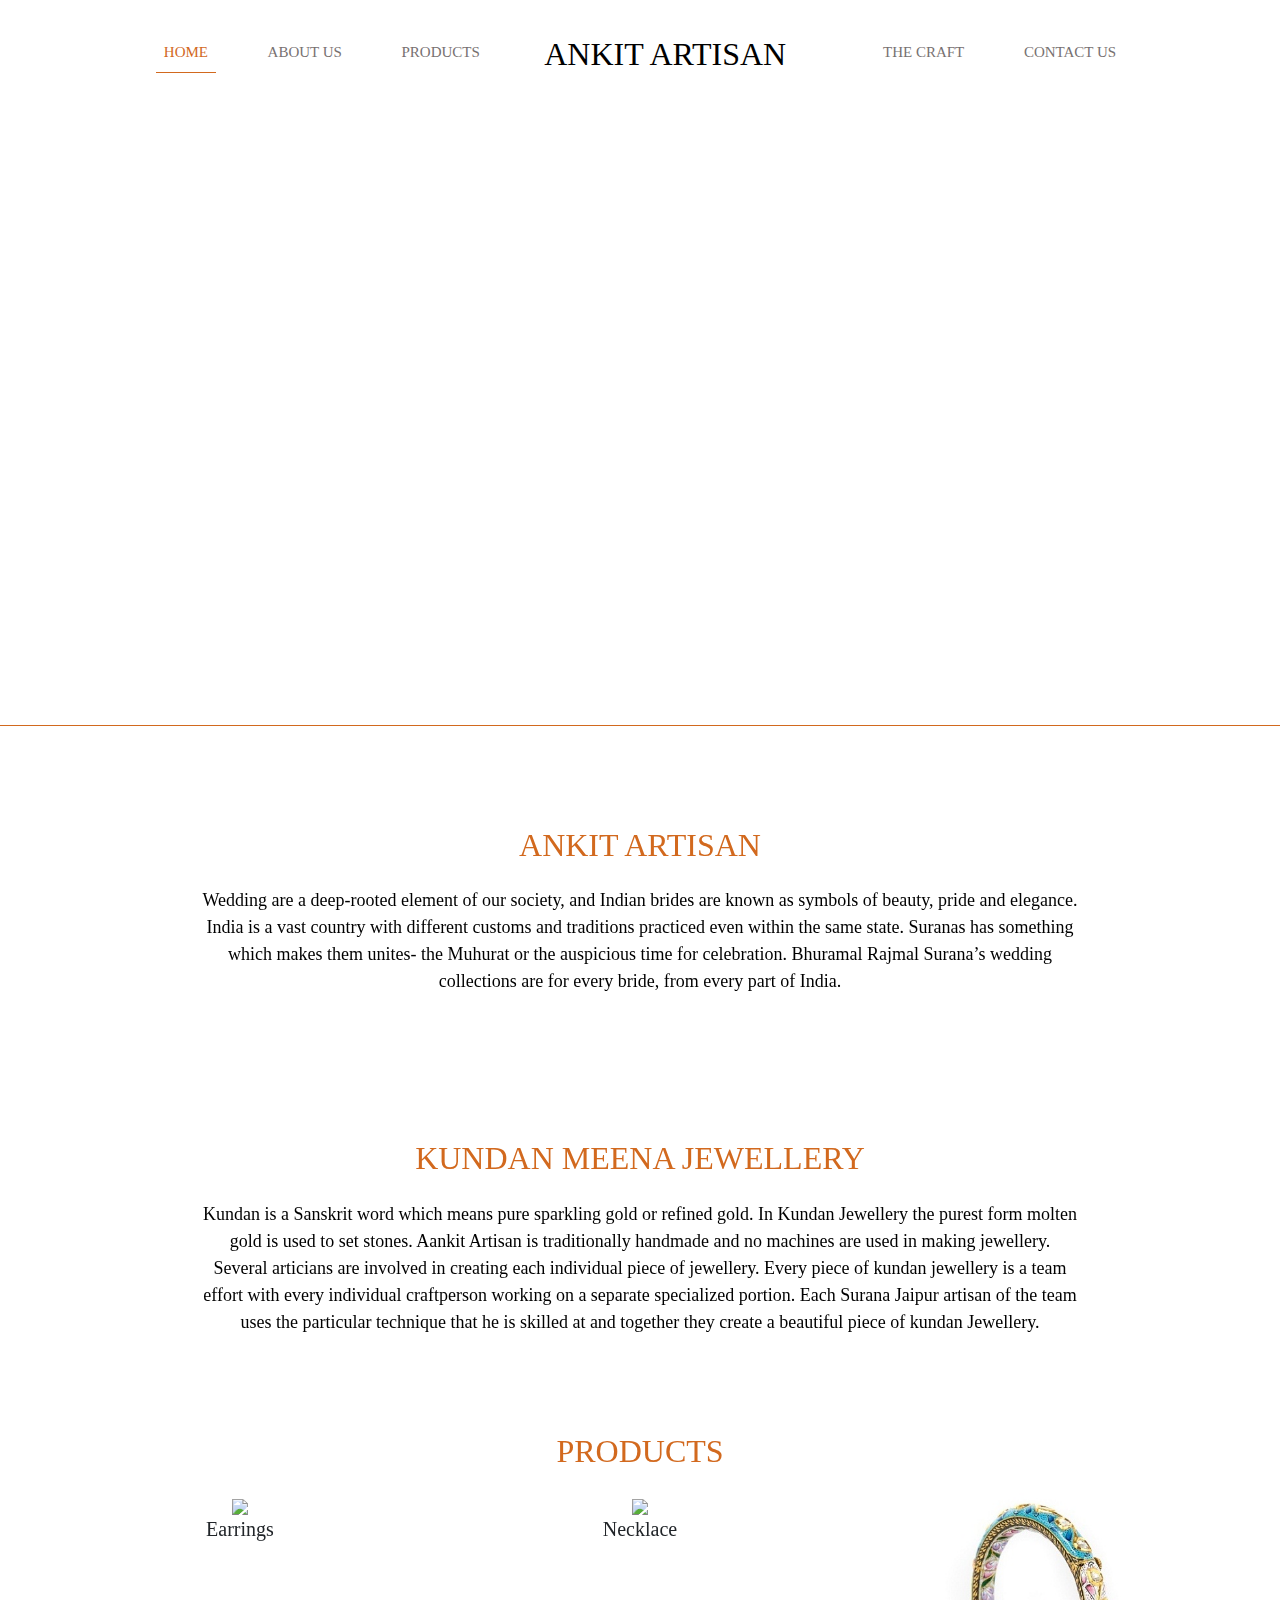
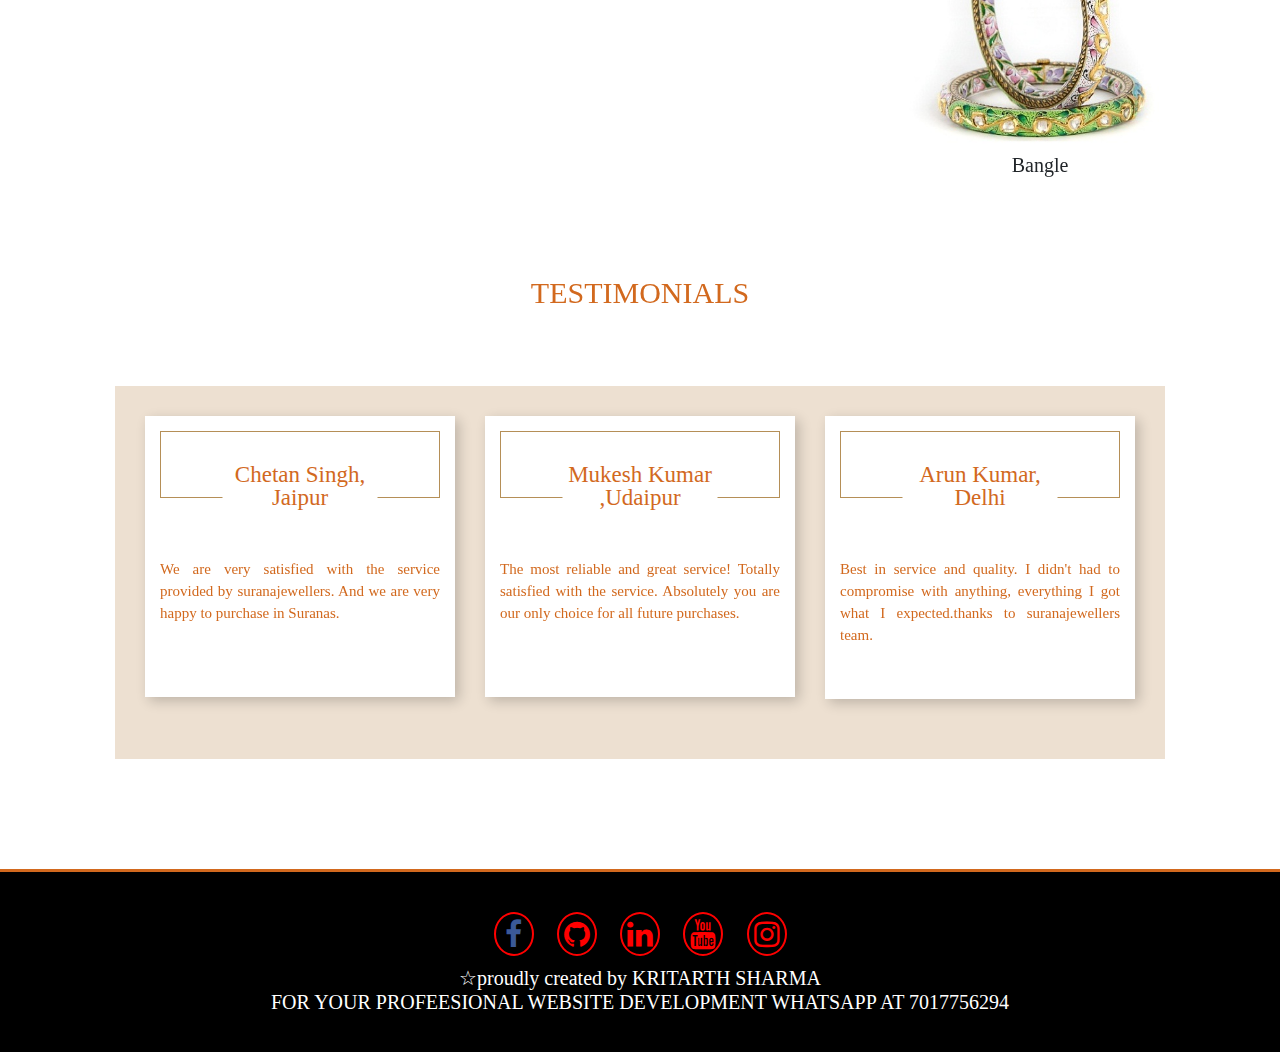
==== index.html @ abe360d6 "Add files via upload" ====
﻿<!DOCTYPE html>
<html lang="en">
<head>
<
  <link rel="stylesheet" href="https://cdnjs.cloudflare.com/ajax/libs/font-awesome/4.7.0/css/font-awesome.min.css">
    <!-- Latest compiled and minified CSS -->
\
  <script src="https://ajax.googleapis.com/ajax/libs/jquery/3.3.1/jquery.min.js"></script>
    <!-- Popper JS -->
    <script src="https://cdnjs.cloudflare.com/ajax/libs/popper.js/1.14.7/umd/popper.min.js"></script>
    <!-- Latest compiled JavaScript -->
<script src="https://maxcdn.bootstrapcdn.com/bootstrap/4.3.1/js/bootstrap.min.js"></script>
<link rel="apple-touch-icon" sizes="180x180" href="/apple-touch-icon.png">
<link rel="icon" type="image/png" sizes="32x32" href="/favicon-32x32.png">
<link rel="icon" type="image/png" sizes="16x16" href="/favicon-16x16.png">
<link rel="manifest" href="/site.webmanifest">
<link href ="plugins.css" rel ="stylesheet">
	<link href="bootstrap.min.css" rel="stylesheet">
  	<link href="shstyle.css" rel="stylesheet">
	<link href="jquery.fancybox.css" rel="stylesheet">

	<link href="style.css" rel="stylesheet">
	<link href="custom.css" rel="stylesheet">
	<link href="bootstrap_datepicker.css" rel="stylesheet">
	<link href="time_picker.css" rel="stylesheet">
<script type="application/javascript" src="jquery.min.js"></script>
	<script type="text/javascript">

</script>
	<style>
    /* Style the Image Used to Trigger the Modal */


.img-responsive
{
	max-width: 100%;
    height: 260px;
    display: unset;
}
.col-lg-4:hover .do-showcase
{
	opacity: 1;
}
.col-lg-4
{
	text-align:center;
} .col-4 a
{
 float:left;
    z-index: 9999;
}
.do-showcase
{
	position: absolute;
    top: 0;
    left: 0;
    width: 100%;
    height: 100%;
    background: rgba(0, 0, 0, 0.55);
    color: #fff;
    opacity: 0;
    -webkit-transition: .3s;
    -moz-transition: .3s;
    -o-transition: .3s;
    transition: .3s;
    display: -webkit-box;
    display: -moz-box;
    display: -ms-flexbox;
    display: -webkit-flex;
    display: flex;
    justify-content: center;
    -ms-justify-content: center;
    align-content: center;
    align-items: center;
    -ms-flex-align: center;
    flex-direction: column;
    -ms-flex-direction: column;
    flex-wrap: wrap;
    -ms-flex-wrap: wrap;
}
	 
	    
    #logo{
  max-width:150px;
  max-height: 1000px;
  border: px solid black;
  border-radius: 50%;
  align-items: center;
  border: 8px solid black;
  
}
#shivam{
  margin-bottom: -50px;
  
}
.footer {
  padding: 30px;
  text-align: center;
  color: #fff;
  background-color: white;
  margin-top: 0px;
  image-orientation:center;
}
.ffooter {
  padding: 30px;
  text-align: center;
  color: #fff;
  background-color: black;
  margin-top: 0px;
  image-orientation:center;
}
.fa {
  padding: 5px;
  font-size: 30px;
  width: 40px;
  text-decoration: none;
  margin: 10px;
  color: red;
  text-align: center;
  border: 2px solid red;
  border-radius: 70%;
  position:top-right;
}
#lo{
  max-width:200px;
  max-height: 1000px;
  border: px solid black;
  border-radius: 50%;
  align-items: center;
  border: 8px solid black;
  
}
.fa:hover{
    color: #fff;
    text-decoration: none;
    transform: scale(2);
    transition: 1s;
}
.fa-facebook {
    color: #3B5998;
}
}
.fa-instagram {
    color: #125688;
}

#myImg:hover {opacity: 0.7;}
/* The Modal (background) */
.modal {
  display: none; /* Hidden by default */
  position: fixed; /* Stay in place */
  z-index: 1; /* Sit on top */
  padding-top: 100px; /* Location of the box */
  left: 0;
  top: 0;
  width: 100%; /* Full width */
  height: 100%; /* Full height */
  overflow: auto; /* Enable scroll if needed */
  background-color: rgb(0,0,0); /* Fallback color */
  background-color: rgba(0,0,0,0.9); /* Black w/ opacity */
}
/* Modal Content (Image) */
.modal-content {
  margin: auto;
  display: block;
  width: 80%;
  max-width: 700px;
}
/* Caption of Modal Image (Image Text) - Same Width as the Image */
#caption {
  margin: auto;
  display: block;
  width: 80%;
  max-width: 700px;
  text-align: center;
  color: #ccc;
  padding: 10px 0;
  height: 150px;
}
/* Add Animation - Zoom in the Modal */
.modal-content, #caption { 
  animation-name: zoom;
  animation-duration: 0.6s;
}
@keyframes zoom {
  from {transform:scale(0)} 
  to {transform:scale(1)}
}
/* The Close Button */
.close {
  position: absolute;
  top: 15px;
  right: 35px;
  color: #f1f1f1;
  font-size: 40px;
  font-weight: bold;
  transition: 0.3s;
}
#lo{
  max-width:200px;
  max-height: 1000px;
  border: px solid black;
  border-radius: 50%;
  align-items: center;
  border: 8px solid black;
  
}
.close:hover,
.close:focus {
  color: #bbb;
  text-decoration: none;
  cursor: pointer;
}
/* 100% Image Width on Smaller Screens */
@media only screen and (max-width: 700px){
  .modal-content {
    width: 100%;
  }
}
.do-contact-office span ,.do-contact-office a ,.do-breadcrumbs li ,.do-breadcrumbs li a
{
    color:#000000;
}

.do-contact-office h3 {
    color: chocolate !important;
    font-size:20px;
}
.do-contact-form input::placeholder ,.do-contact-form textarea::placeholder {
  color: #000000;
}
    
    .modal .close {
    font-size: 107px;
    margin-top: 39px;
    color: #ffffff;
}
 .modal1 .close1 {
    font-size: 107px;
    margin-top: 39px;
    color: #ffffff;
}
</style>

</head>
<body>
	<div class="do-wrapper">
		<header>
			 <div class="do-header-bottom">
        <nav class="navbar navbar-expand-lg navbar-light pb-0 sticky-top">
          <div class="container" style="width:80%">
            <button id="menu_toggle" class="navbar-toggler mr-auto" type="button"> <i class="ion ion-android-menu"></i> </button>
             <a href="https://www.ankit14.tk" class="do-mobile-logo"><img id="lo" src="https://b.imge.to/2019/07/18/1kUsV.png" alt="ankit" border="0"> </a>
			<div class="do-main-menu collapse navbar-collapse" id="main_menu">
                <ul class="navbar-nav">
                <li class="nav-item do-brand-logo do-brand-icon"><a class="navbar-brand text-primary" href="index.html"><img src="https://b.imge.to/2019/07/18/1kUsV.png" title="ankit" alt="Surana" class="do-logo-icon"></a>
                </li>
                <li class="nav-item mr-auto"> <a class="nav-link active" href="index.html">Home</a> </li>
				<li class="nav-item mr-auto"> <a class="nav-link  " href="about.html">About Us</a>
                </li>
                
                  <li class="nav-item mr-auto"> <a title="Exclusive Wedding Jewellery" class="nav-link parent " href="javascript:void(0)">Products</a> <span class="do-menu-next ion ion-chevron-right"></span>
                  <div class="do-secondary-menu"> <span class="do-menu-prev ion ion-chevron-left"></span>
                    <ul>
                      <li class="do-menu-img" style="text-align:center;">
                         <span id="link-33">
                          <div class="row no-gutters align-items-center h-100">
                            <div class="col-4">
	<a href="earrings.html" rel="link-38"><img src="https://suranajewellers.com/img/earring/B0A7276.jpg" alt="Product" class="img-fluid"/>
	</a>
								<h5>Earrings</h5>
							 </div>
							<div class="col-4"><a href="necklace.html" rel="link-39"><img src="https://images-na.ssl-images-amazon.com/images/I/71Ouh2Rq8oL._UL1000_.jpg" alt="Product" class="img-fluid"/>
                             </a>
								<h5>Necklace Sets</h5></div>
                            <div class="col-4"><a href="bangles.html" rel="link-40"><img src="product_bangle.jpg" alt="Product" class="img-fluid"/>
                            </a><h5>Bangles</h5></div>
                          </div>
                        </span>

						

                      </li>
                    </ul>
                  </div>

                </li>
                
                <li class="nav-item do-brand-logo do-brand-text"> <a class="navbar-brand text-primary" href="https://www.ankit14.tk"> 
                  <font face='comic sans ms' size=6 COLOR='black'>ANKIT ARTISAN</font></a> </li>
                
				<li class="nav-item ml-auto"> <a class="nav-link " href="jewelry.html">The Craft</a> 
                </li>
				

                <li class="nav-item ml-auto"> <a class="nav-link" href="contactus.html"  title="Locate Surana jewellers">Contact Us</a> </li>
                
              </ul>
            </div>
          </div>
        </nav>
      </div>
			<br>
			<br>
    </header>
	<div class="do-banner-slider-wrap">
		<div class="do-loader">
		</div>
		<ul id="banner_slider">
		<li style="background: url(http://images.shaadisaga.com/shaadisaga_production/photos/pictures/000/784/060/new_large/The_Wedding_Conteurs.jpg?1553693151)" alt="Exclusive Jewellery" title="Surana Jewellery Collections"></li>
		<li style="background: url(https://www.franchiseindia.com/uploads/news/fi/voyalla1000x562-102c1e0454.jpg)" alt="Exclusive Jewellery" title=" Jewellery Collections">
			<a href="#"></a>
		</li>
		<li style="background: url(https://img.theculturetrip.com/768x432/wp-content/uploads/2016/09/jewel_terabass_wikicommons.jpg)"  alt="Exclusive Jewellery" title=" Jewellery Collections">
		<a href="#"></a></li>
		<li style="background: url(https://photos.wikimapia.org/p/00/04/71/13/09_full.jpg)"  alt="Diamonds Jewellery" title=" Jewellery Collections">
		<a href="#"></a></li>
		
		</ul>
	</div>
    </header>
	<div class="do-main-wrap">

  

  <!--Bridal-->
  <section id="muhrat" class="bordered pb-5">
    <div class="container">
      <div class="row">
        <div class="col-lg-12">
          <div class="do-heading do-lined">
            <!--<h1>Surana Muhurat Wedding Jewellery</h1>-->
            <h1> Ankit Artisan</h1>
          </div>
          <div class="text-center mw-75">
            <p>Wedding are a deep-rooted element of our society, and Indian brides are known as symbols of beauty, pride and elegance. India is a vast country with different customs and traditions practiced even within the same state. Suranas has something which makes them unites- the Muhurat or the auspicious time for celebration. Bhuramal Rajmal Surana’s wedding collections are for every bride, from every part of India.</p>
          </div>
         
        </div>
      </div>
    </div>
  </section>

  <div class="container">


    <!--Gifts
    <section>
      <div class="row ">
        <div class="col-lg-12 ">
          <div class="bg-peach-2 do-gift-box-wide">
            <div class="row">
              <div class="col-lg-3 col-md-5 text-center">
                <img src="images/hm-gift-img-1.jpg" title="Diamond Jewellery" alt="Diamond Necklace "/>
              </div>
              <div class="col-lg-6 col-md-7 text-lg-center text-md-left text-sm-center text-xs-center">
                <div class="do-gift-text">
                  <h2 class="text-uppercase h1">We make you<br>feel special</h2>
                
                </div>
              </div>
              <div class="col-lg-3 col-md-12 text-center d-lg-block d-md-none d-sm-none d-xs-none">
                <img src="images/hm-gift-img-2.jpg" title="Diamond Rings" alt="Pendants" class="float-lg-right float-md-none"/>
              </div>
            </div>
          </div>
        </div>
      </div>
    </section>-->

   

    <!--Brands-->
    <section>
      <div class="row">
        <div class="col-lg-12">
          <div class="do-lined">
            <h2 class="h1">KUNDAN MEENA JEWELLERY</h2>
          </div>
          <div class="text-center mw-75">
            <p>Kundan is a Sanskrit word which means pure sparkling gold or refined gold. In Kundan Jewellery the purest form molten gold is used to set stones. Aankit Artisan is traditionally handmade and no machines are used in making jewellery. Several articians are involved in creating each individual piece of jewellery. Every piece of kundan jewellery is a team effort with every individual craftperson working on a separate specialized portion. Each Surana Jaipur artisan of the team uses the particular technique that he is skilled at and together they create a beautiful piece of kundan Jewellery.</p>
          </div>
		  </div>  </div>  
	 </section>	 
	 <section>
			<div class="do-lined">		
				<h1>Products</h1>
			</div>
	 <div class="row products">
	
          <div class="col-lg-4">
           <a href="earrings.html" rel="link-38">
			<div class="do-showcase"></div>
			<img src="https://suranajewellers.com/img/earring/B0A7276.jpg" class="img-responsive"></a>
			<h5>Earrings</h5>
          </div>
          <div class="col-lg-4">
            <a href="necklace.html" rel="link-39"><div class="do-showcase"></div><img src="https://images-na.ssl-images-amazon.com/images/I/71Ouh2Rq8oL._UL1000_.jpg" class="img-responsive"></a>
				<h5>Necklace</h5>
          </div>
		  <div class="col-lg-4">
            <a href="bangles.html" rel="link-40"> <div class="do-showcase"></div><img src="product_bangle.jpg" class="img-responsive" style=""></a>
					<h5>Bangle</h5>
          </div>
        </div> 
		
		 
      
    </section>

  
    <section>
      <div class="row">
	   <div class="col-lg-12">
			 <div id="customers_stories" class="do-content-block">
          <div class="do-subsection">
				<div class="do-lined">		
					<h1>Testimonials</h1>
				</div>
            <div class="do-customer-stories row justify-content-center">
              <div class="col-lg-4 col-md-6">
                <div class="do-story-box">
                  <div class="do-story-frame"> 
                    <!--<img src="images/stories/story-neha.png" />-->
                    <div class="do-story-from">  Chetan Singh, Jaipur  </div>
                  </div>

                  <p>We are very satisfied with the service provided by suranajewellers. And we are very happy to purchase in Suranas.</p>
                </div>
              </div>
              <div class="col-lg-4 col-md-6">
                <div class="do-story-box">
                  <div class="do-story-frame"> 
                    <!--<img src="images/stories/story-gowri.png" />-->
                    <div class="do-story-from">  Mukesh Kumar ,Udaipur  </div>
                  </div>
                  <p>The most reliable and great service! Totally satisfied with the service. Absolutely you are our only choice for all future purchases. </p>
                </div>
              </div>
              <div class="col-lg-4 col-md-6">
                <div class="do-story-box">
                  <div class="do-story-frame"> 
                    <!--<img src="images/stories/story-anamika.png" />-->
                    <div class="do-story-from"> Arun Kumar, Delhi </div>
                  </div>
                  <p>Best in service and quality. I didn't had to compromise with anything, everything I got what I expected.thanks to suranajewellers team.<br>
                    &nbsp;<br>
                  </p>
                </div>
              </div>
            </div>
          </div>
        </div>
        </div>
		
		
      </div>
    </section> 

  </div>
</div>

<!--Footer-->
<footer>
	<!--<div class="do-footer-top">
		<div class="container">
			<div class="row">
				<div class="col-md-12">
					<form class="do-subscribe-form" method="post" action="">
						<div class="form-group input-group">
							<div class="input-group-prepend">
								<div class="input-group-text">Subscribe the Surana Newsletter</div>
							</div>
							<input name="nws_email" class="form-control form-control-sm" placeholder="Email address"/>
							
							<button class="input-group-addon" type="submit"> <i class="ion ion-chevron-right"></i> </button>
						</div>
					</form>
				</div>
			</div>
		</div>
	</div>-->
 
        <div class="ffooter">
        <a href="https://www.facebook.com/kritarth.sharma.332" class="fa fa-facebook" target="_blank"> </a>
        <a href="https://github.com/kritarth2121" class="fa fa-github" target="_blank"></a>
        <a href="https://www.linkedin.com/in/kritarth-sharma-15721216b/" class="fa fa-linkedin" target="_blank"></a>
        <a href="https://www.youtube.com/channel/UCw4JAfYigT8KW-9-C9FgCMw?view_as=subscriber" class="fa fa-youtube" target="_blank"></a>
        <a href="https://www.instagram.com/kritarthsharma50/" class="fa fa-instagram" target="_blank"></a>
        <b><h5>&#9734;proudly created by KRITARTH SHARMA<BR>
          FOR YOUR PROFEESIONAL WEBSITE DEVELOPMENT WHATSAPP AT 7017756294
          </h5></b>
        </div>
</footer> 
<link href="plugins.css" rel="stylesheet">
<script src="bootstrap.min.js" type="application/javascript"></script>
<script src="plugins.js" type="application/javascript"></script> 
<script src="bootstrap-datepicker.min.js" type="application/javascript"></script> 
<script src="bootstrap-timepicker.js" type="application/javascript"></script> 
<script src="jquery.cookie.js" type="application/javascript"></script> 
<script src="modernizr.js" type="application/javascript"></script> 
<script src="main.js" type="application/javascript"></script> 

<!--Flip Book-->
<script src="custom.js" type="application/javascript"></script> 

<!-- Global site tag (gtag.js) - Google Analytics -->
<script>
  window.dataLayer = window.dataLayer || [];
  function gtag(){dataLayer.push(arguments);}
  gtag('js', new Date());
  gtag('config', 'UA-141106857-1');
</script>
<link rel="stylesheet" type="text/css" href="jquery.fancybox.css">
	<script src="jquery.fancybox.js"></script>
	<script type="text/javascript">
    $("[data-fancybox]").fancybox({ });
	</script>
</div> 
</body> 
<link rel="stylesheet" href="https://stackpath.bootstrapcdn.com/bootstrap/4.5.0/css/bootstrap.min.css" integrity="sha384-9aIt2nRpC12Uk9gS9baDl411NQApFmC26EwAOH8WgZl5MYYxFfc+NcPb1dKGj7Sk" crossorigin="anonymous">
<script src="https://code.jquery.com/jquery-3.5.1.slim.min.js" integrity="sha384-DfXdz2htPH0lsSSs5nCTpuj/zy4C+OGpamoFVy38MVBnE+IbbVYUew+OrCXaRkfj" crossorigin="anonymous"></script>
<script src="https://cdn.jsdelivr.net/npm/popper.js@1.16.0/dist/umd/popper.min.js" integrity="sha384-Q6E9RHvbIyZFJoft+2mJbHaEWldlvI9IOYy5n3zV9zzTtmI3UksdQRVvoxMfooAo" crossorigin="anonymous"></script>
<script src="https://stackpath.bootstrapcdn.com/bootstrap/4.5.0/js/bootstrap.min.js" integrity="sha384-OgVRvuATP1z7JjHLkuOU7Xw704+h835Lr+6QL9UvYjZE3Ipu6Tp75j7Bh/kR0JKI" crossorigin="anonymous"></script>
</html>
---- plugins.css ----
@charset "utf-8";
/* CSS Document */

/*--amaran css--*/
.amaran-overlay{position:fixed;width:100%;height:100%;top:0;left:0;background:rgba(153,204,51,.9);display:block;z-index:777}.amaran-overlay .amaran-wrapper{z-index:9999}
.amaran.awesome{width:300px;min-height:65px;background:#f3f3f3;color:#222;margin:15px;padding:5px 5px 5px 70px;font-family:"Open Sans",Helvetica,Arial,sans-serif;font-size:16px;font-weight:600;box-shadow:1px 1px 1px #000}.amaran.awesome .icon{width:50px;height:50px;position:absolute;top:50%;left:10px;background:#000;margin-top:-25px;border-radius:50%;text-align:center;line-height:50px;font-size:22px}.amaran.awesome p{padding:0;margin:0}.amaran.awesome p span{font-weight:300}.amaran.awesome p span.light{font-size:13px;display:block;color:#777}.amaran.awesome.ok p.bold{color:#178B13}.amaran.awesome.ok .icon{background-color:#178B13;color:#fff}.amaran.awesome.error p.bold{color:#D82222}.amaran.awesome.error .icon{background-color:#D82222;color:#fff}.amaran.awesome.warning p.bold{color:#9F6000}.amaran.awesome.warning .icon{background-color:#9F6000;color:#fff}.amaran.awesome.yellow p.bold{color:#CFA846}.amaran.awesome.yellow .icon{background-color:#CFA846;color:#fff}.amaran.awesome.blue p.bold{color:#2980b9}.amaran.awesome.blue .icon{background-color:#2980b9;color:#fff}.amaran.awesome.green p.bold{color:#27ae60}.amaran.awesome.green .icon{background-color:#27ae60;color:#fff}.amaran.awesome.purple p.bold{color:#5B54AA}.amaran.awesome.purple .icon{background-color:#5B54AA;color:#fff}
.amaran.colorful{width:300px;min-height:45px;overflow:hidden;background-color:transparent;z-index:1}.amaran.colorful .colorful-inner{width:100%;min-height:45px;display:block;position:relative;background-color:#484860;padding:15px 25px 15px 15px;color:#fff;font-size:14px;border-bottom:1px solid rgba(0,0,0,.2);border-radius:4px}.amaran.colorful .amaran-close{color:#fff;z-index:2;top:8px;right:8px;text-align:center;line-height:18px}.amaran-wrapper.center .amaran.colorful{margin:0 auto}
.amaran.default{width:300px;min-height:45px;background:#1B1E24;background:-webkit-linear-gradient(left,#111213,#111213 15%,#1b1e24 15%,#1b1e24);background:linear-gradient(to right,#111213,#111213 15%,#1b1e24 15%,#1b1e24);color:#fff;font-family:"Open Sans",Helvetica,Arial,sans-serif;font-size:13px;font-weight:300;margin:5px;overflow:hidden;border-bottom:1px solid #111213;border-radius:6px}.amaran.default .default-spinner{width:45px;min-height:45px;display:block;float:left;position:relative}.amaran.default .default-spinner span{width:18px;height:18px;background:#27ae60;display:block;border-radius:50%;position:absolute;top:50%;left:50%;margin-left:-11px;margin-top:-9px}.amaran.default .default-message{float:left}.amaran.default .default-message span{padding:3px;line-height:43px}.amaran.default .default-message:after{clear:both}
.amaran-close,.amaran-sticky{height:20px;top:2px;cursor:pointer}.amaran-wrapper *{box-sizing:border-box}.amaran-wrapper{position:fixed;z-index:9999}.amaran-wrapper.top{top:0;bottom:auto}.amaran-wrapper.bottom{bottom:0;top:auto}.amaran-wrapper.left{left:0}.amaran-wrapper.right{right:0;left:auto}.amaran-wrapper.center{width:50%;height:50%;margin:auto;position:fixed;top:0;left:0;bottom:0;right:0}.amaran{width:200px;background:rgba(0,0,0,.7);padding:3px;color:#fff;border-radius:4px;display:none;font-size:13px;cursor:pointer;position:relative;text-align:left;min-height:50px;margin:10px}.amaran-close,.amaran-sticky{width:20px;display:block;position:absolute}.amaran-close{right:2px}.amaran-close:before{content:"x";color:#fff;font-weight:700;font-family:Arial,sans-serif;font-size:18px}.amaran-sticky{right:20px}.amaran-sticky:before{content:"●";color:#fff;font-weight:700;font-family:Arial,sans-serif;font-size:18px}.amaran-sticky.sticky:before{color:#27ae60}
.amaran.tumblr{width:300px;min-height:45px;overflow:hidden;background-color:#fff;color:#444;border-radius:3px;box-shadow:0 1px 4px rgba(0,0,0,.3);z-index:1}.amaran.tumblr .title{position:relative;font-size:15px;line-height:15px;height:28px;padding:5px 10px;border-bottom:1px solid rgba(0,0,0,.1);font-weight:700;z-index:1}.amaran.tumblr .content{padding:5px}.amaran.tumblr .image{float:left}.amaran.tumblr .amaran-close{z-index:2}.amaran.tumblr .amaran-close:before{color:#000}
.amaran.user{width:300px;min-height:100px;background:#f3f3f3;color:#222;margin:15px;font-family:"Open Sans",Helvetica,Arial,sans-serif;font-size:13px;font-weight:300;box-shadow:1px 1px 1px #000;border-radius:0;padding:0}.amaran.user .icon{width:100px;height:100px;position:relative;background:#000;float:left}.amaran.user img{max-width:100%}.amaran.user .info{padding-left:110px;padding-top:10px}.amaran.user b{display:block;font-size:16px}.amaran.user.blue{background:#2773ed;color:#fff}.amaran.user.yellow{background:#f4b300;color:#fff}.amaran.user.green{background:#78ba00;color:#fff}

/*--Pretty photo--*/
.pp_gallery div,.pp_gallery ul a,.pp_social .facebook{overflow:hidden;float:left}div.pp_default .pp_bottom,div.pp_default .pp_bottom .pp_left,div.pp_default .pp_bottom .pp_middle,div.pp_default .pp_bottom .pp_right,div.pp_default .pp_top,div.pp_default .pp_top .pp_left,div.pp_default .pp_top .pp_middle,div.pp_default .pp_top .pp_right{height:13px}div.pp_default .pp_top .pp_left{background:url(../images/prettyPhoto/default/sprite.png) -78px -93px no-repeat}div.pp_default .pp_top .pp_middle{background:url(../images/prettyPhoto/default/sprite_x.png) top left repeat-x}div.pp_default .pp_top .pp_right{background:url(../images/prettyPhoto/default/sprite.png) -112px -93px no-repeat}div.pp_default .pp_content .ppt{color:#f8f8f8}div.pp_default .pp_content_container .pp_left{background:url(../images/prettyPhoto/default/sprite_y.png) -7px 0 repeat-y;padding-left:13px}div.pp_default .pp_content_container .pp_right{background:url(../images/prettyPhoto/default/sprite_y.png) top right repeat-y;padding-right:13px}div.pp_default .pp_content{background-color:#fff}div.pp_default .pp_next:hover{background:url(../images/prettyPhoto/default/sprite_next.png) center right no-repeat;cursor:pointer}div.pp_default .pp_previous:hover{background:url(../images/prettyPhoto/default/sprite_prev.png) center left no-repeat;cursor:pointer}div.pp_default .pp_expand{background:url(../images/prettyPhoto/default/sprite.png) 0 -29px no-repeat;cursor:pointer;width:28px;height:28px}div.pp_default .pp_expand:hover{background:url(../images/prettyPhoto/default/sprite.png) 0 -56px no-repeat;cursor:pointer}div.pp_default .pp_contract{background:url(../images/prettyPhoto/default/sprite.png) 0 -84px no-repeat;cursor:pointer;width:28px;height:28px}div.pp_default .pp_contract:hover{background:url(../images/prettyPhoto/default/sprite.png) 0 -113px no-repeat;cursor:pointer}div.pp_default .pp_close{width:30px;height:30px;background:url(../images/prettyPhoto/default/sprite.png) 2px 1px no-repeat;cursor:pointer}div.pp_default #pp_full_res .pp_inline{color:#000}div.pp_default .pp_gallery ul li a{background:url(../images/prettyPhoto/default/default_thumb.png) center center #f8f8f8;border:1px solid #aaa}div.pp_default .pp_gallery ul li a:hover,div.pp_default .pp_gallery ul li.selected a{border-color:#fff}div.pp_default .pp_social{margin-top:7px}div.pp_default .pp_gallery a.pp_arrow_next,div.pp_default .pp_gallery a.pp_arrow_previous{position:static;left:auto}div.pp_default .pp_nav .pp_pause,div.pp_default .pp_nav .pp_play{background:url(../images/prettyPhoto/default/sprite.png) -51px 1px no-repeat;height:30px;width:30px}div.pp_default .pp_nav .pp_pause{background-position:-51px -29px}div.pp_default .pp_details{position:relative}div.pp_default a.pp_arrow_next,div.pp_default a.pp_arrow_previous{background:url(../images/prettyPhoto/default/sprite.png) -31px -3px no-repeat;height:20px;margin:4px 0 0;width:20px}div.pp_default a.pp_arrow_next{left:52px;background-position:-82px -3px}div.pp_default .pp_content_container .pp_details{margin-top:5px}div.pp_default .pp_nav{clear:none;height:30px;width:110px;position:relative}div.pp_default .pp_nav .currentTextHolder{font-family:Georgia;font-style:italic;color:#999;font-size:11px;left:75px;line-height:25px;margin:0;padding:0 0 0 10px;position:absolute;top:2px}div.light_rounded #pp_full_res .pp_inline,div.light_rounded .pp_content .ppt{color:#000}div.dark_rounded .pp_details,div.dark_square .pp_details,div.facebook .pp_details,div.light_rounded .pp_details,div.light_square .pp_details{position:relative}div.pp_default .pp_arrow_next:hover,div.pp_default .pp_arrow_previous:hover,div.pp_default .pp_close:hover,div.pp_default .pp_nav .pp_pause:hover,div.pp_default .pp_nav .pp_play:hover{opacity:.7}div.pp_default .pp_description{font-size:11px;font-weight:700;line-height:14px;margin:5px 50px 5px 0}div.dark_rounded .pp_description,div.light_rounded .pp_description{margin-right:85px}div.dark_rounded .pp_gallery a.pp_arrow_next,div.dark_rounded .pp_gallery a.pp_arrow_previous,div.light_rounded .pp_gallery a.pp_arrow_next,div.light_rounded .pp_gallery a.pp_arrow_previous{margin-top:12px!important}div.pp_default .pp_bottom .pp_left{background:url(../images/prettyPhoto/default/sprite.png) -78px -127px no-repeat}div.pp_default .pp_bottom .pp_middle{background:url(../images/prettyPhoto/default/sprite_x.png) bottom left repeat-x}div.pp_default .pp_bottom .pp_right{background:url(../images/prettyPhoto/default/sprite.png) -112px -127px no-repeat}div.pp_default .pp_loaderIcon{background:url(../images/prettyPhoto/default/loader.gif) center center no-repeat}div.light_rounded .pp_top .pp_left{background:url(../images/prettyPhoto/light_rounded/sprite.png) -88px -53px no-repeat}div.light_rounded .pp_top .pp_middle{background:#fff}div.light_rounded .pp_top .pp_right{background:url(../images/prettyPhoto/light_rounded/sprite.png) -110px -53px no-repeat}div.light_rounded .pp_content_container .pp_left,div.light_rounded .pp_content_container .pp_right{background:#fff}div.light_rounded .pp_content{background-color:#fff}div.light_rounded .pp_next:hover{background:url(../images/prettyPhoto/light_rounded/btnNext.png) center right no-repeat;cursor:pointer}div.light_rounded .pp_previous:hover{background:url(../images/prettyPhoto/light_rounded/btnPrevious.png) center left no-repeat;cursor:pointer}div.light_rounded .pp_expand{background:url(../images/prettyPhoto/light_rounded/sprite.png) -31px -26px no-repeat;cursor:pointer}div.light_rounded .pp_expand:hover{background:url(../images/prettyPhoto/light_rounded/sprite.png) -31px -47px no-repeat;cursor:pointer}div.light_rounded .pp_contract{background:url(../images/prettyPhoto/light_rounded/sprite.png) 0 -26px no-repeat;cursor:pointer}div.light_rounded .pp_contract:hover{background:url(../images/prettyPhoto/light_rounded/sprite.png) 0 -47px no-repeat;cursor:pointer}div.light_rounded .pp_close{width:75px;height:22px;background:url(../images/prettyPhoto/light_rounded/sprite.png) -1px -1px no-repeat;cursor:pointer}div.light_rounded .pp_nav .pp_play{background:url(../images/prettyPhoto/light_rounded/sprite.png) -1px -100px no-repeat;height:15px;width:14px}div.light_rounded .pp_nav .pp_pause{background:url(../images/prettyPhoto/light_rounded/sprite.png) -24px -100px no-repeat;height:15px;width:14px}div.light_rounded .pp_arrow_previous{background:url(../images/prettyPhoto/light_rounded/sprite.png) 0 -71px no-repeat}div.light_rounded .pp_arrow_previous.disabled{background-position:0 -87px;cursor:default}div.light_rounded .pp_arrow_next{background:url(../images/prettyPhoto/light_rounded/sprite.png) -22px -71px no-repeat}div.light_rounded .pp_arrow_next.disabled{background-position:-22px -87px;cursor:default}div.light_rounded .pp_bottom .pp_left{background:url(../images/prettyPhoto/light_rounded/sprite.png) -88px -80px no-repeat}div.light_rounded .pp_bottom .pp_middle{background:#fff}div.light_rounded .pp_bottom .pp_right{background:url(../images/prettyPhoto/light_rounded/sprite.png) -110px -80px no-repeat}div.light_rounded .pp_loaderIcon{background:url(../images/prettyPhoto/light_rounded/loader.gif) center center no-repeat}div.dark_rounded .pp_top .pp_left{background:url(../images/prettyPhoto/dark_rounded/sprite.png) -88px -53px no-repeat}div.dark_rounded .pp_top .pp_middle{background:url(../images/prettyPhoto/dark_rounded/contentPattern.png) top left}div.dark_rounded .pp_top .pp_right{background:url(../images/prettyPhoto/dark_rounded/sprite.png) -110px -53px no-repeat}div.dark_rounded .pp_content_container .pp_left{background:url(../images/prettyPhoto/dark_rounded/contentPattern.png) top left repeat-y}div.dark_rounded .pp_content_container .pp_right{background:url(../images/prettyPhoto/dark_rounded/contentPattern.png) top right repeat-y}div.dark_rounded .pp_content{background:url(../images/prettyPhoto/dark_rounded/contentPattern.png) top left}div.dark_rounded .pp_next:hover{background:url(../images/prettyPhoto/dark_rounded/btnNext.png) center right no-repeat;cursor:pointer}div.dark_rounded .pp_previous:hover{background:url(../images/prettyPhoto/dark_rounded/btnPrevious.png) center left no-repeat;cursor:pointer}div.dark_rounded .pp_expand{background:url(../images/prettyPhoto/dark_rounded/sprite.png) -31px -26px no-repeat;cursor:pointer}div.dark_rounded .pp_expand:hover{background:url(../images/prettyPhoto/dark_rounded/sprite.png) -31px -47px no-repeat;cursor:pointer}div.dark_rounded .pp_contract{background:url(../images/prettyPhoto/dark_rounded/sprite.png) 0 -26px no-repeat;cursor:pointer}div.dark_rounded .pp_contract:hover{background:url(../images/prettyPhoto/dark_rounded/sprite.png) 0 -47px no-repeat;cursor:pointer}div.dark_rounded .pp_close{width:75px;height:22px;background:url(../images/prettyPhoto/dark_rounded/sprite.png) -1px -1px no-repeat;cursor:pointer}div.dark_rounded .currentTextHolder{color:#c4c4c4}div.dark_rounded #pp_full_res .pp_inline,div.dark_rounded .pp_description{color:#fff}div.dark_rounded .pp_nav .pp_play{background:url(../images/prettyPhoto/dark_rounded/sprite.png) -1px -100px no-repeat;height:15px;width:14px}div.dark_rounded .pp_nav .pp_pause{background:url(../images/prettyPhoto/dark_rounded/sprite.png) -24px -100px no-repeat;height:15px;width:14px}div.dark_rounded .pp_arrow_previous{background:url(../images/prettyPhoto/dark_rounded/sprite.png) 0 -71px no-repeat}div.dark_rounded .pp_arrow_previous.disabled{background-position:0 -87px;cursor:default}div.dark_rounded .pp_arrow_next{background:url(../images/prettyPhoto/dark_rounded/sprite.png) -22px -71px no-repeat}div.dark_rounded .pp_arrow_next.disabled{background-position:-22px -87px;cursor:default}div.dark_rounded .pp_bottom .pp_left{background:url(../images/prettyPhoto/dark_rounded/sprite.png) -88px -80px no-repeat}div.dark_rounded .pp_bottom .pp_middle{background:url(../images/prettyPhoto/dark_rounded/contentPattern.png) top left}div.dark_rounded .pp_bottom .pp_right{background:url(../images/prettyPhoto/dark_rounded/sprite.png) -110px -80px no-repeat}div.dark_rounded .pp_loaderIcon{background:url(../images/prettyPhoto/dark_rounded/loader.gif) center center no-repeat}div.dark_square .pp_content,div.dark_square .pp_left,div.dark_square .pp_middle,div.dark_square .pp_right{background:#000}div.dark_square .currentTextHolder{color:#c4c4c4}div.dark_square .pp_description{color:#fff;margin:0 85px 0 0}div.dark_square .pp_gallery a.pp_arrow_next,div.dark_square .pp_gallery a.pp_arrow_previous,div.light_square .pp_gallery a.pp_arrow_next,div.light_square .pp_gallery a.pp_arrow_previous{margin-top:12px!important}div.dark_square .pp_loaderIcon{background:url(../images/prettyPhoto/dark_square/loader.gif) center center no-repeat}div.dark_square .pp_expand{background:url(../images/prettyPhoto/dark_square/sprite.png) -31px -26px no-repeat;cursor:pointer}div.dark_square .pp_expand:hover{background:url(../images/prettyPhoto/dark_square/sprite.png) -31px -47px no-repeat;cursor:pointer}div.dark_square .pp_contract{background:url(../images/prettyPhoto/dark_square/sprite.png) 0 -26px no-repeat;cursor:pointer}div.dark_square .pp_contract:hover{background:url(../images/prettyPhoto/dark_square/sprite.png) 0 -47px no-repeat;cursor:pointer}div.dark_square .pp_close{width:75px;height:22px;background:url(../images/prettyPhoto/dark_square/sprite.png) -1px -1px no-repeat;cursor:pointer}div.dark_square #pp_full_res .pp_inline{color:#fff}div.facebook #pp_full_res .pp_inline,div.facebook .pp_content .ppt,div.light_square #pp_full_res .pp_inline,div.light_square .pp_content .ppt{color:#000}div.dark_square .pp_nav{clear:none}div.dark_square .pp_nav .pp_play{background:url(../images/prettyPhoto/dark_square/sprite.png) -1px -100px no-repeat;height:15px;width:14px}div.dark_square .pp_nav .pp_pause{background:url(../images/prettyPhoto/dark_square/sprite.png) -24px -100px no-repeat;height:15px;width:14px}div.dark_square .pp_arrow_previous{background:url(../images/prettyPhoto/dark_square/sprite.png) 0 -71px no-repeat}div.dark_square .pp_arrow_previous.disabled{background-position:0 -87px;cursor:default}div.dark_square .pp_arrow_next{background:url(../images/prettyPhoto/dark_square/sprite.png) -22px -71px no-repeat}div.dark_square .pp_arrow_next.disabled{background-position:-22px -87px;cursor:default}div.dark_square .pp_next:hover{background:url(../images/prettyPhoto/dark_square/btnNext.png) center right no-repeat;cursor:pointer}div.dark_square .pp_previous:hover{background:url(../images/prettyPhoto/dark_square/btnPrevious.png) center left no-repeat;cursor:pointer}div.light_square .pp_content,div.light_square .pp_left,div.light_square .pp_middle,div.light_square .pp_right{background:#fff}div.light_square .pp_expand{background:url(../images/prettyPhoto/light_square/sprite.png) -31px -26px no-repeat;cursor:pointer}div.light_square .pp_expand:hover{background:url(../images/prettyPhoto/light_square/sprite.png) -31px -47px no-repeat;cursor:pointer}div.light_square .pp_contract{background:url(../images/prettyPhoto/light_square/sprite.png) 0 -26px no-repeat;cursor:pointer}div.light_square .pp_contract:hover{background:url(../images/prettyPhoto/light_square/sprite.png) 0 -47px no-repeat;cursor:pointer}div.light_square .pp_close{width:75px;height:22px;background:url(../images/prettyPhoto/light_square/sprite.png) -1px -1px no-repeat;cursor:pointer}div.light_square .pp_description{margin-right:85px}div.light_square .pp_nav .pp_play{background:url(../images/prettyPhoto/light_square/sprite.png) -1px -100px no-repeat;height:15px;width:14px}div.light_square .pp_nav .pp_pause{background:url(../images/prettyPhoto/light_square/sprite.png) -24px -100px no-repeat;height:15px;width:14px}div.light_square .pp_arrow_previous{background:url(../images/prettyPhoto/light_square/sprite.png) 0 -71px no-repeat}div.light_square .pp_arrow_previous.disabled{background-position:0 -87px;cursor:default}div.light_square .pp_arrow_next{background:url(../images/prettyPhoto/light_square/sprite.png) -22px -71px no-repeat}div.light_square .pp_arrow_next.disabled{background-position:-22px -87px;cursor:default}div.light_square .pp_next:hover{background:url(../images/prettyPhoto/light_square/btnNext.png) center right no-repeat;cursor:pointer}div.light_square .pp_previous:hover{background:url(../images/prettyPhoto/light_square/btnPrevious.png) center left no-repeat;cursor:pointer}div.light_square .pp_loaderIcon{background:url(../images/prettyPhoto/light_rounded/loader.gif) center center no-repeat}div.facebook .pp_top .pp_left{background:url(../images/prettyPhoto/facebook/sprite.png) -88px -53px no-repeat}div.facebook .pp_top .pp_middle{background:url(../images/prettyPhoto/facebook/contentPatternTop.png) top left repeat-x}div.facebook .pp_top .pp_right{background:url(../images/prettyPhoto/facebook/sprite.png) -110px -53px no-repeat}div.facebook .pp_content_container .pp_left{background:url(../images/prettyPhoto/facebook/contentPatternLeft.png) top left repeat-y}div.facebook .pp_content_container .pp_right{background:url(../images/prettyPhoto/facebook/contentPatternRight.png) top right repeat-y}div.facebook .pp_content{background:#fff}div.facebook .pp_expand{background:url(../images/prettyPhoto/facebook/sprite.png) -31px -26px no-repeat;cursor:pointer}div.facebook .pp_expand:hover{background:url(../images/prettyPhoto/facebook/sprite.png) -31px -47px no-repeat;cursor:pointer}div.facebook .pp_contract{background:url(../images/prettyPhoto/facebook/sprite.png) 0 -26px no-repeat;cursor:pointer}div.facebook .pp_contract:hover{background:url(../images/prettyPhoto/facebook/sprite.png) 0 -47px no-repeat;cursor:pointer}div.facebook .pp_close{width:22px;height:22px;background:url(../images/prettyPhoto/facebook/sprite.png) -1px -1px no-repeat;cursor:pointer}div.facebook .pp_description{margin:0 37px 0 0}div.facebook .pp_loaderIcon{background:url(../images/prettyPhoto/facebook/loader.gif) center center no-repeat}div.facebook .pp_arrow_previous{background:url(../images/prettyPhoto/facebook/sprite.png) 0 -71px no-repeat;height:22px;margin-top:0;width:22px}div.facebook .pp_arrow_previous.disabled{background-position:0 -96px;cursor:default}div.facebook .pp_arrow_next{background:url(../images/prettyPhoto/facebook/sprite.png) -32px -71px no-repeat;height:22px;margin-top:0;width:22px}div.facebook .pp_arrow_next.disabled{background-position:-32px -96px;cursor:default}div.facebook .pp_nav{margin-top:0}div.facebook .pp_nav p{font-size:15px;padding:0 3px 0 4px}div.facebook .pp_nav .pp_play{background:url(../images/prettyPhoto/facebook/sprite.png) -1px -123px no-repeat;height:22px;width:22px}div.facebook .pp_nav .pp_pause{background:url(../images/prettyPhoto/facebook/sprite.png) -32px -123px no-repeat;height:22px;width:22px}div.facebook .pp_next:hover{background:url(../images/prettyPhoto/facebook/btnNext.png) center right no-repeat;cursor:pointer}div.facebook .pp_previous:hover{background:url(../images/prettyPhoto/facebook/btnPrevious.png) center left no-repeat;cursor:pointer}div.facebook .pp_bottom .pp_left{background:url(../images/prettyPhoto/facebook/sprite.png) -88px -80px no-repeat}div.facebook .pp_bottom .pp_middle{background:url(../images/prettyPhoto/facebook/contentPatternBottom.png) top left repeat-x}div.facebook .pp_bottom .pp_right{background:url(../images/prettyPhoto/facebook/sprite.png) -110px -80px no-repeat}div.pp_pic_holder a:focus{outline:0}div.pp_overlay{background:#000;display:none;left:0;position:absolute;top:0;width:100%;z-index:9500}div.pp_pic_holder{display:none;position:absolute;width:100px;z-index:10000}.pp_top{height:20px;position:relative}* html .pp_top{padding:0 20px}.pp_top .pp_left{height:20px;left:0;position:absolute;width:20px}.pp_top .pp_middle{height:20px;left:20px;position:absolute;right:20px}* html .pp_top .pp_middle{left:0;position:static}.pp_top .pp_right{height:20px;left:auto;position:absolute;right:0;top:0;width:20px}.pp_content{height:40px;min-width:40px}* html .pp_content{width:40px}.pp_fade{display:none}.pp_content_container{position:relative;text-align:left;width:100%}.pp_content_container .pp_left{padding-left:20px}.pp_content_container .pp_right{padding-right:20px}.pp_content_container .pp_details{float:left;margin:10px 0 2px}.pp_description{display:none;margin:0}.pp_social{float:left;margin:0}.pp_social .facebook{margin-left:5px;width:55px}.pp_social .twitter{float:left}.pp_nav{clear:right;float:left;margin:3px 10px 0 0}.pp_nav p{float:left;margin:2px 4px;white-space:nowrap}.pp_nav .pp_pause,.pp_nav .pp_play{float:left;margin-right:4px;text-indent:-10000px}a.pp_arrow_next,a.pp_arrow_previous{display:block;float:left;height:15px;margin-top:3px;overflow:hidden;text-indent:-10000px;width:14px}.pp_hoverContainer{position:absolute;top:0;width:100%;z-index:2000}.pp_gallery{display:none;left:50%;margin-top:-50px;position:absolute;z-index:10000}.pp_gallery div{position:relative}.pp_gallery ul{float:left;height:35px;margin:0 0 0 5px;padding:0;position:relative;white-space:nowrap}.pp_gallery ul a{border:1px solid #000;border:1px solid rgba(0,0,0,.5);display:block;height:33px}.pp_gallery li.selected a,.pp_gallery ul a:hover{border-color:#fff}.pp_gallery ul a img{border:0}.pp_gallery li{display:block;float:left;margin:0 5px 0 0;padding:0}.pp_gallery li.default a{background:url(../images/prettyPhoto/facebook/default_thumbnail.gif) no-repeat;display:block;height:33px;width:50px}.pp_gallery li.default a img{display:none}a.pp_next,a.pp_previous{background:url(../images/prettyPhoto/light_rounded/btnNext.png) 10000px 10000px no-repeat;display:block;height:100%;width:49%;text-indent:-10000px}.pp_gallery .pp_arrow_next,.pp_gallery .pp_arrow_previous{margin-top:7px!important}a.pp_next{float:right}a.pp_previous{float:left}a.pp_contract,a.pp_expand{cursor:pointer;display:none;height:20px;position:absolute;right:30px;text-indent:-10000px;top:10px;width:20px;z-index:20000}a.pp_close{position:absolute;right:0;top:0;display:block;line-height:22px;text-indent:-10000px}.pp_bottom{height:20px;position:relative}* html .pp_bottom{padding:0 20px}.pp_bottom .pp_left{height:20px;left:0;position:absolute;width:20px}.pp_bottom .pp_middle{height:20px;left:20px;position:absolute;right:20px}* html .pp_bottom .pp_middle{left:0;position:static}.pp_bottom .pp_right{height:20px;left:auto;position:absolute;right:0;top:0;width:20px}.pp_loaderIcon{display:block;height:24px;left:50%;margin:-12px 0 0 -12px;position:absolute;top:50%;width:24px}#pp_full_res{line-height:1!important}#pp_full_res .pp_inline{text-align:left}#pp_full_res .pp_inline p{margin:0 0 15px}div.ppt{color:#fff;display:none;font-size:17px;margin:0 0 5px 15px;z-index:9999}

/*--Light slider--*/
.lSSlideWrapper,.lSSlideWrapper .lSFade{position:relative}.lSSlideWrapper .lSSlide,.lSSlideWrapper.usingCss .lSFade>*{-webkit-transition-timing-function:inherit!important;transition-timing-function:inherit!important;-webkit-transition-duration:inherit!important;transition-duration:inherit!important}.lSSlideOuter,.lSSlideOuter .lSPager.lSGallery{-khtml-user-select:none;-moz-user-select:none;-ms-user-select:none;-webkit-touch-callout:none;-webkit-user-select:none}.lSSlideOuter .lSPager.lSGallery:after,.lSSlideWrapper>.lightSlider:after{clear:both}.lSSlideOuter{overflow:hidden;user-select:none}.lightSlider:after,.lightSlider:before{content:" ";display:table}.lightSlider{overflow:hidden;margin:0}.lSSlideWrapper{max-width:100%;overflow:hidden}.lSSlideWrapper .lSSlide{-webkit-transform:translate(0,0);-ms-transform:translate(0,0);transform:translate(0,0);-webkit-transition:all 1s;-webkit-transition-property:-webkit-transform,height;-moz-transition-property:-moz-transform,height;transition-property:transform,height}.lSSlideWrapper .lSFade>*{position:absolute!important;top:0;left:0;z-index:9;margin-right:0;width:100%}.lSSlideWrapper.usingCss .lSFade>*{opacity:0;-webkit-transition-delay:0s;transition-delay:0s;-webkit-transition-property:opacity;transition-property:opacity}.lSSlideWrapper .lSFade>.active{z-index:10}.lSSlideWrapper.usingCss .lSFade>.active{opacity:1}.lSSlideOuter .lSPager.lSpg{margin:10px 0 0;padding:0;text-align:center}.lSSlideOuter .lSPager.lSpg>li{cursor:pointer;display:inline-block;padding:0 5px}.lSSlideOuter .lSPager.lSpg>li a{background-color:#222;border-radius:30px;display:inline-block;height:8px;overflow:hidden;text-indent:-999em;width:8px;position:relative;z-index:99;-webkit-transition:all .5s linear 0s;transition:all .5s linear 0s}.lSSlideOuter .lSPager.lSpg>li.active a,.lSSlideOuter .lSPager.lSpg>li:hover a{background-color:#428bca}.lSSlideOuter .media{opacity:.8}.lSSlideOuter .media.active{opacity:1}.lSSlideOuter .lSPager.lSGallery{list-style:none;padding-left:0;margin:0;overflow:hidden;transform:translate3d(0,0,0);-moz-transform:translate3d(0,0,0);-ms-transform:translate3d(0,0,0);-webkit-transform:translate3d(0,0,0);-o-transform:translate3d(0,0,0);-webkit-transition-property:-webkit-transform;-moz-transition-property:-moz-transform;user-select:none}.lSSlideOuter .lSPager.lSGallery li{overflow:hidden;-webkit-transition:border-radius .12s linear 0s .35s linear 0s;transition:border-radius .12s linear 0s .35s linear 0s}.lSSlideOuter .lSPager.lSGallery li.active,.lSSlideOuter .lSPager.lSGallery li:hover{border-radius:5px}.lSSlideOuter .lSPager.lSGallery img{display:block;height:auto;max-width:100%}.lSSlideOuter .lSPager.lSGallery:after,.lSSlideOuter .lSPager.lSGallery:before{content:" ";display:table}.lSAction>a{width:31px;display:block;top:50%;height:31px;background-image:url(../images/controls.png);cursor:pointer;position:absolute;z-index:99;margin-top:-16px;opacity:.5;-webkit-transition:opacity .35s linear 0s;transition:opacity .35s linear 0s}.lSAction>a:hover{opacity:1}.lSAction>.lSPrev{background-position:0 0;left:10px}.lSAction>.lSNext{background-position:-33px 0;right:10px}.lSAction>a.disabled{pointer-events:none}.cS-hidden{height:1px !important;opacity:0;filter:alpha(opacity=0);overflow:hidden !important}.lSSlideOuter.vertical{position:relative}.lSSlideOuter.vertical.noPager{padding-right:0!important}.lSSlideOuter.vertical .lSGallery{position:absolute!important;right:0;top:0}.lSSlideOuter.vertical .lightSlider>*{width:100%!important;max-width:none!important}.lSSlideOuter.vertical .lSAction>a{left:50%;margin-left:-14px;margin-top:0}.lSSlideOuter.vertical .lSAction>.lSNext{background-position:31px -31px;bottom:10px;top:auto}.lSSlideOuter.vertical .lSAction>.lSPrev{background-position:0 -31px;bottom:auto;top:10px}.lSSlideOuter.lSrtl{direction:rtl}.lSSlideOuter .lSPager,.lSSlideOuter .lightSlider{padding-left:0;list-style:none}.lSSlideOuter.lSrtl .lSPager,.lSSlideOuter.lSrtl .lightSlider{padding-right:0}.lSSlideOuter .lSGallery li,.lSSlideOuter .lightSlider>*{float:left}.lSSlideOuter.lSrtl .lSGallery li,.lSSlideOuter.lSrtl .lightSlider>*{float:right!important}@-webkit-keyframes rightEnd{0%,100%{left:0}50%{left:-15px}}@keyframes rightEnd{0%,100%{left:0}50%{left:-15px}}@-webkit-keyframes topEnd{0%,100%{top:0}50%{top:-15px}}@keyframes topEnd{0%,100%{top:0}50%{top:-15px}}@-webkit-keyframes leftEnd{0%,100%{left:0}50%{left:15px}}@keyframes leftEnd{0%,100%{left:0}50%{left:15px}}@-webkit-keyframes bottomEnd{0%,100%{bottom:0}50%{bottom:-15px}}@keyframes bottomEnd{0%,100%{bottom:0}50%{bottom:-15px}}.lSSlideOuter .rightEnd{-webkit-animation:rightEnd .3s;animation:rightEnd .3s;position:relative}.lSSlideOuter .leftEnd{-webkit-animation:leftEnd .3s;animation:leftEnd .3s;position:relative}.lSSlideOuter.vertical .rightEnd{-webkit-animation:topEnd .3s;animation:topEnd .3s;position:relative}.lSSlideOuter.vertical .leftEnd{-webkit-animation:bottomEnd .3s;animation:bottomEnd .3s;position:relative}.lSSlideOuter.lSrtl .rightEnd{-webkit-animation:leftEnd .3s;animation:leftEnd .3s;position:relative}.lSSlideOuter.lSrtl .leftEnd{-webkit-animation:rightEnd .3s;animation:rightEnd .3s;position:relative}.lightSlider.lsGrab>*{cursor:-webkit-grab;cursor:-moz-grab;cursor:-o-grab;cursor:-ms-grab;cursor:grab}.lightSlider.lsGrabbing>*{cursor:move;cursor:-webkit-grabbing;cursor:-moz-grabbing;cursor:-o-grabbing;cursor:-ms-grabbing;cursor:grabbing}

/*--ionicons--*/
@font-face{font-family:"Ionicons";src:url("../fonts/ionicons28b5.eot?v=2.0.0");src:url("../fonts/ionicons28b5.eot?v=2.0.0#iefix") format("embedded-opentype"),url("../fonts/ionicons28b5.ttf?v=2.0.0") format("truetype"),url("../fonts/ionicons28b5.woff?v=2.0.0") format("woff"),url("../fonts/ionicons28b5.svg?v=2.0.0#Ionicons") format("svg");font-weight:normal;font-style:normal}.ion,.ionicons,.ion-alert:before,.ion-alert-circled:before,.ion-android-add:before,.ion-android-add-circle:before,.ion-android-alarm-clock:before,.ion-android-alert:before,.ion-android-apps:before,.ion-android-archive:before,.ion-android-arrow-back:before,.ion-android-arrow-down:before,.ion-android-arrow-dropdown:before,.ion-android-arrow-dropdown-circle:before,.ion-android-arrow-dropleft:before,.ion-android-arrow-dropleft-circle:before,.ion-android-arrow-dropright:before,.ion-android-arrow-dropright-circle:before,.ion-android-arrow-dropup:before,.ion-android-arrow-dropup-circle:before,.ion-android-arrow-forward:before,.ion-android-arrow-up:before,.ion-android-attach:before,.ion-android-bar:before,.ion-android-bicycle:before,.ion-android-boat:before,.ion-android-bookmark:before,.ion-android-bulb:before,.ion-android-bus:before,.ion-android-calendar:before,.ion-android-call:before,.ion-android-camera:before,.ion-android-cancel:before,.ion-android-car:before,.ion-android-cart:before,.ion-android-chat:before,.ion-android-checkbox:before,.ion-android-checkbox-blank:before,.ion-android-checkbox-outline:before,.ion-android-checkbox-outline-blank:before,.ion-android-checkmark-circle:before,.ion-android-clipboard:before,.ion-android-close:before,.ion-android-cloud:before,.ion-android-cloud-circle:before,.ion-android-cloud-done:before,.ion-android-cloud-outline:before,.ion-android-color-palette:before,.ion-android-compass:before,.ion-android-contact:before,.ion-android-contacts:before,.ion-android-contract:before,.ion-android-create:before,.ion-android-delete:before,.ion-android-desktop:before,.ion-android-document:before,.ion-android-done:before,.ion-android-done-all:before,.ion-android-download:before,.ion-android-drafts:before,.ion-android-exit:before,.ion-android-expand:before,.ion-android-favorite:before,.ion-android-favorite-outline:before,.ion-android-film:before,.ion-android-folder:before,.ion-android-folder-open:before,.ion-android-funnel:before,.ion-android-globe:before,.ion-android-hand:before,.ion-android-hangout:before,.ion-android-happy:before,.ion-android-home:before,.ion-android-image:before,.ion-android-laptop:before,.ion-android-list:before,.ion-android-locate:before,.ion-android-lock:before,.ion-android-mail:before,.ion-android-map:before,.ion-android-menu:before,.ion-android-microphone:before,.ion-android-microphone-off:before,.ion-android-more-horizontal:before,.ion-android-more-vertical:before,.ion-android-navigate:before,.ion-android-notifications:before,.ion-android-notifications-none:before,.ion-android-notifications-off:before,.ion-android-open:before,.ion-android-options:before,.ion-android-people:before,.ion-android-person:before,.ion-android-person-add:before,.ion-android-phone-landscape:before,.ion-android-phone-portrait:before,.ion-android-pin:before,.ion-android-plane:before,.ion-android-playstore:before,.ion-android-print:before,.ion-android-radio-button-off:before,.ion-android-radio-button-on:before,.ion-android-refresh:before,.ion-android-remove:before,.ion-android-remove-circle:before,.ion-android-restaurant:before,.ion-android-sad:before,.ion-android-search:before,.ion-android-send:before,.ion-android-settings:before,.ion-android-share:before,.ion-android-share-alt:before,.ion-android-star:before,.ion-android-star-half:before,.ion-android-star-outline:before,.ion-android-stopwatch:before,.ion-android-subway:before,.ion-android-sunny:before,.ion-android-sync:before,.ion-android-textsms:before,.ion-android-time:before,.ion-android-train:before,.ion-android-unlock:before,.ion-android-upload:before,.ion-android-volume-down:before,.ion-android-volume-mute:before,.ion-android-volume-off:before,.ion-android-volume-up:before,.ion-android-walk:before,.ion-android-warning:before,.ion-android-watch:before,.ion-android-wifi:before,.ion-aperture:before,.ion-archive:before,.ion-arrow-down-a:before,.ion-arrow-down-b:before,.ion-arrow-down-c:before,.ion-arrow-expand:before,.ion-arrow-graph-down-left:before,.ion-arrow-graph-down-right:before,.ion-arrow-graph-up-left:before,.ion-arrow-graph-up-right:before,.ion-arrow-left-a:before,.ion-arrow-left-b:before,.ion-arrow-left-c:before,.ion-arrow-move:before,.ion-arrow-resize:before,.ion-arrow-return-left:before,.ion-arrow-return-right:before,.ion-arrow-right-a:before,.ion-arrow-right-b:before,.ion-arrow-right-c:before,.ion-arrow-shrink:before,.ion-arrow-swap:before,.ion-arrow-up-a:before,.ion-arrow-up-b:before,.ion-arrow-up-c:before,.ion-asterisk:before,.ion-at:before,.ion-backspace:before,.ion-backspace-outline:before,.ion-bag:before,.ion-battery-charging:before,.ion-battery-empty:before,.ion-battery-full:before,.ion-battery-half:before,.ion-battery-low:before,.ion-beaker:before,.ion-beer:before,.ion-bluetooth:before,.ion-bonfire:before,.ion-bookmark:before,.ion-bowtie:before,.ion-briefcase:before,.ion-bug:before,.ion-calculator:before,.ion-calendar:before,.ion-camera:before,.ion-card:before,.ion-cash:before,.ion-chatbox:before,.ion-chatbox-working:before,.ion-chatboxes:before,.ion-chatbubble:before,.ion-chatbubble-working:before,.ion-chatbubbles:before,.ion-checkmark:before,.ion-checkmark-circled:before,.ion-checkmark-round:before,.ion-chevron-down:before,.ion-chevron-left:before,.ion-chevron-right:before,.ion-chevron-up:before,.ion-clipboard:before,.ion-clock:before,.ion-close:before,.ion-close-circled:before,.ion-close-round:before,.ion-closed-captioning:before,.ion-cloud:before,.ion-code:before,.ion-code-download:before,.ion-code-working:before,.ion-coffee:before,.ion-compass:before,.ion-compose:before,.ion-connection-bars:before,.ion-contrast:before,.ion-crop:before,.ion-cube:before,.ion-disc:before,.ion-document:before,.ion-document-text:before,.ion-drag:before,.ion-earth:before,.ion-easel:before,.ion-edit:before,.ion-egg:before,.ion-eject:before,.ion-email:before,.ion-email-unread:before,.ion-erlenmeyer-flask:before,.ion-erlenmeyer-flask-bubbles:before,.ion-eye:before,.ion-eye-disabled:before,.ion-female:before,.ion-filing:before,.ion-film-marker:before,.ion-fireball:before,.ion-flag:before,.ion-flame:before,.ion-flash:before,.ion-flash-off:before,.ion-folder:before,.ion-fork:before,.ion-fork-repo:before,.ion-forward:before,.ion-funnel:before,.ion-gear-a:before,.ion-gear-b:before,.ion-grid:before,.ion-hammer:before,.ion-happy:before,.ion-happy-outline:before,.ion-headphone:before,.ion-heart:before,.ion-heart-broken:before,.ion-help:before,.ion-help-buoy:before,.ion-help-circled:before,.ion-home:before,.ion-icecream:before,.ion-image:before,.ion-images:before,.ion-information:before,.ion-information-circled:before,.ion-ionic:before,.ion-ios-alarm:before,.ion-ios-alarm-outline:before,.ion-ios-albums:before,.ion-ios-albums-outline:before,.ion-ios-americanfootball:before,.ion-ios-americanfootball-outline:before,.ion-ios-analytics:before,.ion-ios-analytics-outline:before,.ion-ios-arrow-back:before,.ion-ios-arrow-down:before,.ion-ios-arrow-forward:before,.ion-ios-arrow-left:before,.ion-ios-arrow-right:before,.ion-ios-arrow-thin-down:before,.ion-ios-arrow-thin-left:before,.ion-ios-arrow-thin-right:before,.ion-ios-arrow-thin-up:before,.ion-ios-arrow-up:before,.ion-ios-at:before,.ion-ios-at-outline:before,.ion-ios-barcode:before,.ion-ios-barcode-outline:before,.ion-ios-baseball:before,.ion-ios-baseball-outline:before,.ion-ios-basketball:before,.ion-ios-basketball-outline:before,.ion-ios-bell:before,.ion-ios-bell-outline:before,.ion-ios-body:before,.ion-ios-body-outline:before,.ion-ios-bolt:before,.ion-ios-bolt-outline:before,.ion-ios-book:before,.ion-ios-book-outline:before,.ion-ios-bookmarks:before,.ion-ios-bookmarks-outline:before,.ion-ios-box:before,.ion-ios-box-outline:before,.ion-ios-briefcase:before,.ion-ios-briefcase-outline:before,.ion-ios-browsers:before,.ion-ios-browsers-outline:before,.ion-ios-calculator:before,.ion-ios-calculator-outline:before,.ion-ios-calendar:before,.ion-ios-calendar-outline:before,.ion-ios-camera:before,.ion-ios-camera-outline:before,.ion-ios-cart:before,.ion-ios-cart-outline:before,.ion-ios-chatboxes:before,.ion-ios-chatboxes-outline:before,.ion-ios-chatbubble:before,.ion-ios-chatbubble-outline:before,.ion-ios-checkmark:before,.ion-ios-checkmark-empty:before,.ion-ios-checkmark-outline:before,.ion-ios-circle-filled:before,.ion-ios-circle-outline:before,.ion-ios-clock:before,.ion-ios-clock-outline:before,.ion-ios-close:before,.ion-ios-close-empty:before,.ion-ios-close-outline:before,.ion-ios-cloud:before,.ion-ios-cloud-download:before,.ion-ios-cloud-download-outline:before,.ion-ios-cloud-outline:before,.ion-ios-cloud-upload:before,.ion-ios-cloud-upload-outline:before,.ion-ios-cloudy:before,.ion-ios-cloudy-night:before,.ion-ios-cloudy-night-outline:before,.ion-ios-cloudy-outline:before,.ion-ios-cog:before,.ion-ios-cog-outline:before,.ion-ios-color-filter:before,.ion-ios-color-filter-outline:before,.ion-ios-color-wand:before,.ion-ios-color-wand-outline:before,.ion-ios-compose:before,.ion-ios-compose-outline:before,.ion-ios-contact:before,.ion-ios-contact-outline:before,.ion-ios-copy:before,.ion-ios-copy-outline:before,.ion-ios-crop:before,.ion-ios-crop-strong:before,.ion-ios-download:before,.ion-ios-download-outline:before,.ion-ios-drag:before,.ion-ios-email:before,.ion-ios-email-outline:before,.ion-ios-eye:before,.ion-ios-eye-outline:before,.ion-ios-fastforward:before,.ion-ios-fastforward-outline:before,.ion-ios-filing:before,.ion-ios-filing-outline:before,.ion-ios-film:before,.ion-ios-film-outline:before,.ion-ios-flag:before,.ion-ios-flag-outline:before,.ion-ios-flame:before,.ion-ios-flame-outline:before,.ion-ios-flask:before,.ion-ios-flask-outline:before,.ion-ios-flower:before,.ion-ios-flower-outline:before,.ion-ios-folder:before,.ion-ios-folder-outline:before,.ion-ios-football:before,.ion-ios-football-outline:before,.ion-ios-game-controller-a:before,.ion-ios-game-controller-a-outline:before,.ion-ios-game-controller-b:before,.ion-ios-game-controller-b-outline:before,.ion-ios-gear:before,.ion-ios-gear-outline:before,.ion-ios-glasses:before,.ion-ios-glasses-outline:before,.ion-ios-grid-view:before,.ion-ios-grid-view-outline:before,.ion-ios-heart:before,.ion-ios-heart-outline:before,.ion-ios-help:before,.ion-ios-help-empty:before,.ion-ios-help-outline:before,.ion-ios-home:before,.ion-ios-home-outline:before,.ion-ios-infinite:before,.ion-ios-infinite-outline:before,.ion-ios-information:before,.ion-ios-information-empty:before,.ion-ios-information-outline:before,.ion-ios-ionic-outline:before,.ion-ios-keypad:before,.ion-ios-keypad-outline:before,.ion-ios-lightbulb:before,.ion-ios-lightbulb-outline:before,.ion-ios-list:before,.ion-ios-list-outline:before,.ion-ios-location:before,.ion-ios-location-outline:before,.ion-ios-locked:before,.ion-ios-locked-outline:before,.ion-ios-loop:before,.ion-ios-loop-strong:before,.ion-ios-medical:before,.ion-ios-medical-outline:before,.ion-ios-medkit:before,.ion-ios-medkit-outline:before,.ion-ios-mic:before,.ion-ios-mic-off:before,.ion-ios-mic-outline:before,.ion-ios-minus:before,.ion-ios-minus-empty:before,.ion-ios-minus-outline:before,.ion-ios-monitor:before,.ion-ios-monitor-outline:before,.ion-ios-moon:before,.ion-ios-moon-outline:before,.ion-ios-more:before,.ion-ios-more-outline:before,.ion-ios-musical-note:before,.ion-ios-musical-notes:before,.ion-ios-navigate:before,.ion-ios-navigate-outline:before,.ion-ios-nutrition:before,.ion-ios-nutrition-outline:before,.ion-ios-paper:before,.ion-ios-paper-outline:before,.ion-ios-paperplane:before,.ion-ios-paperplane-outline:before,.ion-ios-partlysunny:before,.ion-ios-partlysunny-outline:before,.ion-ios-pause:before,.ion-ios-pause-outline:before,.ion-ios-paw:before,.ion-ios-paw-outline:before,.ion-ios-people:before,.ion-ios-people-outline:before,.ion-ios-person:before,.ion-ios-person-outline:before,.ion-ios-personadd:before,.ion-ios-personadd-outline:before,.ion-ios-photos:before,.ion-ios-photos-outline:before,.ion-ios-pie:before,.ion-ios-pie-outline:before,.ion-ios-pint:before,.ion-ios-pint-outline:before,.ion-ios-play:before,.ion-ios-play-outline:before,.ion-ios-plus:before,.ion-ios-plus-empty:before,.ion-ios-plus-outline:before,.ion-ios-pricetag:before,.ion-ios-pricetag-outline:before,.ion-ios-pricetags:before,.ion-ios-pricetags-outline:before,.ion-ios-printer:before,.ion-ios-printer-outline:before,.ion-ios-pulse:before,.ion-ios-pulse-strong:before,.ion-ios-rainy:before,.ion-ios-rainy-outline:before,.ion-ios-recording:before,.ion-ios-recording-outline:before,.ion-ios-redo:before,.ion-ios-redo-outline:before,.ion-ios-refresh:before,.ion-ios-refresh-empty:before,.ion-ios-refresh-outline:before,.ion-ios-reload:before,.ion-ios-reverse-camera:before,.ion-ios-reverse-camera-outline:before,.ion-ios-rewind:before,.ion-ios-rewind-outline:before,.ion-ios-rose:before,.ion-ios-rose-outline:before,.ion-ios-search:before,.ion-ios-search-strong:before,.ion-ios-settings:before,.ion-ios-settings-strong:before,.ion-ios-shuffle:before,.ion-ios-shuffle-strong:before,.ion-ios-skipbackward:before,.ion-ios-skipbackward-outline:before,.ion-ios-skipforward:before,.ion-ios-skipforward-outline:before,.ion-ios-snowy:before,.ion-ios-speedometer:before,.ion-ios-speedometer-outline:before,.ion-ios-star:before,.ion-ios-star-half:before,.ion-ios-star-outline:before,.ion-ios-stopwatch:before,.ion-ios-stopwatch-outline:before,.ion-ios-sunny:before,.ion-ios-sunny-outline:before,.ion-ios-telephone:before,.ion-ios-telephone-outline:before,.ion-ios-tennisball:before,.ion-ios-tennisball-outline:before,.ion-ios-thunderstorm:before,.ion-ios-thunderstorm-outline:before,.ion-ios-time:before,.ion-ios-time-outline:before,.ion-ios-timer:before,.ion-ios-timer-outline:before,.ion-ios-toggle:before,.ion-ios-toggle-outline:before,.ion-ios-trash:before,.ion-ios-trash-outline:before,.ion-ios-undo:before,.ion-ios-undo-outline:before,.ion-ios-unlocked:before,.ion-ios-unlocked-outline:before,.ion-ios-upload:before,.ion-ios-upload-outline:before,.ion-ios-videocam:before,.ion-ios-videocam-outline:before,.ion-ios-volume-high:before,.ion-ios-volume-low:before,.ion-ios-wineglass:before,.ion-ios-wineglass-outline:before,.ion-ios-world:before,.ion-ios-world-outline:before,.ion-ipad:before,.ion-iphone:before,.ion-ipod:before,.ion-jet:before,.ion-key:before,.ion-knife:before,.ion-laptop:before,.ion-leaf:before,.ion-levels:before,.ion-lightbulb:before,.ion-link:before,.ion-load-a:before,.ion-load-b:before,.ion-load-c:before,.ion-load-d:before,.ion-location:before,.ion-lock-combination:before,.ion-locked:before,.ion-log-in:before,.ion-log-out:before,.ion-loop:before,.ion-magnet:before,.ion-male:before,.ion-man:before,.ion-map:before,.ion-medkit:before,.ion-merge:before,.ion-mic-a:before,.ion-mic-b:before,.ion-mic-c:before,.ion-minus:before,.ion-minus-circled:before,.ion-minus-round:before,.ion-model-s:before,.ion-monitor:before,.ion-more:before,.ion-mouse:before,.ion-music-note:before,.ion-navicon:before,.ion-navicon-round:before,.ion-navigate:before,.ion-network:before,.ion-no-smoking:before,.ion-nuclear:before,.ion-outlet:before,.ion-paintbrush:before,.ion-paintbucket:before,.ion-paper-airplane:before,.ion-paperclip:before,.ion-pause:before,.ion-person:before,.ion-person-add:before,.ion-person-stalker:before,.ion-pie-graph:before,.ion-pin:before,.ion-pinpoint:before,.ion-pizza:before,.ion-plane:before,.ion-planet:before,.ion-play:before,.ion-playstation:before,.ion-plus:before,.ion-plus-circled:before,.ion-plus-round:before,.ion-podium:before,.ion-pound:before,.ion-power:before,.ion-pricetag:before,.ion-pricetags:before,.ion-printer:before,.ion-pull-request:before,.ion-qr-scanner:before,.ion-quote:before,.ion-radio-waves:before,.ion-record:before,.ion-refresh:before,.ion-reply:before,.ion-reply-all:before,.ion-ribbon-a:before,.ion-ribbon-b:before,.ion-sad:before,.ion-sad-outline:before,.ion-scissors:before,.ion-search:before,.ion-settings:before,.ion-share:before,.ion-shuffle:before,.ion-skip-backward:before,.ion-skip-forward:before,.ion-social-android:before,.ion-social-android-outline:before,.ion-social-angular:before,.ion-social-angular-outline:before,.ion-social-apple:before,.ion-social-apple-outline:before,.ion-social-bitcoin:before,.ion-social-bitcoin-outline:before,.ion-social-buffer:before,.ion-social-buffer-outline:before,.ion-social-chrome:before,.ion-social-chrome-outline:before,.ion-social-codepen:before,.ion-social-codepen-outline:before,.ion-social-css3:before,.ion-social-css3-outline:before,.ion-social-designernews:before,.ion-social-designernews-outline:before,.ion-social-dribbble:before,.ion-social-dribbble-outline:before,.ion-social-dropbox:before,.ion-social-dropbox-outline:before,.ion-social-euro:before,.ion-social-euro-outline:before,.ion-social-facebook:before,.ion-social-facebook-outline:before,.ion-social-foursquare:before,.ion-social-foursquare-outline:before,.ion-social-freebsd-devil:before,.ion-social-github:before,.ion-social-github-outline:before,.ion-social-google:before,.ion-social-google-outline:before,.ion-social-googleplus:before,.ion-social-googleplus-outline:before,.ion-social-hackernews:before,.ion-social-hackernews-outline:before,.ion-social-html5:before,.ion-social-html5-outline:before,.ion-social-instagram:before,.ion-social-instagram-outline:before,.ion-social-javascript:before,.ion-social-javascript-outline:before,.ion-social-linkedin:before,.ion-social-linkedin-outline:before,.ion-social-markdown:before,.ion-social-nodejs:before,.ion-social-octocat:before,.ion-social-pinterest:before,.ion-social-pinterest-outline:before,.ion-social-python:before,.ion-social-reddit:before,.ion-social-reddit-outline:before,.ion-social-rss:before,.ion-social-rss-outline:before,.ion-social-sass:before,.ion-social-skype:before,.ion-social-skype-outline:before,.ion-social-snapchat:before,.ion-social-snapchat-outline:before,.ion-social-tumblr:before,.ion-social-tumblr-outline:before,.ion-social-tux:before,.ion-social-twitch:before,.ion-social-twitch-outline:before,.ion-social-twitter:before,.ion-social-twitter-outline:before,.ion-social-usd:before,.ion-social-usd-outline:before,.ion-social-vimeo:before,.ion-social-vimeo-outline:before,.ion-social-whatsapp:before,.ion-social-whatsapp-outline:before,.ion-social-windows:before,.ion-social-windows-outline:before,.ion-social-wordpress:before,.ion-social-wordpress-outline:before,.ion-social-yahoo:before,.ion-social-yahoo-outline:before,.ion-social-yen:before,.ion-social-yen-outline:before,.ion-social-youtube:before,.ion-social-youtube-outline:before,.ion-soup-can:before,.ion-soup-can-outline:before,.ion-speakerphone:before,.ion-speedometer:before,.ion-spoon:before,.ion-star:before,.ion-stats-bars:before,.ion-steam:before,.ion-stop:before,.ion-thermometer:before,.ion-thumbsdown:before,.ion-thumbsup:before,.ion-toggle:before,.ion-toggle-filled:before,.ion-transgender:before,.ion-trash-a:before,.ion-trash-b:before,.ion-trophy:before,.ion-tshirt:before,.ion-tshirt-outline:before,.ion-umbrella:before,.ion-university:before,.ion-unlocked:before,.ion-upload:before,.ion-usb:before,.ion-videocamera:before,.ion-volume-high:before,.ion-volume-low:before,.ion-volume-medium:before,.ion-volume-mute:before,.ion-wand:before,.ion-waterdrop:before,.ion-wifi:before,.ion-wineglass:before,.ion-woman:before,.ion-wrench:before,.ion-xbox:before{display:inline-block;font-family:"Ionicons";speak:none;font-style:normal;font-weight:normal;font-variant:normal;text-transform:none;text-rendering:auto;line-height:1;-webkit-font-smoothing:antialiased;-moz-osx-font-smoothing:grayscale}.ion-alert:before{content:"\f101"}.ion-alert-circled:before{content:"\f100"}.ion-android-add:before{content:"\f2c7"}.ion-android-add-circle:before{content:"\f359"}.ion-android-alarm-clock:before{content:"\f35a"}.ion-android-alert:before{content:"\f35b"}.ion-android-apps:before{content:"\f35c"}.ion-android-archive:before{content:"\f2c9"}.ion-android-arrow-back:before{content:"\f2ca"}.ion-android-arrow-down:before{content:"\f35d"}.ion-android-arrow-dropdown:before{content:"\f35f"}.ion-android-arrow-dropdown-circle:before{content:"\f35e"}.ion-android-arrow-dropleft:before{content:"\f361"}.ion-android-arrow-dropleft-circle:before{content:"\f360"}.ion-android-arrow-dropright:before{content:"\f363"}.ion-android-arrow-dropright-circle:before{content:"\f362"}.ion-android-arrow-dropup:before{content:"\f365"}.ion-android-arrow-dropup-circle:before{content:"\f364"}.ion-android-arrow-forward:before{content:"\f30f"}.ion-android-arrow-up:before{content:"\f366"}.ion-android-attach:before{content:"\f367"}.ion-android-bar:before{content:"\f368"}.ion-android-bicycle:before{content:"\f369"}.ion-android-boat:before{content:"\f36a"}.ion-android-bookmark:before{content:"\f36b"}.ion-android-bulb:before{content:"\f36c"}.ion-android-bus:before{content:"\f36d"}.ion-android-calendar:before{content:"\f2d1"}.ion-android-call:before{content:"\f2d2"}.ion-android-camera:before{content:"\f2d3"}.ion-android-cancel:before{content:"\f36e"}.ion-android-car:before{content:"\f36f"}.ion-android-cart:before{content:"\f370"}.ion-android-chat:before{content:"\f2d4"}.ion-android-checkbox:before{content:"\f374"}.ion-android-checkbox-blank:before{content:"\f371"}.ion-android-checkbox-outline:before{content:"\f373"}.ion-android-checkbox-outline-blank:before{content:"\f372"}.ion-android-checkmark-circle:before{content:"\f375"}.ion-android-clipboard:before{content:"\f376"}.ion-android-close:before{content:"\f2d7"}.ion-android-cloud:before{content:"\f37a"}.ion-android-cloud-circle:before{content:"\f377"}.ion-android-cloud-done:before{content:"\f378"}.ion-android-cloud-outline:before{content:"\f379"}.ion-android-color-palette:before{content:"\f37b"}.ion-android-compass:before{content:"\f37c"}.ion-android-contact:before{content:"\f2d8"}.ion-android-contacts:before{content:"\f2d9"}.ion-android-contract:before{content:"\f37d"}.ion-android-create:before{content:"\f37e"}.ion-android-delete:before{content:"\f37f"}.ion-android-desktop:before{content:"\f380"}.ion-android-document:before{content:"\f381"}.ion-android-done:before{content:"\f383"}.ion-android-done-all:before{content:"\f382"}.ion-android-download:before{content:"\f2dd"}.ion-android-drafts:before{content:"\f384"}.ion-android-exit:before{content:"\f385"}.ion-android-expand:before{content:"\f386"}.ion-android-favorite:before{content:"\f388"}.ion-android-favorite-outline:before{content:"\f387"}.ion-android-film:before{content:"\f389"}.ion-android-folder:before{content:"\f2e0"}.ion-android-folder-open:before{content:"\f38a"}.ion-android-funnel:before{content:"\f38b"}.ion-android-globe:before{content:"\f38c"}.ion-android-hand:before{content:"\f2e3"}.ion-android-hangout:before{content:"\f38d"}.ion-android-happy:before{content:"\f38e"}.ion-android-home:before{content:"\f38f"}.ion-android-image:before{content:"\f2e4"}.ion-android-laptop:before{content:"\f390"}.ion-android-list:before{content:"\f391"}.ion-android-locate:before{content:"\f2e9"}.ion-android-lock:before{content:"\f392"}.ion-android-mail:before{content:"\f2eb"}.ion-android-map:before{content:"\f393"}.ion-android-menu:before{content:"\f394"}.ion-android-microphone:before{content:"\f2ec"}.ion-android-microphone-off:before{content:"\f395"}.ion-android-more-horizontal:before{content:"\f396"}.ion-android-more-vertical:before{content:"\f397"}.ion-android-navigate:before{content:"\f398"}.ion-android-notifications:before{content:"\f39b"}.ion-android-notifications-none:before{content:"\f399"}.ion-android-notifications-off:before{content:"\f39a"}.ion-android-open:before{content:"\f39c"}.ion-android-options:before{content:"\f39d"}.ion-android-people:before{content:"\f39e"}.ion-android-person:before{content:"\f3a0"}.ion-android-person-add:before{content:"\f39f"}.ion-android-phone-landscape:before{content:"\f3a1"}.ion-android-phone-portrait:before{content:"\f3a2"}.ion-android-pin:before{content:"\f3a3"}.ion-android-plane:before{content:"\f3a4"}.ion-android-playstore:before{content:"\f2f0"}.ion-android-print:before{content:"\f3a5"}.ion-android-radio-button-off:before{content:"\f3a6"}.ion-android-radio-button-on:before{content:"\f3a7"}.ion-android-refresh:before{content:"\f3a8"}.ion-android-remove:before{content:"\f2f4"}.ion-android-remove-circle:before{content:"\f3a9"}.ion-android-restaurant:before{content:"\f3aa"}.ion-android-sad:before{content:"\f3ab"}.ion-android-search:before{content:"\f2f5"}.ion-android-send:before{content:"\f2f6"}.ion-android-settings:before{content:"\f2f7"}.ion-android-share:before{content:"\f2f8"}.ion-android-share-alt:before{content:"\f3ac"}.ion-android-star:before{content:"\f2fc"}.ion-android-star-half:before{content:"\f3ad"}.ion-android-star-outline:before{content:"\f3ae"}.ion-android-stopwatch:before{content:"\f2fd"}.ion-android-subway:before{content:"\f3af"}.ion-android-sunny:before{content:"\f3b0"}.ion-android-sync:before{content:"\f3b1"}.ion-android-textsms:before{content:"\f3b2"}.ion-android-time:before{content:"\f3b3"}.ion-android-train:before{content:"\f3b4"}.ion-android-unlock:before{content:"\f3b5"}.ion-android-upload:before{content:"\f3b6"}.ion-android-volume-down:before{content:"\f3b7"}.ion-android-volume-mute:before{content:"\f3b8"}.ion-android-volume-off:before{content:"\f3b9"}.ion-android-volume-up:before{content:"\f3ba"}.ion-android-walk:before{content:"\f3bb"}.ion-android-warning:before{content:"\f3bc"}.ion-android-watch:before{content:"\f3bd"}.ion-android-wifi:before{content:"\f305"}.ion-aperture:before{content:"\f313"}.ion-archive:before{content:"\f102"}.ion-arrow-down-a:before{content:"\f103"}.ion-arrow-down-b:before{content:"\f104"}.ion-arrow-down-c:before{content:"\f105"}.ion-arrow-expand:before{content:"\f25e"}.ion-arrow-graph-down-left:before{content:"\f25f"}.ion-arrow-graph-down-right:before{content:"\f260"}.ion-arrow-graph-up-left:before{content:"\f261"}.ion-arrow-graph-up-right:before{content:"\f262"}.ion-arrow-left-a:before{content:"\f106"}.ion-arrow-left-b:before{content:"\f107"}.ion-arrow-left-c:before{content:"\f108"}.ion-arrow-move:before{content:"\f263"}.ion-arrow-resize:before{content:"\f264"}.ion-arrow-return-left:before{content:"\f265"}.ion-arrow-return-right:before{content:"\f266"}.ion-arrow-right-a:before{content:"\f109"}.ion-arrow-right-b:before{content:"\f10a"}.ion-arrow-right-c:before{content:"\f10b"}.ion-arrow-shrink:before{content:"\f267"}.ion-arrow-swap:before{content:"\f268"}.ion-arrow-up-a:before{content:"\f10c"}.ion-arrow-up-b:before{content:"\f10d"}.ion-arrow-up-c:before{content:"\f10e"}.ion-asterisk:before{content:"\f314"}.ion-at:before{content:"\f10f"}.ion-backspace:before{content:"\f3bf"}.ion-backspace-outline:before{content:"\f3be"}.ion-bag:before{content:"\f110"}.ion-battery-charging:before{content:"\f111"}.ion-battery-empty:before{content:"\f112"}.ion-battery-full:before{content:"\f113"}.ion-battery-half:before{content:"\f114"}.ion-battery-low:before{content:"\f115"}.ion-beaker:before{content:"\f269"}.ion-beer:before{content:"\f26a"}.ion-bluetooth:before{content:"\f116"}.ion-bonfire:before{content:"\f315"}.ion-bookmark:before{content:"\f26b"}.ion-bowtie:before{content:"\f3c0"}.ion-briefcase:before{content:"\f26c"}.ion-bug:before{content:"\f2be"}.ion-calculator:before{content:"\f26d"}.ion-calendar:before{content:"\f117"}.ion-camera:before{content:"\f118"}.ion-card:before{content:"\f119"}.ion-cash:before{content:"\f316"}.ion-chatbox:before{content:"\f11b"}.ion-chatbox-working:before{content:"\f11a"}.ion-chatboxes:before{content:"\f11c"}.ion-chatbubble:before{content:"\f11e"}.ion-chatbubble-working:before{content:"\f11d"}.ion-chatbubbles:before{content:"\f11f"}.ion-checkmark:before{content:"\f122"}.ion-checkmark-circled:before{content:"\f120"}.ion-checkmark-round:before{content:"\f121"}.ion-chevron-down:before{content:"\f123"}.ion-chevron-left:before{content:"\f124"}.ion-chevron-right:before{content:"\f125"}.ion-chevron-up:before{content:"\f126"}.ion-clipboard:before{content:"\f127"}.ion-clock:before{content:"\f26e"}.ion-close:before{content:"\f12a"}.ion-close-circled:before{content:"\f128"}.ion-close-round:before{content:"\f129"}.ion-closed-captioning:before{content:"\f317"}.ion-cloud:before{content:"\f12b"}.ion-code:before{content:"\f271"}.ion-code-download:before{content:"\f26f"}.ion-code-working:before{content:"\f270"}.ion-coffee:before{content:"\f272"}.ion-compass:before{content:"\f273"}.ion-compose:before{content:"\f12c"}.ion-connection-bars:before{content:"\f274"}.ion-contrast:before{content:"\f275"}.ion-crop:before{content:"\f3c1"}.ion-cube:before{content:"\f318"}.ion-disc:before{content:"\f12d"}.ion-document:before{content:"\f12f"}.ion-document-text:before{content:"\f12e"}.ion-drag:before{content:"\f130"}.ion-earth:before{content:"\f276"}.ion-easel:before{content:"\f3c2"}.ion-edit:before{content:"\f2bf"}.ion-egg:before{content:"\f277"}.ion-eject:before{content:"\f131"}.ion-email:before{content:"\f132"}.ion-email-unread:before{content:"\f3c3"}.ion-erlenmeyer-flask:before{content:"\f3c5"}.ion-erlenmeyer-flask-bubbles:before{content:"\f3c4"}.ion-eye:before{content:"\f133"}.ion-eye-disabled:before{content:"\f306"}.ion-female:before{content:"\f278"}.ion-filing:before{content:"\f134"}.ion-film-marker:before{content:"\f135"}.ion-fireball:before{content:"\f319"}.ion-flag:before{content:"\f279"}.ion-flame:before{content:"\f31a"}.ion-flash:before{content:"\f137"}.ion-flash-off:before{content:"\f136"}.ion-folder:before{content:"\f139"}.ion-fork:before{content:"\f27a"}.ion-fork-repo:before{content:"\f2c0"}.ion-forward:before{content:"\f13a"}.ion-funnel:before{content:"\f31b"}.ion-gear-a:before{content:"\f13d"}.ion-gear-b:before{content:"\f13e"}.ion-grid:before{content:"\f13f"}.ion-hammer:before{content:"\f27b"}.ion-happy:before{content:"\f31c"}.ion-happy-outline:before{content:"\f3c6"}.ion-headphone:before{content:"\f140"}.ion-heart:before{content:"\f141"}.ion-heart-broken:before{content:"\f31d"}.ion-help:before{content:"\f143"}.ion-help-buoy:before{content:"\f27c"}.ion-help-circled:before{content:"\f142"}.ion-home:before{content:"\f144"}.ion-icecream:before{content:"\f27d"}.ion-image:before{content:"\f147"}.ion-images:before{content:"\f148"}.ion-information:before{content:"\f14a"}.ion-information-circled:before{content:"\f149"}.ion-ionic:before{content:"\f14b"}.ion-ios-alarm:before{content:"\f3c8"}.ion-ios-alarm-outline:before{content:"\f3c7"}.ion-ios-albums:before{content:"\f3ca"}.ion-ios-albums-outline:before{content:"\f3c9"}.ion-ios-americanfootball:before{content:"\f3cc"}.ion-ios-americanfootball-outline:before{content:"\f3cb"}.ion-ios-analytics:before{content:"\f3ce"}.ion-ios-analytics-outline:before{content:"\f3cd"}.ion-ios-arrow-back:before{content:"\f3cf"}.ion-ios-arrow-down:before{content:"\f3d0"}.ion-ios-arrow-forward:before{content:"\f3d1"}.ion-ios-arrow-left:before{content:"\f3d2"}.ion-ios-arrow-right:before{content:"\f3d3"}.ion-ios-arrow-thin-down:before{content:"\f3d4"}.ion-ios-arrow-thin-left:before{content:"\f3d5"}.ion-ios-arrow-thin-right:before{content:"\f3d6"}.ion-ios-arrow-thin-up:before{content:"\f3d7"}.ion-ios-arrow-up:before{content:"\f3d8"}.ion-ios-at:before{content:"\f3da"}.ion-ios-at-outline:before{content:"\f3d9"}.ion-ios-barcode:before{content:"\f3dc"}.ion-ios-barcode-outline:before{content:"\f3db"}.ion-ios-baseball:before{content:"\f3de"}.ion-ios-baseball-outline:before{content:"\f3dd"}.ion-ios-basketball:before{content:"\f3e0"}.ion-ios-basketball-outline:before{content:"\f3df"}.ion-ios-bell:before{content:"\f3e2"}.ion-ios-bell-outline:before{content:"\f3e1"}.ion-ios-body:before{content:"\f3e4"}.ion-ios-body-outline:before{content:"\f3e3"}.ion-ios-bolt:before{content:"\f3e6"}.ion-ios-bolt-outline:before{content:"\f3e5"}.ion-ios-book:before{content:"\f3e8"}.ion-ios-book-outline:before{content:"\f3e7"}.ion-ios-bookmarks:before{content:"\f3ea"}.ion-ios-bookmarks-outline:before{content:"\f3e9"}.ion-ios-box:before{content:"\f3ec"}.ion-ios-box-outline:before{content:"\f3eb"}.ion-ios-briefcase:before{content:"\f3ee"}.ion-ios-briefcase-outline:before{content:"\f3ed"}.ion-ios-browsers:before{content:"\f3f0"}.ion-ios-browsers-outline:before{content:"\f3ef"}.ion-ios-calculator:before{content:"\f3f2"}.ion-ios-calculator-outline:before{content:"\f3f1"}.ion-ios-calendar:before{content:"\f3f4"}.ion-ios-calendar-outline:before{content:"\f3f3"}.ion-ios-camera:before{content:"\f3f6"}.ion-ios-camera-outline:before{content:"\f3f5"}.ion-ios-cart:before{content:"\f3f8"}.ion-ios-cart-outline:before{content:"\f3f7"}.ion-ios-chatboxes:before{content:"\f3fa"}.ion-ios-chatboxes-outline:before{content:"\f3f9"}.ion-ios-chatbubble:before{content:"\f3fc"}.ion-ios-chatbubble-outline:before{content:"\f3fb"}.ion-ios-checkmark:before{content:"\f3ff"}.ion-ios-checkmark-empty:before{content:"\f3fd"}.ion-ios-checkmark-outline:before{content:"\f3fe"}.ion-ios-circle-filled:before{content:"\f400"}.ion-ios-circle-outline:before{content:"\f401"}.ion-ios-clock:before{content:"\f403"}.ion-ios-clock-outline:before{content:"\f402"}.ion-ios-close:before{content:"\f406"}.ion-ios-close-empty:before{content:"\f404"}.ion-ios-close-outline:before{content:"\f405"}.ion-ios-cloud:before{content:"\f40c"}.ion-ios-cloud-download:before{content:"\f408"}.ion-ios-cloud-download-outline:before{content:"\f407"}.ion-ios-cloud-outline:before{content:"\f409"}.ion-ios-cloud-upload:before{content:"\f40b"}.ion-ios-cloud-upload-outline:before{content:"\f40a"}.ion-ios-cloudy:before{content:"\f410"}.ion-ios-cloudy-night:before{content:"\f40e"}.ion-ios-cloudy-night-outline:before{content:"\f40d"}.ion-ios-cloudy-outline:before{content:"\f40f"}.ion-ios-cog:before{content:"\f412"}.ion-ios-cog-outline:before{content:"\f411"}.ion-ios-color-filter:before{content:"\f414"}.ion-ios-color-filter-outline:before{content:"\f413"}.ion-ios-color-wand:before{content:"\f416"}.ion-ios-color-wand-outline:before{content:"\f415"}.ion-ios-compose:before{content:"\f418"}.ion-ios-compose-outline:before{content:"\f417"}.ion-ios-contact:before{content:"\f41a"}.ion-ios-contact-outline:before{content:"\f419"}.ion-ios-copy:before{content:"\f41c"}.ion-ios-copy-outline:before{content:"\f41b"}.ion-ios-crop:before{content:"\f41e"}.ion-ios-crop-strong:before{content:"\f41d"}.ion-ios-download:before{content:"\f420"}.ion-ios-download-outline:before{content:"\f41f"}.ion-ios-drag:before{content:"\f421"}.ion-ios-email:before{content:"\f423"}.ion-ios-email-outline:before{content:"\f422"}.ion-ios-eye:before{content:"\f425"}.ion-ios-eye-outline:before{content:"\f424"}.ion-ios-fastforward:before{content:"\f427"}.ion-ios-fastforward-outline:before{content:"\f426"}.ion-ios-filing:before{content:"\f429"}.ion-ios-filing-outline:before{content:"\f428"}.ion-ios-film:before{content:"\f42b"}.ion-ios-film-outline:before{content:"\f42a"}.ion-ios-flag:before{content:"\f42d"}.ion-ios-flag-outline:before{content:"\f42c"}.ion-ios-flame:before{content:"\f42f"}.ion-ios-flame-outline:before{content:"\f42e"}.ion-ios-flask:before{content:"\f431"}.ion-ios-flask-outline:before{content:"\f430"}.ion-ios-flower:before{content:"\f433"}.ion-ios-flower-outline:before{content:"\f432"}.ion-ios-folder:before{content:"\f435"}.ion-ios-folder-outline:before{content:"\f434"}.ion-ios-football:before{content:"\f437"}.ion-ios-football-outline:before{content:"\f436"}.ion-ios-game-controller-a:before{content:"\f439"}.ion-ios-game-controller-a-outline:before{content:"\f438"}.ion-ios-game-controller-b:before{content:"\f43b"}.ion-ios-game-controller-b-outline:before{content:"\f43a"}.ion-ios-gear:before{content:"\f43d"}.ion-ios-gear-outline:before{content:"\f43c"}.ion-ios-glasses:before{content:"\f43f"}.ion-ios-glasses-outline:before{content:"\f43e"}.ion-ios-grid-view:before{content:"\f441"}.ion-ios-grid-view-outline:before{content:"\f440"}.ion-ios-heart:before{content:"\f443"}.ion-ios-heart-outline:before{content:"\f442"}.ion-ios-help:before{content:"\f446"}.ion-ios-help-empty:before{content:"\f444"}.ion-ios-help-outline:before{content:"\f445"}.ion-ios-home:before{content:"\f448"}.ion-ios-home-outline:before{content:"\f447"}.ion-ios-infinite:before{content:"\f44a"}.ion-ios-infinite-outline:before{content:"\f449"}.ion-ios-information:before{content:"\f44d"}.ion-ios-information-empty:before{content:"\f44b"}.ion-ios-information-outline:before{content:"\f44c"}.ion-ios-ionic-outline:before{content:"\f44e"}.ion-ios-keypad:before{content:"\f450"}.ion-ios-keypad-outline:before{content:"\f44f"}.ion-ios-lightbulb:before{content:"\f452"}.ion-ios-lightbulb-outline:before{content:"\f451"}.ion-ios-list:before{content:"\f454"}.ion-ios-list-outline:before{content:"\f453"}.ion-ios-location:before{content:"\f456"}.ion-ios-location-outline:before{content:"\f455"}.ion-ios-locked:before{content:"\f458"}.ion-ios-locked-outline:before{content:"\f457"}.ion-ios-loop:before{content:"\f45a"}.ion-ios-loop-strong:before{content:"\f459"}.ion-ios-medical:before{content:"\f45c"}.ion-ios-medical-outline:before{content:"\f45b"}.ion-ios-medkit:before{content:"\f45e"}.ion-ios-medkit-outline:before{content:"\f45d"}.ion-ios-mic:before{content:"\f461"}.ion-ios-mic-off:before{content:"\f45f"}.ion-ios-mic-outline:before{content:"\f460"}.ion-ios-minus:before{content:"\f464"}.ion-ios-minus-empty:before{content:"\f462"}.ion-ios-minus-outline:before{content:"\f463"}.ion-ios-monitor:before{content:"\f466"}.ion-ios-monitor-outline:before{content:"\f465"}.ion-ios-moon:before{content:"\f468"}.ion-ios-moon-outline:before{content:"\f467"}.ion-ios-more:before{content:"\f46a"}.ion-ios-more-outline:before{content:"\f469"}.ion-ios-musical-note:before{content:"\f46b"}.ion-ios-musical-notes:before{content:"\f46c"}.ion-ios-navigate:before{content:"\f46e"}.ion-ios-navigate-outline:before{content:"\f46d"}.ion-ios-nutrition:before{content:"\f470"}.ion-ios-nutrition-outline:before{content:"\f46f"}.ion-ios-paper:before{content:"\f472"}.ion-ios-paper-outline:before{content:"\f471"}.ion-ios-paperplane:before{content:"\f474"}.ion-ios-paperplane-outline:before{content:"\f473"}.ion-ios-partlysunny:before{content:"\f476"}.ion-ios-partlysunny-outline:before{content:"\f475"}.ion-ios-pause:before{content:"\f478"}.ion-ios-pause-outline:before{content:"\f477"}.ion-ios-paw:before{content:"\f47a"}.ion-ios-paw-outline:before{content:"\f479"}.ion-ios-people:before{content:"\f47c"}.ion-ios-people-outline:before{content:"\f47b"}.ion-ios-person:before{content:"\f47e"}.ion-ios-person-outline:before{content:"\f47d"}.ion-ios-personadd:before{content:"\f480"}.ion-ios-personadd-outline:before{content:"\f47f"}.ion-ios-photos:before{content:"\f482"}.ion-ios-photos-outline:before{content:"\f481"}.ion-ios-pie:before{content:"\f484"}.ion-ios-pie-outline:before{content:"\f483"}.ion-ios-pint:before{content:"\f486"}.ion-ios-pint-outline:before{content:"\f485"}.ion-ios-play:before{content:"\f488"}.ion-ios-play-outline:before{content:"\f487"}.ion-ios-plus:before{content:"\f48b"}.ion-ios-plus-empty:before{content:"\f489"}.ion-ios-plus-outline:before{content:"\f48a"}.ion-ios-pricetag:before{content:"\f48d"}.ion-ios-pricetag-outline:before{content:"\f48c"}.ion-ios-pricetags:before{content:"\f48f"}.ion-ios-pricetags-outline:before{content:"\f48e"}.ion-ios-printer:before{content:"\f491"}.ion-ios-printer-outline:before{content:"\f490"}.ion-ios-pulse:before{content:"\f493"}.ion-ios-pulse-strong:before{content:"\f492"}.ion-ios-rainy:before{content:"\f495"}.ion-ios-rainy-outline:before{content:"\f494"}.ion-ios-recording:before{content:"\f497"}.ion-ios-recording-outline:before{content:"\f496"}.ion-ios-redo:before{content:"\f499"}.ion-ios-redo-outline:before{content:"\f498"}.ion-ios-refresh:before{content:"\f49c"}.ion-ios-refresh-empty:before{content:"\f49a"}.ion-ios-refresh-outline:before{content:"\f49b"}.ion-ios-reload:before{content:"\f49d"}.ion-ios-reverse-camera:before{content:"\f49f"}.ion-ios-reverse-camera-outline:before{content:"\f49e"}.ion-ios-rewind:before{content:"\f4a1"}.ion-ios-rewind-outline:before{content:"\f4a0"}.ion-ios-rose:before{content:"\f4a3"}.ion-ios-rose-outline:before{content:"\f4a2"}.ion-ios-search:before{content:"\f4a5"}.ion-ios-search-strong:before{content:"\f4a4"}.ion-ios-settings:before{content:"\f4a7"}.ion-ios-settings-strong:before{content:"\f4a6"}.ion-ios-shuffle:before{content:"\f4a9"}.ion-ios-shuffle-strong:before{content:"\f4a8"}.ion-ios-skipbackward:before{content:"\f4ab"}.ion-ios-skipbackward-outline:before{content:"\f4aa"}.ion-ios-skipforward:before{content:"\f4ad"}.ion-ios-skipforward-outline:before{content:"\f4ac"}.ion-ios-snowy:before{content:"\f4ae"}.ion-ios-speedometer:before{content:"\f4b0"}.ion-ios-speedometer-outline:before{content:"\f4af"}.ion-ios-star:before{content:"\f4b3"}.ion-ios-star-half:before{content:"\f4b1"}.ion-ios-star-outline:before{content:"\f4b2"}.ion-ios-stopwatch:before{content:"\f4b5"}.ion-ios-stopwatch-outline:before{content:"\f4b4"}.ion-ios-sunny:before{content:"\f4b7"}.ion-ios-sunny-outline:before{content:"\f4b6"}.ion-ios-telephone:before{content:"\f4b9"}.ion-ios-telephone-outline:before{content:"\f4b8"}.ion-ios-tennisball:before{content:"\f4bb"}.ion-ios-tennisball-outline:before{content:"\f4ba"}.ion-ios-thunderstorm:before{content:"\f4bd"}.ion-ios-thunderstorm-outline:before{content:"\f4bc"}.ion-ios-time:before{content:"\f4bf"}.ion-ios-time-outline:before{content:"\f4be"}.ion-ios-timer:before{content:"\f4c1"}.ion-ios-timer-outline:before{content:"\f4c0"}.ion-ios-toggle:before{content:"\f4c3"}.ion-ios-toggle-outline:before{content:"\f4c2"}.ion-ios-trash:before{content:"\f4c5"}.ion-ios-trash-outline:before{content:"\f4c4"}.ion-ios-undo:before{content:"\f4c7"}.ion-ios-undo-outline:before{content:"\f4c6"}.ion-ios-unlocked:before{content:"\f4c9"}.ion-ios-unlocked-outline:before{content:"\f4c8"}.ion-ios-upload:before{content:"\f4cb"}.ion-ios-upload-outline:before{content:"\f4ca"}.ion-ios-videocam:before{content:"\f4cd"}.ion-ios-videocam-outline:before{content:"\f4cc"}.ion-ios-volume-high:before{content:"\f4ce"}.ion-ios-volume-low:before{content:"\f4cf"}.ion-ios-wineglass:before{content:"\f4d1"}.ion-ios-wineglass-outline:before{content:"\f4d0"}.ion-ios-world:before{content:"\f4d3"}.ion-ios-world-outline:before{content:"\f4d2"}.ion-ipad:before{content:"\f1f9"}.ion-iphone:before{content:"\f1fa"}.ion-ipod:before{content:"\f1fb"}.ion-jet:before{content:"\f295"}.ion-key:before{content:"\f296"}.ion-knife:before{content:"\f297"}.ion-laptop:before{content:"\f1fc"}.ion-leaf:before{content:"\f1fd"}.ion-levels:before{content:"\f298"}.ion-lightbulb:before{content:"\f299"}.ion-link:before{content:"\f1fe"}.ion-load-a:before{content:"\f29a"}.ion-load-b:before{content:"\f29b"}.ion-load-c:before{content:"\f29c"}.ion-load-d:before{content:"\f29d"}.ion-location:before{content:"\f1ff"}.ion-lock-combination:before{content:"\f4d4"}.ion-locked:before{content:"\f200"}.ion-log-in:before{content:"\f29e"}.ion-log-out:before{content:"\f29f"}.ion-loop:before{content:"\f201"}.ion-magnet:before{content:"\f2a0"}.ion-male:before{content:"\f2a1"}.ion-man:before{content:"\f202"}.ion-map:before{content:"\f203"}.ion-medkit:before{content:"\f2a2"}.ion-merge:before{content:"\f33f"}.ion-mic-a:before{content:"\f204"}.ion-mic-b:before{content:"\f205"}.ion-mic-c:before{content:"\f206"}.ion-minus:before{content:"\f209"}.ion-minus-circled:before{content:"\f207"}.ion-minus-round:before{content:"\f208"}.ion-model-s:before{content:"\f2c1"}.ion-monitor:before{content:"\f20a"}.ion-more:before{content:"\f20b"}.ion-mouse:before{content:"\f340"}.ion-music-note:before{content:"\f20c"}.ion-navicon:before{content:"\f20e"}.ion-navicon-round:before{content:"\f20d"}.ion-navigate:before{content:"\f2a3"}.ion-network:before{content:"\f341"}.ion-no-smoking:before{content:"\f2c2"}.ion-nuclear:before{content:"\f2a4"}.ion-outlet:before{content:"\f342"}.ion-paintbrush:before{content:"\f4d5"}.ion-paintbucket:before{content:"\f4d6"}.ion-paper-airplane:before{content:"\f2c3"}.ion-paperclip:before{content:"\f20f"}.ion-pause:before{content:"\f210"}.ion-person:before{content:"\f213"}.ion-person-add:before{content:"\f211"}.ion-person-stalker:before{content:"\f212"}.ion-pie-graph:before{content:"\f2a5"}.ion-pin:before{content:"\f2a6"}.ion-pinpoint:before{content:"\f2a7"}.ion-pizza:before{content:"\f2a8"}.ion-plane:before{content:"\f214"}.ion-planet:before{content:"\f343"}.ion-play:before{content:"\f215"}.ion-playstation:before{content:"\f30a"}.ion-plus:before{content:"\f218"}.ion-plus-circled:before{content:"\f216"}.ion-plus-round:before{content:"\f217"}.ion-podium:before{content:"\f344"}.ion-pound:before{content:"\f219"}.ion-power:before{content:"\f2a9"}.ion-pricetag:before{content:"\f2aa"}.ion-pricetags:before{content:"\f2ab"}.ion-printer:before{content:"\f21a"}.ion-pull-request:before{content:"\f345"}.ion-qr-scanner:before{content:"\f346"}.ion-quote:before{content:"\f347"}.ion-radio-waves:before{content:"\f2ac"}.ion-record:before{content:"\f21b"}.ion-refresh:before{content:"\f21c"}.ion-reply:before{content:"\f21e"}.ion-reply-all:before{content:"\f21d"}.ion-ribbon-a:before{content:"\f348"}.ion-ribbon-b:before{content:"\f349"}.ion-sad:before{content:"\f34a"}.ion-sad-outline:before{content:"\f4d7"}.ion-scissors:before{content:"\f34b"}.ion-search:before{content:"\f21f"}.ion-settings:before{content:"\f2ad"}.ion-share:before{content:"\f220"}.ion-shuffle:before{content:"\f221"}.ion-skip-backward:before{content:"\f222"}.ion-skip-forward:before{content:"\f223"}.ion-social-android:before{content:"\f225"}.ion-social-android-outline:before{content:"\f224"}.ion-social-angular:before{content:"\f4d9"}.ion-social-angular-outline:before{content:"\f4d8"}.ion-social-apple:before{content:"\f227"}.ion-social-apple-outline:before{content:"\f226"}.ion-social-bitcoin:before{content:"\f2af"}.ion-social-bitcoin-outline:before{content:"\f2ae"}.ion-social-buffer:before{content:"\f229"}.ion-social-buffer-outline:before{content:"\f228"}.ion-social-chrome:before{content:"\f4db"}.ion-social-chrome-outline:before{content:"\f4da"}.ion-social-codepen:before{content:"\f4dd"}.ion-social-codepen-outline:before{content:"\f4dc"}.ion-social-css3:before{content:"\f4df"}.ion-social-css3-outline:before{content:"\f4de"}.ion-social-designernews:before{content:"\f22b"}.ion-social-designernews-outline:before{content:"\f22a"}.ion-social-dribbble:before{content:"\f22d"}.ion-social-dribbble-outline:before{content:"\f22c"}.ion-social-dropbox:before{content:"\f22f"}.ion-social-dropbox-outline:before{content:"\f22e"}.ion-social-euro:before{content:"\f4e1"}.ion-social-euro-outline:before{content:"\f4e0"}.ion-social-facebook:before{content:"\f231"}.ion-social-facebook-outline:before{content:"\f230"}.ion-social-foursquare:before{content:"\f34d"}.ion-social-foursquare-outline:before{content:"\f34c"}.ion-social-freebsd-devil:before{content:"\f2c4"}.ion-social-github:before{content:"\f233"}.ion-social-github-outline:before{content:"\f232"}.ion-social-google:before{content:"\f34f"}.ion-social-google-outline:before{content:"\f34e"}.ion-social-googleplus:before{content:"\f235"}.ion-social-googleplus-outline:before{content:"\f234"}.ion-social-hackernews:before{content:"\f237"}.ion-social-hackernews-outline:before{content:"\f236"}.ion-social-html5:before{content:"\f4e3"}.ion-social-html5-outline:before{content:"\f4e2"}.ion-social-instagram:before{content:"\f351"}.ion-social-instagram-outline:before{content:"\f350"}.ion-social-javascript:before{content:"\f4e5"}.ion-social-javascript-outline:before{content:"\f4e4"}.ion-social-linkedin:before{content:"\f239"}.ion-social-linkedin-outline:before{content:"\f238"}.ion-social-markdown:before{content:"\f4e6"}.ion-social-nodejs:before{content:"\f4e7"}.ion-social-octocat:before{content:"\f4e8"}.ion-social-pinterest:before{content:"\f2b1"}.ion-social-pinterest-outline:before{content:"\f2b0"}.ion-social-python:before{content:"\f4e9"}.ion-social-reddit:before{content:"\f23b"}.ion-social-reddit-outline:before{content:"\f23a"}.ion-social-rss:before{content:"\f23d"}.ion-social-rss-outline:before{content:"\f23c"}.ion-social-sass:before{content:"\f4ea"}.ion-social-skype:before{content:"\f23f"}.ion-social-skype-outline:before{content:"\f23e"}.ion-social-snapchat:before{content:"\f4ec"}.ion-social-snapchat-outline:before{content:"\f4eb"}.ion-social-tumblr:before{content:"\f241"}.ion-social-tumblr-outline:before{content:"\f240"}.ion-social-tux:before{content:"\f2c5"}.ion-social-twitch:before{content:"\f4ee"}.ion-social-twitch-outline:before{content:"\f4ed"}.ion-social-twitter:before{content:"\f243"}.ion-social-twitter-outline:before{content:"\f242"}.ion-social-usd:before{content:"\f353"}.ion-social-usd-outline:before{content:"\f352"}.ion-social-vimeo:before{content:"\f245"}.ion-social-vimeo-outline:before{content:"\f244"}.ion-social-whatsapp:before{content:"\f4f0"}.ion-social-whatsapp-outline:before{content:"\f4ef"}.ion-social-windows:before{content:"\f247"}.ion-social-windows-outline:before{content:"\f246"}.ion-social-wordpress:before{content:"\f249"}.ion-social-wordpress-outline:before{content:"\f248"}.ion-social-yahoo:before{content:"\f24b"}.ion-social-yahoo-outline:before{content:"\f24a"}.ion-social-yen:before{content:"\f4f2"}.ion-social-yen-outline:before{content:"\f4f1"}.ion-social-youtube:before{content:"\f24d"}.ion-social-youtube-outline:before{content:"\f24c"}.ion-soup-can:before{content:"\f4f4"}.ion-soup-can-outline:before{content:"\f4f3"}.ion-speakerphone:before{content:"\f2b2"}.ion-speedometer:before{content:"\f2b3"}.ion-spoon:before{content:"\f2b4"}.ion-star:before{content:"\f24e"}.ion-stats-bars:before{content:"\f2b5"}.ion-steam:before{content:"\f30b"}.ion-stop:before{content:"\f24f"}.ion-thermometer:before{content:"\f2b6"}.ion-thumbsdown:before{content:"\f250"}.ion-thumbsup:before{content:"\f251"}.ion-toggle:before{content:"\f355"}.ion-toggle-filled:before{content:"\f354"}.ion-transgender:before{content:"\f4f5"}.ion-trash-a:before{content:"\f252"}.ion-trash-b:before{content:"\f253"}.ion-trophy:before{content:"\f356"}.ion-tshirt:before{content:"\f4f7"}.ion-tshirt-outline:before{content:"\f4f6"}.ion-umbrella:before{content:"\f2b7"}.ion-university:before{content:"\f357"}.ion-unlocked:before{content:"\f254"}.ion-upload:before{content:"\f255"}.ion-usb:before{content:"\f2b8"}.ion-videocamera:before{content:"\f256"}.ion-volume-high:before{content:"\f257"}.ion-volume-low:before{content:"\f258"}.ion-volume-medium:before{content:"\f259"}.ion-volume-mute:before{content:"\f25a"}.ion-wand:before{content:"\f358"}.ion-waterdrop:before{content:"\f25b"}.ion-wifi:before{content:"\f25c"}.ion-wineglass:before{content:"\f2b9"}.ion-woman:before{content:"\f25d"}.ion-wrench:before{content:"\f2ba"}.ion-xbox:before{content:"\f30c"}
---- shstyle.css ----
@font-face{font-family:'SF-Pro-Display-Regular';font-style:normal;src:url("../fonts/SF-Pro-Display-Regular.html"), url("../fonts/SF-Pro-Display-Regular.html");}
@media (min-width: 1025px)  {
    .img-line .row .col-md-4.m-l{

    }
    .img-line .row .col-md-4.m-r{

    }
    .img-line .row .col-md-8{
        font-size: 17px;
        color: #363535;
    }
    .col-md-12.pad-0 p{
        margin-top:10px;
        margin-bottom: 0 !important;
    }
    .pad-0{

  } 
    
    .sh-box-wrap-2{padding:0px 0 20px 20px; margin-top: 5px; }
}
@media (min-width: 768px) and (max-width: 1024px) {
  .sh-box-wrap-2{padding:auto !important; margin-top: 5px; }
}
@media (min-width: 480px) and (max-width: 768px) {
  .img-line .row .col-md-4.m-l,.img-line .row .col-md-4.m-r,.img-line .row .col-md-8{
    padding: auto !important;
  } 
    .sh-box-wrap-2{padding:auto !important; margin-top: 5px; }
}
@media screen and (max-width:480px){
    .sh-box-wrap-2{padding:auto !important; margin-top: 5px; }

.pad-0{
        padding: auto !important;
  } 

}
.do-underline h3{
    text-transform: uppercase; font-size: 18px;
    margin: 10px 0;
    padding: 14px 0;
}
.sh-c-color{
    color: red;
}
.do-underline h3:after{
    content: '';
    position: absolute;
        display: table-cell;
    width: 48px;
    height: 0;
    border-bottom: 1px solid red;
}
.do-fullunderline h3{

    text-transform: uppercase; font-size: 18px;

}
.do-fullunderline h3:after{
    content: '';
    position: absolute;
    display: table-cell;
    width: 85%;
    height: 0;
    border-bottom: 1px solid red;
}
.sh-address{
    padding: 10px 0;
}
.sh-bg-gray {
    background: #e6e7e2;
    padding: 30px 0;
}
.sh-lined-L h1::before {
    content: '';  position: absolute;  top: -80px;  left: 50%;  width: 1px;  height: 40px;
}
.location-two{  }
.location-two .container h1
{position:relative;text-align:center;text-transform:uppercase;color:#000;font-family:"DidotBold";font-weight:normal;padding:20px 0 20px;}


.sh-c-red{
    color: red !important;
}
.sh-location h3{  }
.sh-location p a{
     text-decoration: none; color: #a8a7aa;
}
.sh-location h3{
    text-transform: uppercase; font-size: 18px;
    margin: 10px 0;
    padding: 14px 0;
}
.sh-location-map{
    padding: 40px 0;
}
.sh-location-map h1{
    text-transform: uppercase;
    margin: 10px 0; text-align: center;
    padding: 20px 0 30px; font-family:"DidotBold";
}
.sh-location h3:after{
    content: '';  display: block;  left: 13px;  bottom: 82px;  width: 110px;  height: 2px;  border: 1px solid #e30613;  margin-top: 6px;
}
ul.getThere {
    padding: 0; margin: 0;
}
ul.getThere li{
    list-style: none; padding-left: 50px !important; padding: 10px 0 ;
}
ul.getThere li:nth-child(1){
    background: url("../images/icon-location-bus.html") left no-repeat;
}
ul.getThere li:nth-child(2){
    background: url("../images/icon-location-train.jpg") left no-repeat;
}
ul.getThere li:nth-child(3){
    background: url("../images/icon-location-plane.jpg") left no-repeat;
}
.today{  background: #f1f1f1;
}
.TodayHead{  background:#d56d71 !important; color: white !important;  font-size: 18px;
    text-align: center;
    padding: 10px 0; margin-top: 30px;
}
.today p{  color: #515151; font-size: 12px; text-align: center; padding-bottom: 10px;
}
.Todaygram{
    font-size: 16px;
    color: #010000;
    text-align: center;
    padding: 10px 0;
}
.timing-shop{
    font-size: 12px; text-align: center;
}
.timing-shop-head th{
    padding: 4px 0 !important; margin: 0 !important; text-align: center;
}
.timing-shop-head th.active{
    background:#d56d71 !important; color: white !important;
}
.sh-location.gallery{
    background: white;
    text-align: center;
    padding: 10px; margin: 10px 0;
}

.sh-location.gallery img{

}
/* Float Shadow */
.sh-location.gallery{
    vertical-align: middle;
    -webkit-transform: perspective(1px) translateZ(0);
    transform: perspective(1px) translateZ(0);
    box-shadow: 0 0 1px rgba(0, 0, 0, 0);
    position: relative;
    -webkit-transition-duration: 0.3s;
    transition-duration: 0.3s;
    -webkit-transition-property: transform;
    transition-property: transform;
}
.sh-location.gallery:before {
    pointer-events: none;
    position: absolute;
    z-index: -1;
    content: '';
    top: 100%;
    left: 5%;
    height: 10px;
    width: 100%;
    opacity: 0;
    background: -webkit-radial-gradient(center, ellipse, rgba(0, 0, 0, 0.35) 0%, rgba(0, 0, 0, 0) 80%);
    background: radial-gradient(ellipse at center, rgba(0, 0, 0, 0.35) 0%, rgba(0, 0, 0, 0) 80%);
    /* W3C */
    -webkit-transition-duration: 0.3s;
    transition-duration: 0.3s;
    -webkit-transition-property: transform, opacity;
    transition-property: transform, opacity;
}
.sh-location.gallery:hover, .sh-location.gallery:focus, .sh-location.gallery:active {
    -webkit-transform: translateY(-5px);
    transform: translateY(-5px);
    /* move the element up by 5px */
}
.sh-location.gallery:hover:before, .sh-location.gallery:focus:before, .sh-location.gallery:active:before {
    opacity: 1;
    -webkit-transform: translateY(5px);
    transform: translateY(5px);
    /* move the element down by 5px (it will stay in place because it's attached to the element that also moves up 5px) */
}
.sh-box-wrap{padding:0 0 20px 20px; margin-bottom: 20px}

ul.sh-location-list{
    padding: 0px; margin: 0; list-style: none;
}
ul.sh-location-list li{
    margin:6px 0 0;
    line-height: 18px;
}
ul.sh-location-list li a{
    color: #212529; text-decoration: none;
}
ul.sh-location-list li a:hover{
    color: #050607;
}
.sh-heading h1{position:relative;display:inline-block;padding-bottom:60px;}
.sh-heading h1::after{content:'';position:absolute;top:-56px;left:50%;transform:translate(-50%, 0%);-moz-transform:translate(-50%, 0%);-webkit-transform:translate(-50%, 0%);display:block;width:100px;height:42px;background:url("../images/devider.svg") no-repeat 0px center;background-size:100%;z-index:1;}

.sh-heading{position:relative;text-align:center;text-transform:uppercase;padding-top:1px;color:#000;background:#fff;font-family:"DidotBold";font-weight:normal;}
.sh-blog .sh-search{

}
.sh-blog .sh-search input{ width: 70%; float: left; margin: 0;border-radius: 0 !important;}
.sh-blog .sh-search button{ width: 29%; float: left; background: #e30613 !important; border-radius: 0 !important; color: white; text-align: center}
.blog-list-post .thumb-post{
    margin:10px 0 10px 0;
    background: #f5f5f5;
    padding: 10px;
}
.blog-list-post .thumb-post:hover{
    margin:10px 0 10px 0;
    background: #ff4b4b;
    padding: 10px;
    color: #fff !important;

}
.blog-list-post .thumb-post .title{
    line-height: 20px; min-height: 20px; max-height: 60px; overflow: hidden; margin-bottom: 10px;
}
.blog-list-post .thumb-post .title a{
    text-decoration: none; color:#212121;
    font-family:"PTSans" !important; letter-spacing: 2px; font-size: 14px;
    text-transform: capitalize;
}
.blog-list-post .thumb-post .date{
    text-align: right; right: 0;
}
ul.blog-list-Categories{
    padding: 0; margin: 0;
}
ul.blog-list-Categories li{
    list-style: none;
    background: url("../images/list-arrow-2.png") no-repeat left;
    padding-left: 20px;
    padding-bottom: 5px;
    padding-top: 5px;
}
ul.blog-list-Categories li a{
 color: #212121; text-decoration: none;
    font-family:"PTSans" !important; letter-spacing: 2px; font-size: 14px;
}
ul.blog-list-Categories li a:hover{
    color: red; text-decoration: none;

}
.main-post-dis p,.main-post-dis .img-line{
    font-family: "SF-Pro-Display-Regular";  font-size: 17px; text-align: justify;
    color: #363535;
}
.main-post-title{
    color: red;
    text-transform: uppercase;
    font-family: "SF-Pro-Display-Regular";
    border-bottom: 1px solid #f3cccd;
    padding: 10px 0 10px;
    margin: 0 0 10px 0;
}
.img-line {
    margin-top:20px; 
}
.col-md-12.p-0 p{
    margin-top:20px; 
}
.do-grid-showcase .do-showcase .do-showcase-info h3{
    text-align: center !important;
}
.blog-list-post.fontMe-18  .thumb-post .title a{
    font-size: 18px !important; line-height: 26px !important;
}
---- style.css ----
@import url("shstyle.css");
@font-face{font-family:'Didot';font-style:normal;
  src:url("../fonts/Didot.html"),url("../fonts/Didot.woff"),url("../fonts/Didot.ttf"),url("../fonts/Didot.eot")}@font-face{font-family:'DidotBold';font-style:normal;
    src:url("../fonts/Didot-Bold.html"),url("../fonts/Didot-Bold.woff"),url("../fonts/Didot-Bold.ttf"),url("../fonts/Didot-Bold.eot")}@font-face{font-family:'PTSans';font-style:normal;
      src:url("../fonts/PTSans-Regular.html"),url("../fonts/PTSans-Regular.woff"),url("../fonts/PTSans-Regular.ttf"),url("../fonts/PTSans-Regular.eot")}@font-face{font-family:'PTSansBold';font-style:normal;src:url("../fonts/PTSans-Bold.html"),url("../fonts/PTSans-Bold.woff"),url("../fonts/PTSans-Bold.ttf"),url("../fonts/PTSans-Bold.eot")}@font-face{font-family:'Poppins';font-style:normal;src:url("../fonts/Poppins-Regular.html"),url("../fonts/Poppins-Regular.woff"),url("../fonts/Poppins-Regular.ttf"),url("../fonts/Poppins-Regular.eot")}@font-face{font-family:'BodoniOS';font-style:normal;src:url("../fonts/BodoniOS.ttf")}@font-face{font-family:'EdwardianScript';src:url("../fonts/EdwardianScriptITC.html");src:url("../fonts/EdwardianScriptITCd41d.html?#iefix") format("embedded-opentype"),url("../fonts/EdwardianScriptITC-2.html") format("woff2"),url("../fonts/EdwardianScriptITC.woff") format("woff"),url("../fonts/EdwardianScriptITC.ttf") format("truetype");font-weight:normal;font-style:normal}@font-face{font-family:'Modern No. 20';src:url("../fonts/Modern-Regular.eot");src:url("../fonts/Modern-Regulard41d.eot?#iefix") format("embedded-opentype"),url("../fonts/Modern-Regular.html") format("woff2"),url("../fonts/Modern-Regular.woff") format("woff"),url("../fonts/Modern-Regular.ttf") format("truetype"),url("../fonts/Modern-Regular.svg#Modern-Regular") format("svg");font-weight:normal;font-style:normal}@font-face{font-family:'Goldoni';src:url("../fonts/Goldoni.eot");src:url("../fonts/Goldonid41d.eot?#iefix") format("embedded-opentype"),url("../fonts/Goldoni.html") format("woff2"),url("../fonts/Goldoni.woff") format("woff"),url("../fonts/Goldoni.ttf") format("truetype"),url("../fonts/Goldoni.svg#Goldoni") format("svg");font-weight:normal;font-style:normal}@font-face{font-family:'Anglecia Pro Tit';src:url("../fonts/AngleciaProTitle-Regular.eot");src:url("../fonts/AngleciaProTitle-Regulard41d.eot?#iefix") format("embedded-opentype"),url("../fonts/AngleciaProTitle-Regular.html") format("woff2"),url("../fonts/AngleciaProTitle-Regular.woff") format("woff"),url("../fonts/AngleciaProTitle-Regular.ttf") format("truetype"),url("../fonts/AngleciaProTitle-Regular.svg#AngleciaProTitle-Regular") format("svg");font-weight:normal;font-style:normal}@font-face{font-family:'Proxima Nova Rg';src:url("../fonts/ProximaNova-Regular.eot");src:url("../fonts/ProximaNova-Regulard41d.eot?#iefix") format("embedded-opentype"),url("../fonts/ProximaNova-Regular.html") format("woff2"),url("../fonts/ProximaNova-Regular.woff") format("woff"),url("../fonts/ProximaNova-Regular.ttf") format("truetype"),url("../fonts/ProximaNova-Regular.svg#ProximaNova-Regular") format("svg");font-weight:normal;font-style:normal}html{height:100%;overflow-x:hidden}body{min-height:100%;position:relative;overflow:hidden;font-family:"PTSans";font-weight:normal}.row{flex:0 0 auto}.do-wrapper{-webkit-transition:.3s;-moz-transition:.3s;-o-transition:.3s;transition:.3s}*{box-sizing:border-box}a{-webkit-transition:.3s;-moz-transition:.3s;-o-transition:.3s;transition:.3s}hr.do-red{border-color:chocolate}.mw-75{max-width:75%;margin:0 auto}.do-row-wrap{padding:0 55px}button:active,button:focus,input:active,input:focus,select:active,select:focus{outline:none;box-shadow:0 0 3px rgba(0,0,0,0.2) !important}.btn{border-radius:0;text-transform:uppercase}.btn.btn-gray{display:inline-block;background:#6d6e71;color:#fff !important;cursor:pointer;-webkit-transition:.3s;-moz-transition:.3s;-o-transition:.3s;transition:.3s}.btn.btn-gray:hover{opacity:.7}.btn.btn-dark{display:inline-block;background:#3a3939;color:#fff !important;cursor:pointer;-webkit-transition:.3s;-moz-transition:.3s;-o-transition:.3s;transition:.3s}.btn.btn-dark:hover{opacity:.7}.btn.btn-red{display:inline-block;background:chocolate;color:#fff !important;cursor:pointer;-webkit-transition:.3s;-moz-transition:.3s;-o-transition:.3s;transition:.3s}.btn.btn-red:hover{opacity:.7}.btn.btn-white{display:inline-block;background:#ffffff;color:#000 !important;border:none;padding:5px 20px;text-transform:uppercase;border-radius:0;font-size:13px;letter-spacing:1px;cursor:pointer;-webkit-transition:.3s;-moz-transition:.3s;-o-transition:.3s;transition:.3s}.btn.btn-white:hover{background-color:#cfcfce}.btn.btn-lg{padding:10px 25px;font-size:15px}.btn.btn-lng{padding:.25rem 2rem}.btn.btn-outline-light{color:#fff}.btn.btn-outline-light:hover{color:#000}.form-control.inverse{background:transparent;border:1px solid #fff;color:#fff}.form-control.inverse:active,.form-control.inverse:focus{color:#a8a7aa}.input-group-addon.inverse{background:transparent;border:1px solid #fff;color:#fff}.text-peach{color:#e07e60}.text-lightgray{color:#b6b6b4}.text-gray{color:#a8a7aa}.text-darkgray{color:#706f6f}.bg-red{background:chocolate}.bg-peach{background:#ede8e8}.bg-peach-2{background:#eae0df}.bg-brown{background-color:#251913}.bg-gold{background:#9b8b6f}.bg-light{background-color:#F6F6F4 !important}.do-date-box{display:table;width:55px;margin:5px auto;padding:8px 10px;border:1px solid #fff;text-align:center;font-size:26px;color:inherit}.do-date-box small{display:block;font-size:14px;text-transform:uppercase}.do-main-menu .navbar-nav{position:relative;height:75px;width:100%;overflow:visible;display:-webkit-box;display:-moz-box;display:-ms-flexbox;
          display:-webkit-flex;display:flex;justify-content:initial;-ms-justify-content:initial;align-content:flex-end;align-items:flex-end;-ms-flex-align:flex-end;flex-direction:row;-ms-flex-direction:row;flex-wrap:wrap;-ms-flex-wrap:wrap;font-family:"PTSansBold";
          font-weight:normal}.do-main-menu .navbar-nav .do-brand-logo img.do-with-text{margin-bottom:-10px;padding:15px;-webkit-transition:.5s;-moz-transition:.5s;-o-transition:.5s;transition:.5s}.do-main-menu .navbar-nav li{text-transform:uppercase}.do-main-menu .navbar-nav li .do-menu-next,.do-main-menu .navbar-nav li .do-menu-prev{display:none}.do-main-menu .navbar-nav li a.nav-link{position:relative;color:#777171;padding-bottom:20px;font-size:15px;font-weight:normal}.do-main-menu .navbar-nav li a.nav-link::after{content:'';position:absolute;left:50%;right:50%;bottom:10px;border-bottom:1px solid #3a3939;opacity:0;-webkit-transition:.3s;-moz-transition:.3s;-o-transition:.3s;transition:.3s}.do-main-menu .navbar-nav li a.nav-link.parent::before{content:'';position:absolute;left:50%;transform:translate(-50%, 0%);-moz-transform:translate(-50%, 0%);-webkit-transform:translate(-50%, 0%);bottom:-15px;height:0;width:0;opacity:0;-webkit-transition:.3s;-moz-transition:.3s;-o-transition:.3s;transition:.3s;border:15px solid transparent;border-width:15px 10px;border-bottom-color:#fff}.do-main-menu .navbar-nav li a.nav-link.active,.do-main-menu .navbar-nav li a.nav-link:active,.do-main-menu .navbar-nav li a.nav-link:hover{color:chocolate}.do-main-menu .navbar-nav li a.nav-link.active::after,.do-main-menu .navbar-nav li a.nav-link:active::after,.do-main-menu .navbar-nav li a.nav-link:hover::after{opacity:1;left:0;right:0;border-color:chocolate}.do-main-menu .navbar-nav li .do-secondary-menu{position:absolute;left:50%;transform:translate(-50%, 0%);-moz-transform:translate(-50%, 0%);-webkit-transform:translate(-50%, 0%);top:74px;width:100%;opacity:0;visibility:hidden;-webkit-transition:.3s;-moz-transition:.3s;-o-transition:.3s;transition:.3s;font-size:14px;font-family:Poppins;
              font-weight:normal;z-index:-99}.do-main-menu .navbar-nav li .do-secondary-menu h3{position:relative;font-size:21px;padding-bottom:10px;margin-bottom:20px;margin-top:30px;letter-spacing:1px}.do-main-menu .navbar-nav li .do-secondary-menu h3::after{content:'';position:absolute;bottom:0;left:0;width:60px;border:1px solid #000;border-radius:30%}.do-main-menu .navbar-nav li .do-secondary-menu ul{list-style:none;padding:0;margin:0}.do-main-menu .navbar-nav li .do-secondary-menu ul li.oi-leve-2 .do-secondary-menu-2{font-size:12px;position:absolute;width:250px;top:0;left:200px;z-index:-100;opacity:0;visibility:hidden;-webkit-transition:.3s;-moz-transition:.3s;-o-transition:.3s;transition:.3s;height:300px}.do-main-menu .navbar-nav li .do-secondary-menu ul li.oi-leve-2 .do-secondary-menu-2 ul{-webkit-column-count:1;-moz-column-count:1;column-count:1}.do-main-menu .navbar-nav li .do-secondary-menu ul li.oi-leve-2 .do-secondary-menu-2 li{display:block}.do-main-menu .navbar-nav li .do-secondary-menu ul li.oi-leve-2 li.oi-leve-3 .do-secondary-menu-3{font-size:12px;position:absolute;width:120px;top:0;left:180px;height:280px;z-index:-100;opacity:0;visibility:hidden;-webkit-transition:.3s;-moz-transition:.3s;-o-transition:.3s;transition:.3s;background-color:#fff}.do-main-menu .navbar-nav li .do-secondary-menu ul li.oi-leve-2 li.oi-leve-3 .do-secondary-menu-3 ul{-webkit-column-count:1;-moz-column-count:1;column-count:1}.do-main-menu .navbar-nav li .do-secondary-menu ul li.oi-leve-2 li.oi-leve-3 .do-secondary-menu-3 li{display:block}.do-main-menu .navbar-nav li .do-secondary-menu ul li.oi-leve-2 li.oi-leve-3:hover .do-secondary-menu-3{visibility:visible;opacity:1;z-index:100;-webkit-transition:.3s;-moz-transition:.3s;-o-transition:.3s;transition:.3s}.do-main-menu .navbar-nav li .do-secondary-menu ul li.oi-leve-2:hover .do-secondary-menu-2{visibility:visible;opacity:1;z-index:100;-webkit-transition:.3s;-moz-transition:.3s;-o-transition:.3s;transition:.3s}.do-main-menu .navbar-nav li .do-secondary-menu>ul{position:relative;max-width:100%;height:370px;padding:0;margin-top:15px;background:#eaeaea;-webkit-box-shadow:2px 2px 15px rgba(0,0,0,0.3);-moz-box-shadow:2px 2px 15px rgba(0,0,0,0.3);box-shadow:2px 2px 15px rgba(0,0,0,0.3);display:-webkit-box;display:-moz-box;display:-ms-flexbox;
   display:-webkit-flex;display:flex;justify-content:initial;-ms-justify-content:initial;align-content:initial;align-items:initial;-ms-flex-align:initial;flex-direction:row;-ms-flex-direction:row;flex-wrap:wrap;-ms-flex-wrap:wrap}.do-main-menu .navbar-nav li .do-secondary-menu>ul>li{width:34%;padding:20px;background:#eaeaea}.do-main-menu .navbar-nav li .do-secondary-menu>ul>li:first-child{background:#fff}.do-main-menu .navbar-nav li .do-secondary-menu>ul>li>ul.two-cols{-webkit-column-count:2;-moz-column-count:2;column-count:2}.do-main-menu .navbar-nav li .do-secondary-menu>ul>li.do-menu-img{width:100%;padding:20px;background:#fff}.do-main-menu .navbar-nav li .do-secondary-menu>ul>li.do-menu-img span{display:block;width:100%;height:100%;background-size:100% auto !important;background-position:center !important;background-repeat:no-repeat !important}.do-main-menu .navbar-nav li .do-secondary-menu>ul>li a{display:block;color:#000;padding:4px 5px;text-decoration:none}.do-main-menu .navbar-nav li .do-secondary-menu>ul>li a:hover{color:#a8a7aa}.do-main-menu .navbar-nav li:hover>a.nav-link{color:chocolate}.do-main-menu .navbar-nav li:hover>a.nav-link::after{opacity:1;left:0;right:0;border-color:chocolate}.do-main-menu .navbar-nav li:hover>a.nav-link::before{opacity:1}.do-main-menu .navbar-nav li:hover .do-secondary-menu{visibility:visible;opacity:1;z-index:99}.do-header-top{display:table;width:100%}.do-header-bottom .do-mobile-logo{display:none}.do-top-left,.do-top-right{font-family:"Poppins";font-weight:normal;padding-top:20px}.do-top-left .navbar-nav,.do-top-right .navbar-nav{display:-webkit-box;display:-moz-box;display:-ms-flexbox;display:-webkit-flex;display:flex;justify-content:initial;-ms-justify-content:initial;align-content:initial;align-items:initial;-ms-flex-align:initial;flex-direction:row;-ms-flex-direction:row;flex-wrap:wrap;-ms-flex-wrap:wrap}.do-top-left li a.nav-link,.do-top-right li a.nav-link{position:relative;padding:0;font-size:11px;text-transform:uppercase;color:#a8a7aa}.do-top-left li a.nav-link::after,.do-top-right li a.nav-link::after{content:'/';position:relative;padding:0 2px}.do-top-left li a.nav-link:hover,.do-top-right li a.nav-link:hover{color:#000}.do-top-left li:last-child a.nav-link::after,.do-top-right li:last-child a.nav-link::after{display:none}.do-top-left li.do-lang-select,.do-top-right li.do-lang-select{position:relative}.do-top-left li.do-lang-select a,.do-top-right li.do-lang-select a{float:left}.do-top-left li.do-lang-select img,.do-top-right li.do-lang-select img{margin-top:-2px;display:none}.do-top-left li.do-lang-select i,.do-top-right li.do-lang-select i{position:relative;font-size:12px;padding:4px 0 4px 10px;margin-top:-5px}.do-top-left li.do-lang-select ul,.do-top-right li.do-lang-select ul{position:absolute;height:0;overflow:hidden;top:17px;background:#fff;width:100%;padding:0;font-size:11px;z-index:1021;-webkit-transition:.3s;-moz-transition:.3s;-o-transition:.3s;transition:.3s}.do-top-left li.do-lang-select ul li,.do-top-right li.do-lang-select ul li{display:block}.do-top-left li.do-lang-select ul li a,.do-top-right li.do-lang-select ul li a{display:block;-webkit-transition:.3s;-moz-transition:.3s;-o-transition:.3s;transition:.3s;text-decoration:none;color:inherit;width:100%;padding:2px 5px}.do-top-left li.do-lang-select ul li a:hover,.do-top-right li.do-lang-select ul li a:hover{background:#a8a7aa;color:#fff;text-decoration:none}.do-top-left li.do-lang-select:hover ul,.do-top-right li.do-lang-select:hover ul{border-top:1px solid #ccc;height:auto}.do-top-left .do-social,.do-top-right .do-social{margin:-5px 10px 0;line-height:1.7;list-style:none;padding:0}.do-top-left .do-social li,.do-top-right .do-social li{display:inline-block;padding:0 2px}.do-top-left .do-social a,.do-top-right .do-social a{display:block;background:chocolate;border-radius:50%;width:23px;height:23px;font-size:14px;padding:1px;text-align:center;color:#fff}.do-top-left .do-social a:hover,.do-top-right .do-social a:hover{background:#3a3939}header{position:fixed;left:0;right:0;top:0;z-index:999;background:#fff;height:125px;-webkit-transition:.5s;-moz-transition:.5s;-o-transition:.5s;transition:.5s}header .navbar{-webkit-transition:.5s;-moz-transition:.5s;-o-transition:.5s;transition:.5s}header .do-header-top{height:43px;opacity:1;-webkit-transition:.5s;-moz-transition:.5s;-o-transition:.5s;transition:.5s}header .do-header-top .do-top-right,header .do-header-top .do-top-left{height:43px;opacity:1;-webkit-transition:.5s;-moz-transition:.5s;-o-transition:.5s;transition:.5s}header .do-main-menu .navbar-nav .do-brand-logo.do-brand-icon{width:0;opacity:0;-webkit-transition:.5s;-moz-transition:.5s;-o-transition:.5s;transition:.5s}header .do-main-menu .navbar-nav .do-brand-logo.do-brand-icon img.do-logo-icon{height:0;opacity:0;padding:0;margin:0;width:0;-webkit-transition:.5s;-moz-transition:.5s;-o-transition:.5s;transition:.5s}header .do-main-menu .navbar-nav .do-brand-logo.do-brand-text{width:300px;opacity:1;padding:0;-webkit-transition:.5s;-moz-transition:.5s;-o-transition:.5s;transition:.5s}header.do-sticky{height:60px;-webkit-transition:.5s;-moz-transition:.5s;-o-transition:.5s;transition:.5s;-webkit-box-shadow:0 0px 4px rgba(0,0,0,0.5);-moz-box-shadow:0 0px 4px rgba(0,0,0,0.5);
       box-shadow:0 0px 4px rgba(0,0,0,0.5)}header.do-sticky .nav-item.mr-auto{margin-left:auto !important}header.do-sticky .nav-item.ml-auto{margin-right:auto !important}header.do-sticky .navbar{padding-top:0;-webkit-transition:.5s;-moz-transition:.5s;-o-transition:.5s;transition:.5s}header.do-sticky .do-header-top{height:0;opacity:0;-webkit-transition:.5s;-moz-transition:.5s;-o-transition:.5s;transition:.5s}header.do-sticky .do-header-top .do-top-right,header.do-sticky .do-header-top .do-top-left{height:0;opacity:0;padding:0;-webkit-transition:.5s;-moz-transition:.5s;-o-transition:.5s;transition:.5s;pointer-events:none}header.do-sticky .do-main-menu .navbar-nav{height:60px;-webkit-transition:.5s;-moz-transition:.5s;-o-transition:.5s;transition:.5s}header.do-sticky .do-main-menu .navbar-nav li .do-secondary-menu{top:60px}header.do-sticky .do-main-menu .navbar-nav .do-brand-logo img.do-with-text{height:0;opacity:0;padding:0;width:0;margin:0;-webkit-transition:.5s;-moz-transition:.5s;-o-transition:.5s;transition:.5s}header.do-sticky .do-main-menu .navbar-nav .do-brand-logo.do-brand-icon{width:70px;opacity:1;-webkit-transition:.5s;-moz-transition:.5s;-o-transition:.5s;transition:.5s;margin:0;padding:0}header.do-sticky .do-main-menu .navbar-nav .do-brand-logo.do-brand-icon img.do-logo-icon{height:auto;width:90px;opacity:1;-webkit-transition:.5s;-moz-transition:.5s;-o-transition:.5s;transition:.5s}header.do-sticky .do-main-menu .navbar-nav .do-brand-logo.do-brand-text{width:0;opacity:0;padding:0}header.do-sticky .do-main-menu .navbar-nav .do-brand-logo.do-brand-text a{padding:0}.do-banner-slider-wrap{margin-top:125px;position:relative;max-height:45vw !important}.do-banner-slider-wrap .do-loader{position:absolute;top:0;left:0;width:100%;height:100%;background-color:#fff;/*background-image:url("../images/loader.svg")*/;background-size:60px !important;background-position:center !important;background-repeat:no-repeat !important;z-index:1}.do-banner-slider-wrap #banner_slider{opacity:0;position:relative;z-index:0}.do-banner-slider-wrap.loaded .do-loader{display:none}.do-banner-slider-wrap .lSSlideOuter,.do-banner-slider-wrap .lSSlideWrapper{height:100%}#banner_slider{height:100% !important}#banner_slider li{position:relative;height:100%;background-size:cover !important;background-repeat:no-repeat !important;background-position:bottom center !important}#banner_slider li a{position:absolute;left:0;right:0;top:0;bottom:0}.do-banner-img{margin-top:125px;position:relative}.do-banner-img img{width:100%;opacity:0;-webkit-transition:.3s;-moz-transition:.3s;-o-transition:.3s;transition:.3s}.do-banner-img::before{content:'';position:absolute;top:0;left:0;display:block;width:100%;height:19.8vw;background:url("../images/loader.svg");background-size:60px;background-repeat:no-repeat;background-position:center;-webkit-transition:.2s;-moz-transition:.2s;-o-transition:.2s;transition:.2s;opacity:1}.do-banner-img.loaded::before{opacity:0}.do-banner-img>.container{position:relative}.do-banner-img.homepage{min-height:500px;overflow:hidden;background-size:cover !important;background-repeat:no-repeat !important;background-position:bottom center !important}.do-banner-caption{position:absolute;top:50%;transform:translate(0%, -50%);-moz-transform:translate(0%, -50%);-webkit-transform:translate(0%, -50%);-ms-transform:translate(0%, -50%);right:5%;padding:0 20px;max-width:360px;color:#fff;font-size:18px;text-align:center;text-transform:uppercase}.do-banner-caption h1{font-size:35px}.do-banner-caption.homepage{font-size:30px}.do-banner-caption.homepage h1{font-size:62px}.do-banner-caption.left{left:5%;top:50%;transform:translate(0%, -50%);-moz-transform:translate(0%, -50%);-webkit-transform:translate(0%, -50%);-ms-transform:translate(0%, -50%);text-align:left}.do-banner-slider-wrap-mbl{margin-top:125px;position:relative}.do-banner-slider-wrap-mbl .do-loader{position:absolute;top:0;left:0;width:100%;height:100%;background-color:#fff;background-image:url("../images/loader.svg");background-size:60px !important;background-position:center !important;background-repeat:no-repeat !important;z-index:1}.do-banner-slider-wrap-mbl #banner_slider_mbl{opacity:0;position:relative;z-index:0}.do-banner-slider-wrap-mbl.loaded .do-loader{display:none}.do-banner-slider-wrap-mbl .lSSlideOuter,.do-banner-slider-wrap-mbl .lSSlideWrapper{height:100%}.do-banner-slider-wrap-mbl ul{padding:0;margin:0}.do-banner-slider-wrap-mbl ul li{list-style:none;padding:0;margin:0}.do-breadcrumbs{padding:25px 10px 0;margin:0 0 25px}.do-breadcrumbs li{display:inline;position:relative;padding:0;font-size:12px;text-transform:uppercase;color:#a8a7aa}.do-breadcrumbs li a{position:relative;padding:0;font-size:11px;text-transform:uppercase;color:#a8a7aa}.do-breadcrumbs li a::after{content:'/';position:relative;padding:0 4px}.do-breadcrumbs li a:hover{color:#000;text-decoration:none}.do-breadcrumbs li:last-child a.nav-link::after{display:none}footer{display:table;width:100%;overflow:hidden;font-size:13px;padding:0;border-top:3px solid chocolate;background:#fff}footer .do-social{list-style:none;margin:13px 0;padding:0}footer .do-social li{display:inline-block;padding:0 0}footer .do-social a{display:block;background:chocolate;border-radius:50%;width:23px;height:23px;font-size:14px;padding:2px;text-align:center;color:#fff;line-height:1.3}footer .do-social a:hover{background:#3a3939;color:#fff}.do-footer-top{background:#e6e7e2;padding:30px 0}.do-footer-top form{max-width:600px;margin:0 auto}.do-footer-top form .input-group-prepend{border:1px solid transparent;background:#fff;margin-right:3px;padding:4px 15px;font-size:14px;text-transform:uppercase;letter-spacing:1px}.do-footer-top form input{border:1px solid #fff;-webkit-transition:.3s;-moz-transition:.3s;-o-transition:.3s;transition:.3s}.do-footer-top form input:active,.do-footer-top form input:focus,.do-footer-top form input:hover{background:#fff;color:#3a3939;outline:none;border-color:transparent}.do-footer-top form button{border:1px solid transparent;background:chocolate;color:#fff;cursor:pointer;-webkit-transition:.3s;-moz-transition:.3s;-o-transition:.3s;transition:.3s}.do-footer-top form button:hover{color:#3a3939}.do-footer-top .input-group-addon,.do-footer-top input,.do-footer-top select{border-radius:0}.do-footer-top input.inverse{color:#fff}.do-footer-top input.inverse:focus{color:#fff}.do-footer-bottom{padding:20px 0}.do-footer-menu{position:relative;float:left;width:100%;padding:20px 0;font-size:11px;letter-spacing:1px}.do-footer-menu>div{width:33.3333%;float:left;border-left:1px solid #3a3939;padding:0 20px}.do-footer-menu>div:first-child{border-left:none}.do-footer-menu a{display:block;color:#3a3939;text-transform:uppercase}.do-footer-menu a:hover{color:#a8a7aa;text-decoration:none}.do-voucher-form{max-width:400px;padding:0 20px;margin:0 auto}.do-voucher-form h4{font-size:16px;text-transform:uppercase;color:#3a3939;margin-bottom:25px}.do-voucher-form .form-control{margin-bottom:20px;padding:0 15px}.do-voucher-form input{border:none;width:100%;font-size:14px;border-bottom:1px solid #b6b6b4;border-radius:0;color:#3a3939}.do-voucher-form input:active,.do-voucher-form input:focus,.do-voucher-form input:hover{-webkit-box-shadow:none !important;-moz-box-shadow:none !important;box-shadow:none !important;border-color:#3a3939;color:#3a3939}.do-voucher-form select{height:auto !important;border:none;width:100%;font-size:14px;border-bottom:1px solid #b6b6b4;border-radius:0;color:#a8a7aa}.do-voucher-form select:active,.do-voucher-form select:focus,.do-voucher-form select:hover{-webkit-box-shadow:none !important;-moz-box-shadow:none !important;box-shadow:none !important;border-color:#3a3939;color:#3a3939}.do-voucher-form button{font-family:PTSans;font-weight:normal;font-size:10px !important;color:chocolate;letter-spacing:1px;background:#fff;border:1px solid chocolate;cursor:pointer}.do-voucher-form button:hover{background:chocolate;color:#fff}.do-footer-info{color:#3a3939;padding-top:20px;text-align:center}.do-footer-info .do-tel-icon{display:inline-block;margin-right:8px;width:25px;height:25px;margin-top:-5px;font-size:16px;text-align:center;color:chocolate;border:1px solid chocolate;background:#fff;border-radius:50%}.do-footer-info select{border-radius:0;border-color:chocolate;color:chocolate;width:100%;max-width:200px;margin:0 auto;text-transform:uppercase;font-size:10px;letter-spacing:1px}.do-footer-info a{color:chocolate}.do-footer-info a:hover{color:#a8a7aa;text-decoration:none}.do-copyright{text-align:center;color:#222222;padding:20px 0 40px;    font-size: 17px;background: #eeeeee}.do-copyright small{letter-spacing:1px}section{position:relative;padding:0}section.bordered{border-top:1px solid chocolate;padding-top:20px}section.curved{padding-top:40px}section.curved::after{content:'';position:absolute;top:-42px;left:50%;transform:translate(-50%, 0%);-moz-transform:translate(-50%, 0%);-webkit-transform:translate(-50%, 0%);display:block;width:100px;height:42px;background:url("../images/devider.svg") no-repeat center bottom;background-size:100%}section.curved.bg-light::after{background:url("../images/devider-light.svg") no-repeat center bottom;background-size:100%}section.left::after{left:20%;transform:none;-moz-transform:none;-webkit-transform:none}section.left-2::after{left:28%;transform:none;-moz-transform:none;-webkit-transform:none}section p{color:#000000;font-size:18px}.do-heading{position:relative;text-align:center;text-transform:uppercase;padding-top:80px;color:#000;background:#fff;font-family:"DidotBold";font-weight:normal}h1.do-heading{font-size:40px}.do-heading h1{position:relative;display:inline-block;padding-bottom:60px}.do-heading h1::after{content:'';position:absolute;top:-135px;left:50%;transform:translate(-50%, 0%);-moz-transform:translate(-50%, 0%);-webkit-transform:translate(-50%, 0%);display:block;width:100px;height:42px;background:url("../images/devider.svg") no-repeat 0px center;background-size:100%;z-index:1}.do-heading img{height:140px}.do-heading.bg-light h1::after{background:url("../images/devider-light.svg") no-repeat 0px center;background-size:100%}.do-heading h2{position:relative;display:inline-block;padding-bottom:60px}.do-heading h2::after{content:'';position:absolute;top:-142px;left:50%;transform:translate(-50%, 0%);-moz-transform:translate(-50%, 0%);-webkit-transform:translate(-50%, 0%);display:block;width:150px;height:42px;background:url("../images/devider.svg");background-size:100%}.do-heading.left{text-align:left}.do-heading.left::before{left:23.5%}.do-heading.left h1{position:relative;display:inline-block;max-width:200px;left:15.5%;text-align:left}.do-lined{position:relative;text-align:center;text-transform:uppercase;color:#000;font-family:"DidotBold";font-weight:normal;padding:80px 0 0}.do-lined h1,.do-lined .h1{position:relative;display:inline-block;padding-bottom:15px;color: chocolate;}.do-lined h1:before,.do-lined .h1:before{content:'';position:absolute;top:-80px;left:50%;width:1px;height:5px;border-right:0px solid #000}.do-lined h2{position:relative;display:inline-block;padding-bottom:15px}.do-lined h2:before{content:'';position:absolute;top:-90px;left:50%;width:1px;height:80px;border-right:1px solid #000}.do-lined.left{text-align:left;padding-left:5%}.do-subheading{position:relative;display:block;font-family:PTSansBold;font-weight:normal;color:#a8a7aa !important}.do-subheading.light{color:#fff !important}.do-subheading.light::after{border-color:#fff}h2.do-subheading{text-transform:none !important;font-size:30px !important;padding-bottom:5px;margin-bottom:20px !important}h2.do-subheading::after{content:'';position:absolute;left:0;bottom:-5px;width:110px;height:2px;border:2px solid chocolate;border-radius:100px}h1.do-subheading{position:relative;display:block;font-size:30px;color:#a8a7aa;padding-bottom:5px;margin-bottom:20px;font-family:PTSansBold;font-weight:normal}h1.do-subheading::after{content:'';position:absolute;left:0;bottom:-5px;width:110px;height:2px;border:2px solid chocolate;border-radius:100px}.do-mont{font-family:"Montserrat" !important;font-weight:normal;color:#3a3939 !important}.do-content-block{width:100%;margin:0 auto;color:#000000;padding:0 60px 60px}.do-content-block hr{margin:50px 0 0}.do-content-block h1{font-size:30px;margin-bottom:20px}.do-content-block h2{color:#000;margin:30px 0 10px;font-size:22px;text-transform:uppercase}.do-content-block h3{font-size:25px;text-transform:uppercase;color:#000;margin-top:40px;font-family:"PTSans";border-bottom:1px solid chocolate}.do-subsection{padding:10px 0}.do-subsection h2{position:relative;display:block;font-size:30px;color:#a8a7aa;padding-bottom:5px;margin-bottom:20px;font-family:PTSansBold;font-weight:normal}.do-subsection h2::after{content:'';position:absolute;left:0;bottom:-5px;width:110px;height:2px;border:2px solid chocolate;border-radius:100px}.do-img-full{width:100%}.do-chairman-img{width:100%;max-width:380px}.do-shop-img{float:right;width:70%;padding:0 20px}.do-gift-view{position:relative;display:block;margin:30px 0 0;overflow:hidden;height:90vw;max-height:460px;background-size:cover !important;background-position:left top !important;background-repeat:no-repeat !important}.do-gift-view.md{height:370px}.do-gift-view .do-view-info{position:absolute;text-transform:uppercase;padding:20px 40px}.do-gift-view .do-view-info h1{font-size:80px;font-family:BodoniOS;font-weight:normal}.do-gift-view .do-view-info h1 small{display:block;font-size:50px;color:#a8a7aa}.do-gift-view .do-view-info h2{font-size:80px;font-family:BodoniOS;font-weight:normal}.do-gift-view .do-view-info h2 small{display:block;font-size:30px;font-family:BodoniOS;font-weight:normal}.do-gift-view .do-view-info h3 small{display:block;font-size:24px;font-family:BodoniOS;font-weight:normal}.do-gift-view .do-view-info.left{left:0;top:50%;transform:translate(0%, -50%);
           -moz-transform:translate(0%, -50%);-webkit-transform:translate(0%, -50%);-ms-transform:translate(0%, -50%)}.do-gift-view .do-view-info.right{right:0;top:50%;transform:translate(0%, -50%);-moz-transform:translate(0%, -50%);-webkit-transform:translate(0%, -50%);-ms-transform:translate(0%, -50%)}.do-gift-view .do-view-info.top{top:5%;left:50%;transform:translate(-50%, 0%);-moz-transform:translate(-50%, 0%);-webkit-transform:translate(-50%, 0%);text-align:center;width:100%}.do-gift-view .do-view-info.bottom{bottom:5%;left:50%;transform:translate(-50%, 0%);-moz-transform:translate(-50%, 0%);-webkit-transform:translate(-50%, 0%);text-align:center}.do-gift-view .do-view-info .btn{margin-top:0}.do-gift-view .do-view-info .btn.btn-outline-light{color:#fff}.do-gift-view .do-view-info .btn.btn-outline-light:hover{color:#000}.do-gift-view .do-view-info .btn.btn-outline-dark{color:#000}.do-gift-view .do-view-info .btn.btn-outline-dark:hover{color:#fff}.do-jewellery-showcase{position:relative}.do-jewellery-showcase ul{display:-webkit-box;display:-moz-box;display:-ms-flexbox;display:-webkit-flex;display:flex;justify-content:center;-ms-justify-content:center;align-content:initial;align-items:initial;-ms-flex-align:initial;flex-direction:ltr;-ms-flex-direction:ltr;flex-wrap:row;-ms-flex-wrap:row;flex-wrap:wrap;-ms-flex-wrap:wrap;-webkit-flex-wrap:wrap;list-style:none;width:100%;min-height:240px;margin:0 -15px;padding:30px 0}.do-jewellery-showcase ul li{width:20%;min-width:150px;text-align:center;text-transform:uppercase;margin-bottom:30px;padding:5px;-webkit-transition:ease 0.3s;-moz-transition:ease 0.3s;-o-transition:ease 0.3s;transition:ease 0.3s}.do-jewellery-showcase ul a{display:block;text-decoration:none;color:#a8a7aa}.do-jewellery-showcase ul a:hover .do-img{margin-top:-15px}.do-jewellery-showcase ul a:hover .do-img::after{opacity:1}.do-jewellery-showcase ul a:hover h5{color:#3a3939}.do-jewellery-showcase ul .do-img{position:relative;width:125px;height:125px;padding:10px;margin:0 auto;border:1px solid #cfcfce;border-radius:50%;margin-bottom:15px;-webkit-transition:.3s;-moz-transition:.3s;-o-transition:.3s;transition:.3s}.do-jewellery-showcase ul .do-img::after{content:'';position:absolute;bottom:0;left:0;border-radius:50%;width:100%;height:100%;-webkit-box-shadow:0px 10px 15px rgba(0,0,0,0.2);-moz-box-shadow:0px 10px 15px rgba(0,0,0,0.2);box-shadow:0px 10px 15px rgba(0,0,0,0.2);-webkit-transition:.3s;-moz-transition:.3s;-o-transition:.3s;transition:.3s;opacity:0}.do-jewellery-showcase ul img{height:100%;border-radius:50%}.do-jewellery-showcase ul h5{font-family:"DidotBold";font-weight:normal;font-size:16px;letter-spacing:1px}.do-round-showcase{position:relative}.do-round-showcase ul{list-style:none;width:100%;min-height:240px;padding:30px 0}.do-round-showcase ul li{width:20%;min-width:150px;text-align:center;text-transform:uppercase;margin-bottom:30px;padding:5px;-webkit-transition:ease 0.3s;-moz-transition:ease 0.3s;-o-transition:ease 0.3s;transition:ease 0.3s}.do-round-showcase ul a{display:block;text-decoration:none;color:#a8a7aa}.do-round-showcase ul a:hover .do-img{margin-top:-15px}.do-round-showcase ul a:hover .do-img::after{opacity:1}.do-round-showcase ul a:hover h5{color:#3a3939}.do-round-showcase ul .do-img{position:relative;width:100%;height:100%;padding:10px;margin:0 auto;border:1px solid #cfcfce;border-radius:50%;margin-bottom:15px;-webkit-transition:.3s;-moz-transition:.3s;-o-transition:.3s;transition:.3s}.do-round-showcase ul .do-img::after{content:'';position:absolute;bottom:0;left:0;border-radius:50%;width:100%;height:100%;-webkit-box-shadow:0px 10px 15px rgba(0,0,0,0.2);-moz-box-shadow:0px 10px 15px rgba(0,0,0,0.2);box-shadow:0px 10px 15px rgba(0,0,0,0.2);-webkit-transition:.3s;-moz-transition:.3s;-o-transition:.3s;transition:.3s;opacity:0}.do-round-showcase ul img{border-radius:50%;max-width:100%}.do-round-showcase ul h5{font-family:"DidotBold";font-weight:normal;font-size:16px;letter-spacing:1px}.do-round-showcase.framed ul .do-img{border:none;border-radius:0}.do-round-showcase.framed ul .do-img::before{content:'';position:absolute;bottom:0;left:0;width:100%;height:100%;background:url("../images/frame.svg") no-repeat;background-size:100%;background-position:center}.do-round-showcase.framed ul .do-img::after{content:'';position:absolute;bottom:0;left:0;border-radius:0;width:100%;height:100%;-webkit-box-shadow:0px 10px 15px rgba(0,0,0,0.2);-moz-box-shadow:0px 10px 15px rgba(0,0,0,0.2);box-shadow:0px 10px 15px rgba(0,0,0,0.2);-webkit-transition:.3s;-moz-transition:.3s;-o-transition:.3s;transition:.3s;opacity:0}.do-round-showcase.framed ul img{border-radius:0}.do-round-showcase ul#showcase_slider{min-height:inherit !important;overflow:visible}.do-round-showcase .slideControls span.slideNext,.do-round-showcase .slideControls span.slidePrev{top:30px}.do-awards-slider,.do-brands-slider,.do-media-slider,.do-round-showcase{position:relative;padding:0 30px 60px}.do-awards-slider li,.do-brands-slider li,.do-media-slider li,.do-round-showcase li{padding:0 15px;text-align:center}.do-awards-slider .slideControls,.do-brands-slider .slideControls,.do-media-slider .slideControls,.do-round-showcase .slideControls{position:absolute;top:25%;left:0;width:100%}.do-awards-slider .slideControls .slideNext,.do-awards-slider .slideControls .slidePrev,.do-brands-slider .slideControls .slideNext,.do-brands-slider .slideControls .slidePrev,.do-media-slider .slideControls .slideNext,.do-media-slider .slideControls .slidePrev,.do-round-showcase .slideControls .slideNext,.do-round-showcase .slideControls .slidePrev{position:absolute;top:40%;font-size:24px;cursor:pointer;color:#a8a7aa}.do-awards-slider .slideControls .slideNext:hover,.do-awards-slider .slideControls .slidePrev:hover,.do-brands-slider .slideControls .slideNext:hover,.do-brands-slider .slideControls .slidePrev:hover,.do-media-slider .slideControls .slideNext:hover,.do-media-slider .slideControls .slidePrev:hover,.do-round-showcase .slideControls .slideNext:hover,.do-round-showcase .slideControls .slidePrev:hover{color:#3a3939}.do-awards-slider .slideControls .slidePrev,.do-brands-slider .slideControls .slidePrev,.do-media-slider .slideControls .slidePrev,.do-round-showcase .slideControls .slidePrev{left:0}.do-awards-slider .slideControls .slideNext,.do-brands-slider .slideControls .slideNext,.do-media-slider .slideControls .slideNext,.do-round-showcase .slideControls .slideNext{right:0}.do-brands-slider img{max-width:220px;-webkit-transition:.3s;-moz-transition:.3s;-o-transition:.3s;transition:.3s}.do-media-slider .slideControls .slideNext,.do-media-slider .slideControls .slidePrev{top:10px}.do-box-wrap{height:100%;padding:0 40px 40px}.do-box-wrap h1{padding-bottom:15px}.do-directors{padding:40px 0;margin-bottom:20px}.do-directors .do-box-wrap{padding:40px 40px 0;color:#a8a7aa}.do-directors .do-box-wrap img{width:100%;margin-bottom:20px}.do-directors .do-box-wrap h4{font-size:24px;font-family:PTSansBold;font-weight:normal;margin-bottom:20px}.do-box-slider{height:100%;padding:20px 0}.do-box-slider .do-box-slider-wrap{position:relative;top:50%;transform:translate(0%, -50%);-moz-transform:translate(0%, -50%);-webkit-transform:translate(0%, -50%);-ms-transform:translate(0%, -50%)}.do-box-slider .lSSlideOuter .lSPager.lSpg>li a{background-color:transparent;border:1px solid #e23e3e}.do-box-slider .lSSlideOuter .lSPager.lSpg>li.active a,.do-box-slider .lSSlideOuter .lSPager.lSpg>li:hover a{background-color:#d63b3b}.do-box-slider .do-cross-box{position:relative;padding:20px}.do-box-slider .do-cross-box::after{content:'';position:absolute;left:50%;top:-25%;border-right:2px solid #fff;height:150%;transform:rotate(30deg);-moz-transform:rotate(30deg);-webkit-transform:rotate(30deg);z-index:0}.do-box-slider .do-cross-box .do-content{position:relative;display:-webkit-box;display:-moz-box;display:-ms-flexbox;display:-webkit-flex;display:flex;justify-content:center;-ms-justify-content:center;align-content:center;align-items:center;-ms-flex-align:center;flex-direction:column;-ms-flex-direction:column;flex-wrap:wrap;-ms-flex-wrap:wrap;text-transform:uppercase;padding:15px 0;line-height:1;color:#fff;font-size:22px;text-align:center;letter-spacing:2px;z-index:1;font-family:PTSans;font-weight:normal}.do-box-slider .do-cross-box h3{font-family:"DidotBold";font-weight:normal;font-size:100px}.do-partners-wrap{position:relative}.do-partners-wrap ul{position:relative;margin:0 auto 20px;max-width:1000px;display:-webkit-box;display:-moz-box;display:-ms-flexbox;display:-webkit-flex;display:flex;justify-content:center;-ms-justify-content:center;align-content:center;align-items:center;-ms-flex-align:center;flex-direction:row;-ms-flex-direction:row;flex-wrap:wrap;-ms-flex-wrap:wrap}.do-partners-wrap ul li{display:inline-block;padding:15px}.do-partners-wrap ul li img{max-width:220px;max-height:80px;width:auto}.do-news-box{background:#fff;padding:40px;height:calc(100% - 30px);margin:0 auto 30px;-webkit-box-shadow:3px 3px 10px rgba(0,0,0,0.3);-moz-box-shadow:3px 3px 10px rgba(0,0,0,0.3);box-shadow:3px 3px 10px rgba(0,0,0,0.3);line-height:1.35}.do-news-box img{width:100%;margin-bottom:20px}.do-news-box h3{font-family:"PTSansBold";font-weight:normal;font-size:18px;color:#3a3939}.do-news-box p{font-size:16px;color:#2e4649;line-height:20px;margin-bottom:0}.do-news-box a{text-decoration:none;color:#2e4649;-webkit-transition:.3s;-moz-transition:.3s;-o-transition:.3s;transition:.3s}.do-news-box a:hover{color:chocolate}.do-news-box.small{padding:20px}.do-infinite-scroll{font-size:30px;color:#a8a7aa}.do-infinite-scroll:hover{color:#3a3939}.do-news-article{position:relative}.do-news-article::after{content:'';position:absolute;bottom:0;left:0;width:100%;border-bottom:1px solid #3a3939}.do-news-article .do-article-options{width:50px;margin:0}.do-news-article .do-article-options .do-date-box{background:#b6b6b4;color:#fff;margin:0 auto;width:100%;border:none}.do-news-article .do-article-options .do-social-share{list-style:none;padding:0;margin:0 auto;width:100%;color:#fff;font-size:28px;text-align:center}.do-news-article .do-article-options .do-social-share li{margin-top:2px}.do-news-article .do-article-options .do-social-share li a{display:block;width:100%;height:50px;padding:10px 0;background:#b6b6b4;color:#fff;line-height:1.2}.do-news-article .do-article-options .do-social-share li a:active,.do-news-article .do-article-options .do-social-share li a:focus,.do-news-article .do-article-options .do-social-share li a:hover{background:#3a3939}.do-news-article .do-article-options .do-social-share .do-fb{background-color:#3b5998}.do-news-article .do-article-options .do-social-share .do-tw{background-color:#00aced}.do-news-article .do-article-options .do-social-share .do-ln{background-color:#007bb6}.do-news-article .do-article-content{color:#a8a7aa}.do-news-article .do-article-content img{width:100%;padding-bottom:20px}.do-news-article .do-article-content h4,.do-news-article .do-article-content .h4{color:#a8a7aa;font-size:30px;font-family:PTSansBold;font-weight:normal;margin:20px 0}.do-news-article .do-article-content h5{color:#a8a7aa;font-size:20px}.do-news-article .do-article-content p{color:#a8a7aa}.do-blog-posts{list-style:none;margin:0 0 20px;padding:0;max-height:540px;overflow-y:auto;line-height:1.35}.do-blog-posts li{display:block;padding:0 0 5px;border-bottom:1px solid chocolate;margin-bottom:15px}.do-blog-posts li h3{font-family:"PTSansBold";font-weight:normal;width:100%;font-size:18px;color:chocolate;border-bottom:1px solid chocolate;padding-bottom:5px}.do-blog-posts li p{font-size:16px;margin-bottom:5px;color:#2e4649}.do-blog-posts li a{text-decoration:none;color:inherit}.do-blog-posts li a h3:hover{color:#3a3939}.do-blog-posts li:last-child{margin-bottom:0}.do-blog-panel{margin-bottom:40px;line-height:1.2}.do-blog-panel h4{font-size:25px;font-family:PTSansBold;font-weight:normal;color:#000;padding:5px 0;border-bottom:1px solid}.do-blog-panel ul{list-style:none;color:#a8a7aa;padding:0;font-size:18px}.do-blog-panel ul li{border-bottom:1px solid #a8a7aa}.do-blog-panel ul a{display:block;padding:5px 0;color:#a8a7aa}.do-blog-panel ul a:hover{color:#3a3939;text-decoration:none}.do-blog-wrap{padding:0 40px}.do-blog-articles{list-style:none;padding:0;margin:0}.do-blog-article{padding:0 20px 20px 0;margin-bottom:60px;border-bottom:1px solid #3a3939}.do-blog-article .do-article-options{position:relative;display:block;float:left;width:100%;margin:0 0 20px}.do-blog-article .do-article-options .do-date-box{display:block;float:left;width:125px;height:50px;line-height:1.2}.do-blog-article .do-article-options .do-date-box small,.do-blog-article .do-article-options .do-date-box span{float:left;width:50px}.do-blog-article .do-article-options .do-social-share{display:block;float:left;width:auto;height:50px}.do-blog-article .do-article-options .do-social-share li{float:left;width:50px;height:100%;margin-top:0;margin-left:2px}.do-blog-article .do-article-content{color:#a8a7aa;padding-bottom:15px}.do-blog-article .do-article-content img{width:100%;padding-bottom:40px}.do-blog-article .do-article-content h4{color:#a8a7aa;font-size:30px;font-family:PTSansBold;font-weight:normal;margin:0 0 20px}.do-blog-article .do-article-content p{color:#a8a7aa}.do-blog-article .do-article-content a{color:#939598}.do-blog-article .do-article-content a:hover{color:#3a3939;text-decoration:none}.do-blog-article .do-article-content .do-posted{display:block;color:#939598;padding-top:10px;font-size:16px}.do-media-slider .do-gallery-box{width:100%}.do-media-slider .do-gallery-box .do-image-item{position:relative;display:block;padding:5px;background-color:#F6F6F4;text-decoration:none !important}.do-media-slider .do-gallery-box .do-image-item .do-preview-box{position:relative;display:block;width:100%;height:160px;background-position:center top !important;background-size:cover !important;background-repeat:no-repeat !important}.do-media-slider .do-gallery-box .do-image-item .do-preview-box::after{content:'\f386';display:inline-block;font-family:"Ionicons";speak:none;font-style:normal;font-weight:normal;font-variant:normal;text-transform:none;text-rendering:auto;line-height:1;-webkit-font-smoothing:antialiased;-moz-osx-font-smoothing:grayscale;position:absolute;width:100%;height:100%;display:-webkit-box;display:-moz-box;display:-ms-flexbox;display:-webkit-flex;display:flex;justify-content:center;-ms-justify-content:center;align-content:center;align-items:center;-ms-flex-align:center;flex-direction:row;-ms-flex-direction:row;flex-wrap:wrap;-ms-flex-wrap:wrap;background:rgba(0,0,0,0.4);color:#fff;opacity:0;pointer-events:none;-webkit-transition:.3s;-moz-transition:.3s;-o-transition:.3s;transition:.3s;font-size:35px;padding:15px}.do-media-slider .do-gallery-box .do-image-item .do-preview-box:hover::after{opacity:1}.do-media-slider .do-gallery-box .do-image-item img{width:100%}.do-media-slider .do-gallery-box .do-video-item{position:relative;display:block;padding:5px;background-color:#F6F6F4;text-decoration:none !important}.do-media-slider .do-gallery-box .do-video-item .do-preview-box{position:relative;display:block;width:100%;height:160px;background-position:center !important;background-size:cover !important;background-repeat:no-repeat !important}.do-media-slider .do-gallery-box .do-video-item .do-preview-box::after{content:'\f488';display:inline-block;font-family:"Ionicons";speak:none;font-style:normal;font-weight:normal;font-variant:normal;text-transform:none;text-rendering:auto;line-height:1;-webkit-font-smoothing:antialiased;-moz-osx-font-smoothing:grayscale;position:absolute;width:100%;height:100%;display:-webkit-box;display:-moz-box;display:-ms-flexbox;display:-webkit-flex;display:flex;justify-content:center;-ms-justify-content:center;align-content:center;align-items:center;-ms-flex-align:center;flex-direction:row;-ms-flex-direction:row;flex-wrap:wrap;-ms-flex-wrap:wrap;background:rgba(0,0,0,0.4);color:#fff;opacity:0;pointer-events:none;-webkit-transition:.3s;-moz-transition:.3s;-o-transition:.3s;transition:.3s;font-size:35px;padding:15px}.do-media-slider .do-gallery-box .do-video-item .do-preview-box:hover::after{opacity:1}.do-media-slider .do-gallery-box .do-video-item .do-preview-box:hover+.do-preview-caption{color:chocolate}.do-media-slider .do-gallery-box .do-video-item .do-preview-caption{bottom:0;padding:10px 15px;background:#F6F6F4;width:100%;color:#a8a7aa}.do-media-slider .do-gallery-box .do-video-item .do-preview-caption h4{margin:0 0 2px;font-size:18px}.do-media-slider .do-gallery-box .do-video-item .do-preview-caption span{font-size:14px;display:none}.do-media-slider .do-gallery-box .do-video-item img{width:100%}.muhurat-vdo{position:relative;display:block;width:100%;height:100%;background-position:center top !important;background-size:cover !important;background-repeat:no-repeat !important}.muhurat-vdo::after{content:'\f488';display:inline-block;font-family:"Ionicons";speak:none;font-style:normal;font-weight:normal;font-variant:normal;text-transform:none;text-rendering:auto;line-height:1;-webkit-font-smoothing:antialiased;-moz-osx-font-smoothing:grayscale;position:absolute;width:100%;height:100%;display:-webkit-box;display:-moz-box;display:-ms-flexbox;display:-webkit-flex;display:flex;justify-content:center;-ms-justify-content:center;align-content:center;align-items:center;-ms-flex-align:center;flex-direction:row;-ms-flex-direction:row;flex-wrap:wrap;-ms-flex-wrap:wrap;background:rgba(0,0,0,0.4);color:#fff;opacity:0;pointer-events:none;-webkit-transition:.3s;-moz-transition:.3s;-o-transition:.3s;transition:.3s;font-size:35px;padding:15px;top:0;bottom:0}.muhurat-vdo:hover::after{opacity:1}.do-klyn-logo-big{height:100%}.do-product-list{display:-webkit-box;display:-moz-box;display:-ms-flexbox;display:-webkit-flex;display:flex;justify-content:initial;-ms-justify-content:initial;align-content:initial;align-items:initial;-ms-flex-align:initial;flex-direction:row;-ms-flex-direction:row;flex-wrap:wrap;-ms-flex-wrap:wrap;flex-wrap:wrap;-ms-flex-wrap:wrap;-webkit-flex-wrap:wrap;list-style:none;padding:0 0 20px;margin-left:-15px;margin-right:-15px}.do-product-list li{display:block;position:relative;float:left;width:25%;padding:0 15px 30px;text-align:center}.do-product-list li .do-product{position:relative;display:block;float:left;width:100%;border:1px solid #eaeaea;padding:5px 10px 15px;line-height:1;color:#3a3939;font-size:17px;text-transform:uppercase;backface-visibility:hidden;transform:translateZ(0);-webkit-font-smoothing:subpixel-antialiased;-webkit-transition:transform .2s ease-out;-moz-transition:transform .2s ease-out;-o-transition:transform .2s ease-out;transition:transform .2s ease-out;-webkit-transition:0.5s ease-out;-moz-transition:0.5s ease-out;-o-transition:0.5s ease-out;transition:0.5s ease-out}.do-product-list li .do-product::after{content:'';position:absolute;z-index:-1;width:100%;height:100%;top:0;left:0;opacity:0;-webkit-box-shadow:5px 5px 10px rgba(0,0,0,0.2);-moz-box-shadow:5px 5px 10px rgba(0,0,0,0.2);box-shadow:5px 5px 10px rgba(0,0,0,0.2);transition:opacity .3s ease-in-out}.do-product-list li .do-product:hover{text-decoration:none;-webkit-transform:scale(1.025, 1.025) !important;-moz-transform:scale(1.025, 1.025) !important;-o-transform:scale(1.025, 1.025) !important;-ms-transform:scale(1.025, 1.025) !important;transform:scale(1.025, 1.025) !important;z-index:9999 !important}.do-product-list li .do-product:hover::after{opacity:1}.do-product-list li .do-product h3{font-size:24px;margin:15px 0 0}.do-product-list li .do-product small{color:#a8a7aa;font-size:13px}.do-product-list li .do-product p{margin:0}.do-product-list li .do-product-img{display:block;width:100%;max-width:180px;margin:0 auto 20px}.do-product-list li .do-product-img img{width:70%}.do-product-list li .do-favorite{color:#a8a7aa;font-size:20px;margin-bottom:10px;background:none;border:none;cursor:pointer}.do-product-list li .do-favorite:active,.do-product-list li .do-favorite:focus,.do-product-list li .do-favorite:hover{color:chocolate;outline:none}.do-product-list li .do-product-price{margin:20px 0 0}.do-left-panel{margin-top:130px}.do-main-search input{width:100%;-webkit-box-shadow:none;-moz-box-shadow:none;box-shadow:none;border:1px solid #cfcfce;border-width:1px 0 1px 1px;padding:5px 10px}.do-main-search input::-webkit-input-placeholder{color:#000;font-size:16px;font-weight:normal;text-transform:uppercase}.do-main-search input::-moz-placeholder{color:#000;font-size:16px;font-weight:normal;text-transform:uppercase}.do-main-search input:-ms-input-placeholder{color:#000;font-size:16px;font-weight:normal;text-transform:uppercase}.do-main-search input:-moz-placeholder{color:#000;font-size:16px;font-weight:normal;text-transform:uppercase}.do-main-search .input-group-addon{background:transparent;border-radius:0;color:#a8a7aa;font-size:20px}.do-left-menu{list-style:none;padding:0;margin:0;text-transform:uppercase}.do-left-menu li{display:block}.do-left-menu li a{display:block;color:#000;font-size:18px;padding:5px 10px;border-bottom:1px solid chocolate}.do-left-menu li a:hover{text-decoration:none;opacity:.5}.do-left-menu li a i{color:chocolate;float:right;font-size:16px;padding:6px 0}.do-left-menu li a[aria-expanded=true] i::before{content:"\f126"}.do-left-menu li ul{list-style:none;padding:0 0 0 15px;margin:0;background:#fff;border-bottom:1px solid #ccc}.do-left-menu li ul li a{color:#a8a7aa;background:#fff;font-size:16px;border:none;padding:2px 10px}.do-cross-box{position:relative;padding:20px;font-family:"DidotBold";font-weight:normal;color:chocolate}.do-cross-box::after{content:'';position:absolute;left:50%;top:-15%;border-right:1px solid;height:120%;transform:rotate(35deg);-moz-transform:rotate(35deg);-webkit-transform:rotate(35deg);z-index:0}.do-cross-box p{font-family:PTSans;font-weight:normal}.do-cross-box .do-cross-content{position:relative;display:-webkit-box;display:-moz-box;display:-ms-flexbox;display:-webkit-flex;display:flex;justify-content:center;-ms-justify-content:center;align-content:center;align-items:center;-ms-flex-align:center;flex-direction:column;-ms-flex-direction:column;flex-wrap:wrap;-ms-flex-wrap:wrap;text-transform:uppercase;padding:15px 0;line-height:1;background:#fff;font-size:24px;text-align:center;letter-spacing:1px;z-index:1}.do-bridal-box{text-align:center;padding:20px 0}.do-bridal-box .do-cross-box{margin-bottom:20px}.do-bridal-box .do-cross-box .do-cross-content{padding:5px 0}.do-bridal-box h3{color:chocolate;font-size:30px}.do-bridal-box img{width:100%;max-width:380px}.do-product-preview{max-width:600px;width:100%;margin:0 auto 80px}.do-product-preview .lSPager li{border:1px solid #cfcfce}.do-product-preview .lSPager li.active{border-color:#3a3939;border-radius:0 !important}.do-product-preview .lSPager img{height:80px !important;width:auto;margin:0 auto}#product_gallery li{display:-webkit-box;display:-moz-box;display:-ms-flexbox;display:-webkit-flex;display:flex;justify-content:center;-ms-justify-content:center;align-content:center;align-items:center;-ms-flex-align:center;flex-direction:row;-ms-flex-direction:row;flex-wrap:wrap;-ms-flex-wrap:wrap}#product_gallery img{width:90%;max-width:400px}.do-product-details{padding:0 20px;color:#3a3939}.do-product-details .do-product-name{border-bottom:1px solid #cfcfce;padding:10px 0}.do-product-details .do-product-name h3{margin:20px 0 0}.do-product-details .do-product-name small{font-size:18px;color:#a8a7aa}.do-product-details .do-product-style{display:block;font-size:25px;color:#a8a7aa;padding:10px 0;border-bottom:1px solid #cfcfce}.do-product-details .do-product-price{display:block;font-size:25px;padding:10px 0}.do-product-details .do-product-actions{border-top:1px solid #3a3939;padding:10px 0 80px}.do-product-details .do-product-actions .btn{display:block;width:200px;margin:5px 0;font-size:20px;padding:5px 15px}.do-recommended-slider{position:relative;padding:0 30px 60px}.do-recommended-slider .do-product-list{display:block;margin:0}.do-recommended-slider .do-product-list li{margin:0 auto !important;max-width:100%}.do-recommended-slider .do-product-list .do-product{float:none}.do-recommended-slider .slideControls{position:absolute;top:30%;left:0;width:100%}.do-recommended-slider .slideControls .slideNext,.do-recommended-slider .slideControls .slidePrev{position:absolute;top:40%;font-size:24px;cursor:pointer;color:#a8a7aa}.do-recommended-slider .slideControls .slideNext:hover,.do-recommended-slider .slideControls .slidePrev:hover{color:#3a3939}.do-recommended-slider .slideControls .slidePrev{left:0}.do-recommended-slider .slideControls .slideNext{right:0}.do-brands-grid{list-style:none;padding:40px 0;display:-webkit-box;display:-moz-box;display:-ms-flexbox;display:-webkit-flex;display:flex;justify-content:center;-ms-justify-content:center;align-content:center;align-items:center;-ms-flex-align:center;flex-direction:row;-ms-flex-direction:row;flex-wrap:wrap;-ms-flex-wrap:wrap}.do-brands-grid li{display:-webkit-box;display:-moz-box;display:-ms-flexbox;display:-webkit-flex;display:flex;justify-content:center;-ms-justify-content:center;align-content:center;align-items:center;-ms-flex-align:center;flex-direction:row;-ms-flex-direction:row;flex-wrap:wrap;-ms-flex-wrap:wrap;width:20%;padding:15px 0}.do-brands-grid li a{position:relative;-webkit-transition:.3s;-moz-transition:.3s;-o-transition:.3s;transition:.3s}.do-brands-grid li a img{height:120px;-webkit-transition:.3s;-moz-transition:.3s;-o-transition:.3s;transition:.3s}.do-brands-grid li a::after{content:'';position:absolute;bottom:0;left:15%;border-radius:100%;width:70%;height:12px;-webkit-box-shadow:0px 22px 15px rgba(0,0,0,0.2);-moz-box-shadow:0px 22px 15px rgba(0,0,0,0.2);box-shadow:0px 22px 15px rgba(0,0,0,0.2);-webkit-transition:.3s;-moz-transition:.3s;-o-transition:.3s;transition:.3s;opacity:0}.do-brands-grid li a:hover img{margin-top:-15px}.do-brands-grid li a:hover::after{opacity:1}.do-grid-showcase{padding:0 0 40px;display:-webkit-box;display:-moz-box;display:-ms-flexbox;display:-webkit-flex;display:flex;justify-content:center;-ms-justify-content:center;align-content:center;align-items:flex-start;-ms-flex-align:flex-start;flex-direction:row;-ms-flex-direction:row;flex-wrap:wrap;-ms-flex-wrap:wrap}.do-grid-showcase .do-showcase{background-size:cover !important;background-position:center !important;background-repeat:no-repeat !important;padding:0 15px}.do-grid-showcase .do-showcase .do-showcase-img{position:relative;width:500px;height:660px;background-size:contain !important;background-repeat:no-repeat !important;background-position:center !important;border:1px solid #cfcfce}.do-grid-showcase .do-showcase .do-showcase-img:hover .do-showcase-info{opacity:1}.do-grid-showcase .do-showcase .do-showcase-info{position:absolute;top:0;left:0;width:100%;height:100%;background:rgba(0,0,0,0.8);color:#fff;opacity:0;-webkit-transition:.3s;-moz-transition:.3s;-o-transition:.3s;transition:.3s;display:-webkit-box;display:-moz-box;display:-ms-flexbox;display:-webkit-flex;display:flex;justify-content:center;-ms-justify-content:center;align-content:center;align-items:center;-ms-flex-align:center;flex-direction:column;-ms-flex-direction:column;flex-wrap:wrap;-ms-flex-wrap:wrap}.do-grid-showcase .do-showcase .do-showcase-info h3{color:#FFFFFF;font-family:PTSansBold;font-weight:normal;font-size:24px;letter-spacing:1px;text-transform:uppercase}.do-grid-showcase .do-showcase.small .do-showcase-img{height:315px;width:315px;margin-bottom:30px}.do-full-showcase{display:-webkit-box;display:-moz-box;display:-ms-flexbox;display:-webkit-flex;display:flex;justify-content:center;-ms-justify-content:center;align-content:center;align-items:flex-start;-ms-flex-align:flex-start;flex-direction:row;-ms-flex-direction:row;flex-wrap:wrap;-ms-flex-wrap:wrap;margin-left:-25px;margin-right:-25px}.do-full-showcase .do-showcase{background-size:cover !important;background-position:center !important;background-repeat:no-repeat !important;padding:0 15px}.do-full-showcase .do-showcase .do-showcase-img{position:relative;width:770px;height:520px;background-size:cover !important;background-repeat:no-repeat !important;background-position:center !important;border:1px solid #cfcfce}.do-full-showcase .do-showcase .do-showcase-img:hover .do-showcase-info{opacity:1}.do-full-showcase .do-showcase .do-showcase-video a{position:relative;display:block;width:100%;height:100%}.do-full-showcase .do-showcase .do-showcase-video a i{position:absolute;top:50%;left:50%;transform:translate(-50%, -50%);-moz-transform:translate(-50%, -50%);-webkit-transform:translate(-50%, -50%);font-size:100px;color:#fff}.do-full-showcase .do-showcase .do-showcase-info{position:absolute;top:0;left:0;width:100%;height:100%;background:rgba(0,0,0,0.8);color:#fff;opacity:0;-webkit-transition:.3s;-moz-transition:.3s;-o-transition:.3s;transition:.3s;display:-webkit-box;display:-moz-box;display:-ms-flexbox;display:-webkit-flex;display:flex;justify-content:center;-ms-justify-content:center;align-content:center;align-items:center;-ms-flex-align:center;flex-direction:column;-ms-flex-direction:column;flex-wrap:wrap;-ms-flex-wrap:wrap}.do-full-showcase .do-showcase .do-showcase-info h3{font-family:PTSansBold;font-weight:normal;font-size:24px;letter-spacing:1px;text-transform:uppercase}.do-full-showcase .do-showcase.small .do-showcase-img{height:245px;width:365px;margin-bottom:30px}.do-full-showcase .do-showcase.small .do-showcase-img.full-height{height:520px}.do-video-content-wrap{margin:40px 0 0;padding-top:20px;padding-bottom:60px;color:#706f6f}.do-video-content-wrap h4{font-family:"PTSansBold";font-weight:normal;font-size:30px}.do-video-content-wrap p{color:#a8a7aa}.do-preview-video{position:relative;display:block;width:auto;height:300px;background-size:cover !important;background-repeat:no-repeat !important;background-position:center !important;border:1px solid #cfcfce}.do-preview-video a{position:relative;display:block;width:100%;height:100%}.do-preview-video a i{position:absolute;top:50%;left:50%;transform:translate(-50%, -50%);-moz-transform:translate(-50%, -50%);-webkit-transform:translate(-50%, -50%);font-size:100px;color:#fff}.do-mykalyan-store{position:relative;padding-left:300px;background:#e8e8e8;margin-bottom:40px}.do-mykalyan-store img{position:absolute;bottom:0;left:0;max-width:300px;padding:60px 60px 0;z-index:1}.do-mykalyan-store::after,.do-mykalyan-store::before{content:'';position:absolute;bottom:0;left:0;height:10px;width:100%;background:#939598;z-index:0}.do-mykalyan-store::before{height:40px;background:#ccc}.do-locator-menu{list-style:none;padding:0;margin:0;text-transform:uppercase}.do-locator-menu>li{position:relative;display:block}.do-locator-menu>li>a{display:block;color:chocolate;font-size:18px;padding:5px 10px;border-bottom:1px solid chocolate}.do-locator-menu>li>a:hover{text-decoration:none;opacity:.5}.do-locator-menu .areaList{list-style:none;padding:0 0 0 15px;margin:0;border-bottom:1px solid chocolate}.do-locator-menu .areaList li{position:relative}.do-locator-menu .areaList li a{position:relative;display:block;color:#000;font-size:16px;border:none;padding:5px 10px;border-bottom:1px solid #000}.do-locator-menu .areaList li a::after{content:'\f10a';display:inline-block;font-family:"Ionicons";speak:none;font-style:normal;font-weight:normal;font-variant:normal;text-transform:none;text-rendering:auto;line-height:1;-webkit-font-smoothing:antialiased;-moz-osx-font-smoothing:grayscale;position:absolute;right:5px;top:8px;font-size:20px;color:chocolate;opacity:0;-webkit-transition:.3s;-moz-transition:.3s;-o-transition:.3s;transition:.3s}.do-locator-menu .areaList li:hover>a,.do-locator-menu .areaList li.active>a{text-decoration:none;font-weight:600}.do-locator-menu .areaList li:hover>a::after,.do-locator-menu .areaList li.active>a::after{opacity:1}.do-locator-menu .areaList li:hover .placeList{opacity:1;max-width:300px}.do-locator-menu .areaList li ul{list-style:none;padding:0 0 0 5px;margin:0}.do-locator-menu .areaList li ul li a{position:relative;color:#a8a7aa;font-size:16px;border:none;padding:5px 30px 5px 10px;border-bottom:1px solid #ccc}.do-locator-menu .areaList li ul li a.active,.do-locator-menu .areaList li ul li a:active,.do-locator-menu .areaList li ul li a:hover{opacity:1;color:chocolate}.do-locator-menu .areaList li ul li a.active::after,.do-locator-menu .areaList li ul li a:active::after,.do-locator-menu .areaList li ul li a:hover::after{content:'\f10a';display:inline-block;font-family:"Ionicons";speak:none;font-style:normal;font-weight:normal;font-variant:normal;text-transform:none;text-rendering:auto;line-height:1;-webkit-font-smoothing:antialiased;-moz-osx-font-smoothing:grayscale;position:absolute;right:5px;top:3px;width:10px;height:10px;font-size:24px}.do-locator-menu .areaList li:last-child a{border-bottom:0}.do-locator-menu .placeList{position:absolute;top:-1px;left:100%;width:220px;background:#fff;padding:0 !important;-webkit-box-shadow:2px 2px 5px rgba(0,0,0,0.4);-moz-box-shadow:2px 2px 5px rgba(0,0,0,0.4);box-shadow:2px 2px 5px rgba(0,0,0,0.4);border:1px solid #ccc;max-width:0;opacity:0;overflow:hidden;z-index:1;-webkit-transition:.3s;-moz-transition:.3s;-o-transition:.3s;transition:.3s}.do-locator-menu .placeList a{cursor:pointer;height:35px;font-size:14px !important;padding:8px 30px 6px 10px !important;color:#706f6f !important}.do-locator-menu .placeList a::after{content:none !important}.do-locator-menu .storeList{display:none}.do-store-info{color:#3a3939}.do-store-info img{max-width:400px;float:left}.do-store-info h4{margin:0}.do-store-info a{display:block}#map_wrapper{height:750px;padding:40px 0}#storeMap{width:100%;height:100%}.do-store-contact{padding:0 0 40px}.do-store-contact .do-callback-box{display:-webkit-box;display:-moz-box;display:-ms-flexbox;display:-webkit-flex;display:flex;justify-content:center;-ms-justify-content:center;align-content:center;align-items:center;-ms-flex-align:center;flex-direction:column;-ms-flex-direction:column;flex-wrap:wrap;-ms-flex-wrap:wrap;height:100%}.do-store-contact .do-callback-box h3{font-size:35px;text-transform:uppercase;max-width:170px;color:#fff;text-align:center;margin:0 auto}.do-store-contact .do-callback-box img{width:100px;margin:10px 0}.do-store-contact .do-callback-box i{font-size:140px;color:#fff}.do-store-contact form{padding:30px}.do-store-contact form .form-control{border:none;background:transparent}.do-store-contact form .form-control input,.do-store-contact form .form-control select{width:100%;border:1px solid #a8a7aa;border-width:0 0 1px 0;border-radius:0;padding:5px 15px;background:transparent}.do-store-contact form .form-control input:active,.do-store-contact form .form-control input:focus,.do-store-contact form .form-control input:hover,.do-store-contact form .form-control select:active,.do-store-contact form .form-control select:focus,.do-store-contact form .form-control select:hover{border-color:#3a3939;outline:none;-webkit-box-shadow:none !important;-moz-box-shadow:none !important;box-shadow:none !important}.do-store-contact form button{margin-top:15px;cursor:pointer}.do-contact-form{max-width:640px;padding:0 20px;margin:60px auto 100px}.do-contact-form .form-control{margin-bottom:20px;padding:5px 15px}.do-contact-form input{border:none;width:100%;font-size:20px;border-bottom:1px solid #b6b6b4;border-radius:0;color:#3a3939}.do-contact-form input:active,.do-contact-form input:focus,.do-contact-form input:hover{-webkit-box-shadow:none !important;-moz-box-shadow:none !important;box-shadow:none !important;border-color:#3a3939;color:#3a3939}.do-contact-form textarea{width:100%;min-height:160px;font-size:20px;border:1px solid #b6b6b4;border-radius:0;color:#3a3939}.do-contact-form textarea:active,.do-contact-form textarea:focus,.do-contact-form textarea:hover{-webkit-box-shadow:none !important;-moz-box-shadow:none !important;box-shadow:none !important;border-color:#3a3939;color:#3a3939}.do-contact-form select{height:auto !important;border:none;width:100%;font-size:20px;border-bottom:1px solid #b6b6b4;border-radius:0;color:#a8a7aa}.do-contact-form select:active,.do-contact-form select:focus,.do-contact-form select:hover{-webkit-box-shadow:none !important;-moz-box-shadow:none !important;box-shadow:none !important;border-color:#3a3939;color:#3a3939}.do-contact-form button{font-family:PTSans;font-weight:normal;letter-spacing:1px;min-width:200px}.do-contact-offices>div:nth-child(2n) .do-contact-office::after{display:none}.do-contact-office{position:relative;height:100%;padding:20px;color:#000000}.do-contact-office::after{content:'';position:absolute;right:0;top:5%;border-right:1px solid #ddd;height:90%;width:1px}.do-contact-office::before{content:'';position:absolute;left:5%;bottom:0;border-bottom:1px solid #ddd;width:90%;height:1px}.do-contact-office h4{text-transform:uppercase;letter-spacing:1px;margin:0;color:chocolate}.do-contact-office a{color:#a8a7aa}.do-contact-office a:hover{color:chocolate}.do-contact-office div{padding:5px 0}.do-contact-office div span{display:block}.do-award{padding-bottom:40px;color:#616161;font-family:poppins;font-weight:normal;letter-spacing:1px;text-align:center}.do-award .do-award-img{height:140px;text-align:center;padding:20px}.do-award .do-award-img img{height:100%;width:auto}.do-award .do-award-info{background:#F6F6F4;padding:15px;height:160px}.do-award .do-award-info h4{font-size:18px;text-transform:uppercase}.do-award .do-award-info h6{text-align:center;color:chocolate;font-size:14px}.do-award .do-award-info p{margin:0;font-size:14px;line-height:1.2}.do-gift-boxes{padding:0}.do-gift-box{text-align:center;padding:30px 10px;-webkit-transition:.3s;-moz-transition:.3s;-o-transition:.3s;transition:.3s}.do-gift-box .do-gift-box-img{position:relative;display:block;border:1px solid #cfcfce;-webkit-transition:.3s;-moz-transition:.3s;-o-transition:.3s;transition:.3s}.do-gift-box .do-gift-box-info{position:absolute;top:0;left:0;width:100%;height:100%;background:rgba(0,0,0,0.8);color:#fff;opacity:0;-webkit-transition:.3s;-moz-transition:.3s;-o-transition:.3s;transition:.3s;display:-webkit-box;display:-moz-box;display:-ms-flexbox;display:-webkit-flex;display:flex;justify-content:center;-ms-justify-content:center;align-content:center;align-items:center;-ms-flex-align:center;flex-direction:column;-ms-flex-direction:column;flex-wrap:wrap;-ms-flex-wrap:wrap}.do-gift-box .do-gift-box-info h3{font-family:PTSansBold;font-weight:normal;font-size:24px;letter-spacing:1px;text-transform:uppercase}.do-gift-box img{width:100%}.do-gift-box h3{font-size:28px;text-transform:uppercase;margin-top:20px}.do-gift-box:hover .do-gift-box-img{margin-top:-15px;-webkit-box-shadow:0px 8px 20px rgba(0,0,0,0.4);-moz-box-shadow:0px 8px 20px rgba(0,0,0,0.4);box-shadow:0px 8px 20px rgba(0,0,0,0.4)}.do-gift-box:hover .do-gift-box-info{opacity:1}.do-customize-gift{padding:0 0 60px}.do-customize-gift .do-img{width:100%;height:100%;background-position:center !important;background-repeat:no-repeat !important;background-size:cover !important}.do-customize-gift .do-flex-around{min-height:400px;width:100%;padding:40px 60px;display:-webkit-box;display:-moz-box;display:-ms-flexbox;display:-webkit-flex;display:flex;justify-content:space-around;-ms-justify-content:space-around;align-content:flex-start;align-items:flex-start;-ms-flex-align:flex-start;flex-direction:column;-ms-flex-direction:column;flex-wrap:wrap;-ms-flex-wrap:wrap}.do-sitemap-list{list-style:none;padding:0}.do-sitemap-list>li>a{font-size:16px;text-transform:uppercase}.do-sitemap-list>li>ul>li>a{color:#a0a0a0;font-size:16px}.do-sitemap-list ul{list-style:none;padding:0 15px 10px}.do-sitemap-list a{color:#a8a7aa;font-size:16px}.do-sitemap-list a:hover{color:chocolate;text-decoration:none}.do-FAQ-list{padding:25px 0}.do-FAQ-list .card{margin-bottom:20px;border:none}.do-FAQ-list .card-header{border:1px solid chocolate;border-width:0 0 1px 0;padding:0;background-color:#fff}.do-FAQ-list .card-header a{position:relative;display:block;padding:10px 40px 10px 15px;text-decoration:none;color:inherit;text-transform:uppercase;font-size:16px;letter-spacing:1px;background:rgba(0,0,0,0.03);-webkit-transition:.3s;-moz-transition:.3s;-o-transition:.3s;transition:.3s}.do-FAQ-list .card-header a:active,.do-FAQ-list .card-header a:hover{color:chocolate;background-color:rgba(0,0,0,0.04)}.do-FAQ-list .card-header a[aria-expanded=true]{color:chocolate;background-color:rgba(0,0,0,0.04)}.do-FAQ-list .card-header a[aria-expanded=true] i::before{content:"\f126"}.do-FAQ-list .card-header i{position:absolute;top:0;right:0;padding:12px 15px;color:chocolate}.do-FAQ-list .card-block{padding:15px}.do-main-wrap{overflow:visible}.do-gallery-boxes{overflow:hidden}.do-gallery-boxes>div{padding-top:15px;padding-bottom:15px}.do-gallery-boxes .do-image-item{position:relative;display:block;padding:5px;background-color:#F6F6F4;text-decoration:none !important}.do-gallery-boxes .do-image-item .do-preview-box{position:relative;display:block;width:100%;height:300px;background-position:center !important;background-size:cover !important;background-repeat:no-repeat !important}.do-gallery-boxes .do-image-item .do-preview-box::after{content:'\f386';display:inline-block;font-family:"Ionicons";speak:none;font-style:normal;font-weight:normal;font-variant:normal;text-transform:none;text-rendering:auto;line-height:1;-webkit-font-smoothing:antialiased;-moz-osx-font-smoothing:grayscale;position:absolute;width:100%;height:100%;display:-webkit-box;display:-moz-box;display:-ms-flexbox;display:-webkit-flex;display:flex;justify-content:center;-ms-justify-content:center;align-content:center;align-items:center;-ms-flex-align:center;flex-direction:row;-ms-flex-direction:row;flex-wrap:wrap;-ms-flex-wrap:wrap;background:rgba(0,0,0,0.4);color:#fff;opacity:0;pointer-events:none;-webkit-transition:.3s;-moz-transition:.3s;-o-transition:.3s;transition:.3s;font-size:35px;padding:15px}.do-gallery-boxes .do-image-item .do-preview-box:hover::after{opacity:1}.do-gallery-boxes .do-image-item img{width:100%}.do-gallery-boxes .do-video-item{position:relative;display:block;padding:5px;background-color:#F6F6F4;text-decoration:none !important}.do-gallery-boxes .do-video-item .do-preview-box{position:relative;display:block;width:100%;height:220px;background-position:center !important;background-size:cover !important;background-repeat:no-repeat !important}.do-gallery-boxes .do-video-item .do-preview-box::after{content:'\f488';display:inline-block;font-family:"Ionicons";speak:none;font-style:normal;font-weight:normal;font-variant:normal;text-transform:none;text-rendering:auto;line-height:1;-webkit-font-smoothing:antialiased;-moz-osx-font-smoothing:grayscale;position:absolute;width:100%;height:100%;display:-webkit-box;display:-moz-box;display:-ms-flexbox;display:-webkit-flex;display:flex;justify-content:center;-ms-justify-content:center;align-content:center;align-items:center;-ms-flex-align:center;flex-direction:row;-ms-flex-direction:row;flex-wrap:wrap;-ms-flex-wrap:wrap;background:rgba(0,0,0,0.4);color:#fff;opacity:0;pointer-events:none;-webkit-transition:.3s;-moz-transition:.3s;-o-transition:.3s;transition:.3s;font-size:35px;padding:15px}.do-gallery-boxes .do-video-item .do-preview-box:hover::after{opacity:1}.do-gallery-boxes .do-video-item .do-preview-box:hover+.do-preview-caption{color:chocolate}.do-gallery-boxes .do-video-item .do-preview-caption{bottom:0;padding:10px 15px;background:#F6F6F4;width:100%;color:#a8a7aa}.do-gallery-boxes .do-video-item .do-preview-caption h4{margin:0 0 2px;font-size:18px}.do-gallery-boxes .do-video-item .do-preview-caption span{font-size:14px}.do-gallery-boxes .do-video-item img{width:100%}.do-gallery-filter{display:block;padding:10px 0}.do-gallery-filter ul{display:table;margin:0 auto;list-style:none;padding:0}.do-gallery-filter ul li{display:inline-block;margin:0 5px}.do-gallery-filter ul li a{position:relative;display:block;padding:5px 15px;text-transform:uppercase;cursor:pointer}.do-gallery-filter ul li a::after{content:'';position:absolute;left:50%;right:50%;bottom:0;border-bottom:1px solid chocolate;opacity:0;-webkit-transition:.3s;-moz-transition:.3s;-o-transition:.3s;transition:.3s}.do-gallery-filter ul li a:active::after,.do-gallery-filter ul li a:hover::after{left:0;right:0;opacity:1;border-color:#a8a7aa}.do-gallery-filter ul li a.active{color:chocolate}.do-gallery-filter ul li a.active::after{left:0;right:0;opacity:1;color:chocolate}.modal{font-family:PTSans;font-weight:normal}.modal a,.modal button{cursor:pointer}.modal .modal-title{text-transform:uppercase;letter-spacing:1px;font-family:PTSansBold;font-weight:normal;font-size:18px}.modal .close{font-size:30px}.do-legacy-box{padding-bottom:20px}.do-legacy-box .do-img-bg{background:url("../images/earring_background.jpg");background-size:cover;background-position:right bottom;min-height:300px;height:100%}.do-legacy-box .do-legacy-content{height:100%;padding:30px;color:#fff}.do-legacy-box .do-legacy-content p{color:#fff}.do-cmd-message img{width:100%;padding:10px 0 25px}.do-cmd-message .do-executive-img{padding:10px 0 25px;width:100%;max-width:460px}.do-cmd-message h4{font-size:20px;font-family:PTSans;font-weight:normal;font-size:30px;color:#a8a7aa;margin:10px 0 30px}.do-cmd-message small{font-size:21px}.do-philosophy-box{display:table;width:100%;background:url("../images/philosophy-bg.jpg");background-position:left center !important;background-size:cover !important;background-repeat:no-repeat !important;padding:20px 20px 30px}.do-philosophy-box .do-philosophy-content{width:300px;float:right}.do-philosophy-box .do-philosophy-content .do-subheading::after{border-color:chocolate}.do-philosophy-box .do-philosophy-content p{color:#fff}.do-responsible-img img{display:block;width:100%;max-width:360px;padding:15px 0;margin:0 auto}.do-customer-stories{background:#ede0d1;padding:30px 15px;margin:40px 0}.do-customer-stories .do-story-box{padding:15px;background:#fff;text-align:center;color:chocolate;font-size:20px;margin:0 auto 30px auto;max-width:380px;font-weight:normal;-webkit-box-shadow:4px 4px 12px rgba(0,0,0,0.2);-moz-box-shadow:4px 4px 12px rgba(0,0,0,0.2);box-shadow:4px 4px 12px rgba(0,0,0,0.2);min-height:281px;}.do-customer-stories .do-story-box .do-story-frame{position:relative;border:1px solid #b58f57;padding:5px 0 60px 0;margin-bottom:60px}.do-customer-stories .do-story-box .do-story-frame img{display:block;margin:0 auto;border-radius:50%;border:1px solid #b58f57;width:50%}.do-customer-stories .do-story-box .do-story-from{position:absolute;bottom:-42px;left:50%;transform:translate(-50%, 0%);-moz-transform:translate(-50%, 0%);-webkit-transform:translate(-50%, 0%);padding:30px 0;width:155px;text-align:center;background:#fff;font-size:23px;line-height:1}.do-customer-stories .do-story-box .do-story-from::after{content:'';position:absolute;top:0;left:0;width:100%;height:24px;background:url("../images/frame-decor-up.svg");background-size:cover;background-repeat:no-repeat;background-position:center}.do-customer-stories .do-story-box .do-story-from::before{content:'';position:absolute;bottom:0;left:0;width:100%;height:24px;background:url("../images/frame-decor-down.svg");background-size:cover;background-repeat:no-repeat;background-position:center}.do-customer-stories .do-story-box p{color:chocolate;font-size:15px;line-height:22px;text-align:justify;}.do-gift-box-wide .row>div{height:100%}.do-gift-box-wide .do-gift-text{position:relative;padding:50px 0;z-index:2}.do-gift-box-wide .do-gift-text h1,.do-gift-box-wide .do-gift-text .h1{font-size:65px;font-family:BodoniOS;font-weight:normal;color:#a8a7aa}.do-purchase-gift{margin-bottom:20px}.do-purchase-gift .card{border-radius:0;border-color:#a8a7aa;border-bottom:0}.do-purchase-gift .card input,.do-purchase-gift .card select,.do-purchase-gift .card textarea{border-width:0 0 1px 0}.do-purchase-gift .card-header{background:#6c757d;padding:10px 15px;color:#fff;font-family:"PTSansBold";font-weight:normal;letter-spacing:1px;border-radius:0}.do-purchase-gift .card-header h5{margin:0;font-size:18px}.do-purchase-gift .card-body{padding:0}.do-purchase-gift .form-group{margin-bottom:0}.do-purchase-gift .form-control{margin-bottom:0;padding:10px 15px}.do-purchase-gift input{border:none;width:100%;font-size:16px;border:1px solid #a8a7aa;border-radius:0;color:#3a3939}.do-purchase-gift input:active,.do-purchase-gift input:focus,.do-purchase-gift input:hover{-webkit-box-shadow:none !important;-moz-box-shadow:none !important;box-shadow:none !important;border-color:#3a3939;color:#3a3939}.do-purchase-gift textarea{width:100%;font-size:16px;border-left:none;border-right:none;border-top:none;border:1px solid #a8a7aa;border-radius:0;color:#3a3939}.do-purchase-gift textarea:active,.do-purchase-gift textarea:focus,.do-purchase-gift textarea:hover{-webkit-box-shadow:none !important;-moz-box-shadow:none !important;box-shadow:none !important;border-color:#3a3939;color:#3a3939}.do-purchase-gift select{height:auto !important;border:none;width:100%;font-size:16px;border:1px solid #a8a7aa;border-radius:0;color:#a8a7aa;padding:10px 13px !important}.do-purchase-gift select:active,.do-purchase-gift select:focus,.do-purchase-gift select:hover{-webkit-box-shadow:none !important;-moz-box-shadow:none !important;box-shadow:none !important;border-color:#3a3939;color:#3a3939}.do-purchase-gift button{font-family:PTSans;font-weight:normal;letter-spacing:1px;min-width:200px;cursor:pointer}.do-fdb-mdl .form-group{margin-bottom:0;border-bottom:1px solid #b6b6b4;padding:5px 0}.do-fdb-mdl .form-group:last-of-type{border-bottom:none}.do-fdb-mdl .form-control{margin-bottom:0;padding:7px 2px}.do-fdb-mdl input{border:none;width:100%;font-size:14px;border-radius:0;color:#3a3939;border:none}.do-fdb-mdl input:active,.do-fdb-mdl input:focus,.do-fdb-mdl input:hover{-webkit-box-shadow:none !important;-moz-box-shadow:none !important;box-shadow:none !important;border-color:#3a3939;color:#3a3939}.do-fdb-mdl textarea{width:100%;font-size:14px;border:none;border-radius:0;color:#3a3939}.do-fdb-mdl textarea::-webkit-input-placeholder{color:#3a3939;font-size:14px;font-weight:normal;text-transform:uppercase}.do-fdb-mdl textarea::-moz-placeholder{color:#3a3939;font-size:14px;font-weight:normal;text-transform:uppercase}.do-fdb-mdl textarea:-ms-input-placeholder{color:#3a3939;font-size:14px;font-weight:normal;text-transform:uppercase}.do-fdb-mdl textarea:-moz-placeholder{color:#3a3939;font-size:14px;font-weight:normal;text-transform:uppercase}.do-fdb-mdl textarea:active,.do-fdb-mdl textarea:focus,.do-fdb-mdl textarea:hover{-webkit-box-shadow:none !important;-moz-box-shadow:none !important;box-shadow:none !important;border-color:#3a3939;color:#3a3939}.do-fdb-mdl select{height:auto !important;border:none;width:100%;font-size:14px;border:none;border-radius:0;color:#3a3939;padding:7px 0 !important}.do-fdb-mdl select:active,.do-fdb-mdl select:focus,.do-fdb-mdl select:hover{-webkit-box-shadow:none !important;-moz-box-shadow:none !important;box-shadow:none !important;border-color:#3a3939;color:#3a3939}.do-fdb-mdl .btn-bs-file{line-height:.9;margin:5px 0;padding:5px 10px;font-size:12px}.do-ftr-form-mdl .modal-content{border-radius:0}.do-ftr-form-mdl .modal-header{padding:10px 15px 0;border-bottom:none}.do-ftr-form-mdl .modal-footer{border-top:none}.do-ftr-form-mdl h5{border-bottom:1px solid #b6b6b4;height:14px}.do-ftr-form-mdl h5 strong{background:#fff;padding:0 10px}.do-timeline{padding-top:60px}.do-timeline:first-of-type{padding-top:110px}.do-timeline-block .do-img-holder{position:relative}.do-timeline-block .do-img-holder img{position:relative}.do-timeline-block .do-img-holder:after{width:90px;height:25px;content:'';position:absolute;left:0;right:0;bottom:0;margin:auto;background:url(../images/devider-no-bdr.svg) no-repeat center bottom}.do-timeline-block .do-img-holder .do-yr-plc{position:absolute;z-index:1}.do-timeline-block .do-img-holder .do-yr-plc .do-tl-yr{font-family:"Modern No. 20";font-weight:normal;font-size:130px;color:#fff;letter-spacing:10px;line-height:normal}.do-timeline-block .do-img-holder .do-yr-plc .do-tl-yr span{color:#f4eae4}.do-timeline-block .do-img-holder .do-yr-plc .do-tl-plc{color:#bca296;font-family:"Goldoni";font-weight:normal;margin-top:-25px;line-height:20px}.do-timeline-block.right{padding-right:70px}.do-timeline-block.right .do-yr-plc{right:-70px}.do-timeline-block.right .do-tl-plc{padding-right:75px}.do-timeline-block.left{padding-left:70px}.do-timeline-block.left .do-yr-plc{left:-70px}.do-timeline-block.left .do-tl-plc{padding-left:75px}.do-timeline-block .do-timeline-text{color:#5b524d}.do-timeline-block .do-timeline-text .do-timeline-yr{font-size:42px;font-family:"Anglecia Pro Tit";font-weight:normal;position:relative;padding:20px}.do-timeline-block .do-timeline-text .do-timeline-yr::after{content:'';position:absolute;left:50%;top:-10%;border-right:4px solid;height:120%;transform:rotate(30deg);-moz-transform:rotate(30deg);-webkit-transform:rotate(30deg);z-index:0}.do-timeline-block .do-timeline-text .do-timeline-yr div{position:relative;display:-webkit-box;display:-moz-box;display:-ms-flexbox;display:-webkit-flex;display:flex;justify-content:center;-ms-justify-content:center;align-content:center;align-items:center;-ms-flex-align:center;flex-direction:column;-ms-flex-direction:column;flex-wrap:wrap;-ms-flex-wrap:wrap;text-transform:uppercase;line-height:1;background:#fff;text-align:center;letter-spacing:1px;z-index:1}.do-timeline-block .do-timeline-text h4{font-family:"Goldoni";font-weight:normal}.do-icon-mn-wrap{position:fixed;height:100%;width:50px;right:15px;top:0;bottom:0;display:table;z-index:10}.do-icon-mn-wrap.bottom{bottom:0;position:absolute;top:inherit}.do-icon-mn-wrap .do-icon-menu{display:table-cell;vertical-align:middle}.do-icon-mn-wrap .do-icon-menu ul{list-style:none;margin-bottom:0}.do-icon-mn-wrap .do-icon-menu ul li{line-height:1.2}.do-icon-mn-wrap .do-icon-menu a{width:10px;height:10px;border:1px solid #5b524d;margin:0;display:inline-block;border-radius:50%;position:relative}.do-icon-mn-wrap .do-icon-menu a.active{background:#5b524d}.do-icon-mn-wrap .do-icon-menu a:hover{background:#5b524d}.do-icon-mn-wrap .do-icon-menu a:hover span{display:block}.do-icon-mn-wrap .do-icon-menu a span{display:none;line-height:.9;position:absolute;right:22px;top:-7px;color:#5b524d;background:#f4eae4;padding:5px;font-size:14px}.do-icon-mn-wrap .do-icon-menu a span:after{width:0;height:0;border-width:11px;border-style:solid;border-color:transparent transparent transparent #f4eae4;position:absolute;content:'';right:-22px;top:0}.do-ambassador-wrap{margin:40px 0 0;padding-top:20px;padding-bottom:60px}.do-ambassador-wrap .do-ambassador-bio{color:#706f6f}.do-ambassador-wrap .do-ambassador-bio h4{font-family:"PTSansBold";font-weight:normal;font-size:30px}.do-ambassador-wrap .do-ambassador-bio img{max-width:90%}.do-ambassador-wrap .do-ambassador-accolades{padding:40px 0 0 0;margin-bottom:20px}.do-ambassador-wrap .do-ambassador-accolades h5{border-bottom:1px solid #000;padding:5px 0;margin-bottom:20px;font-size:21px}.do-ambassador-wrap .do-ambassador-accolades strong{color:#000}.do-ambassador-wrap .do-ambassador-about{border-bottom:1px solid #000;padding:20px 0 15px 0;margin-bottom:20px}.do-ambassador-wrap .do-ambassador-about h5{border-bottom:1px solid #000;padding:5px 0;margin-bottom:20px;font-size:21px}.do-ambassador-wrap .do-ambassador-about strong{color:#000}.do-ambassador-wrap .do-social{margin:0;list-style:none;padding:0}.do-ambassador-wrap .do-social li{display:inline-block;padding:5px 2px}.do-ambassador-wrap .do-social a{display:block;background:transparent;border:2px solid chocolate;border-radius:50%;width:23px;height:23px;font-size:14px;padding:3px 0;text-align:center;color:chocolate;line-height:1}.do-ambassador-wrap .do-social a:hover{background:chocolate;border-color:chocolate;color:#fff}.do-kalyan-promise .col{margin-bottom:20px}.do-kalyan-promise .col img{height:70px;margin-bottom:10px}.do-kalyan-promise .col small{color:#000}.do-at-wrap{position:fixed;left:0;right:0;top:0;bottom:0;width:100%;background:url(../images/akshya-tritiya/bg-orange.jpg) no-repeat left center;background-size:cover}.do-at-wrap .pattern{background-image:url(../images/akshya-tritiya/patter-brown.png);background-repeat:repeat;height:100%;width:100%;position:fixed;left:0;right:0;top:0;bottom:0}.do-at-wrap .pattern>div{position:fixed;top:0;bottom:0;height:100%}.do-at-wrap .pattern>div.do-at-left{left:0;width:55%}.do-at-wrap .pattern>div.do-at-left .do-amithab{position:absolute;left:0;bottom:0;width:100%;height:100%;background:url(../images/akshya-tritiya/amithab-2.png) no-repeat left bottom;background-size:contain}.do-at-wrap .pattern>div.do-at-right{background-color:#eaebec;background-image:url(../images/akshya-tritiya/patter-gray.png);background-repeat:repeat;right:0;width:45%;font-family:"Proxima Nova Rg";font-weight:normal}.do-at-wrap .pattern>div.do-at-right p{color:#706f6f}.do-shop{position:absolute;right:15px;width:45px;border:1px solid #3a3939;height:45px;font-size:12px;line-height:15px;padding:5px;color:#3a3939;font-weight:bold;margin-top:5px}.do-shop:hover{color:chocolate;border:1px solid chocolate}.oi-live-booking>.row{border-left:1px solid #706f6f}.oi-live-booking .oi-row{height:40px;border-top:1px solid #706f6f;border-right:1px solid #706f6f}.oi-live-booking .oi-row:last-of-type{border-bottom:1px solid #706f6f}.oi-live-booking .oi-row .col-lg-5{border-right:1px solid #706f6f}.oi-live-booking .oi-row .form-control{border:none}.oi-live-booking .oi-row .form-control:focus{box-shadow:none !important}.oi-live-booking .oi-row .form-holder-lbl{padding:7px 10px}.flipbook-nav{text-align:center}.oi-flipbook{position:relative;min-height:300px;overflow:hidden}.oi-flipbook .oi-loader{position:absolute;left:0;right:0;top:0;bottom:0;text-align:center;z-index:-99999;height:0;-webkit-transition:.3s;-moz-transition:.3s;-o-transition:.3s;transition:.3s;opacity:0;filter:alpha(opacity=0);background-color:#fff;background-image:url("../images/loader.svg");background-size:50px !important;background-position:center !important;background-repeat:no-repeat !important}.oi-flipbook.ldng .oi-loader{z-index:100;height:100%;opacity:1;filter:alpha(opacity=100);-webkit-transition:.3s;-moz-transition:.3s;-o-transition:.3s;transition:.3s}.oi-flipbook .thumbnails ul{list-style:none}.oi-flipbook .thumbnails ul li{display:inline-block;text-align:center;list-style:none;height:20px;width:20px;overflow:hidden}.do-main-wrap.oi-seat-booking-wrap{min-height:400px;background:#F6F6F4;margin-top:125px;padding:50px 0}.do-main-wrap.oi-seat-booking-wrap .oi-login-screen{min-height:400px}.do-main-wrap.oi-seat-booking-wrap .oi-booking-steps{min-height:300px}.coin_image{width:100%}.modal-100p{width:auto;max-width:650px}.posRel{position:relative}.posAbsRight,.posAbsLeft{position:absolute;bottom:0px}.posAbsRight{right:51px;bottom:9px}.posAbsLeft{left:40px;bottom:9px}.pinkish{background:#f0ddcf}.zeroPadder{padding-left:0px;padding-right:0px}.col-md-8.smallFont{font-size:12px;text-align:center;padding-top:10px;font-weight:bolder;font-family:"PTSans"}.smallFont a{color:chocolate}.col-md-8.margin80auto{margin:0px auto}@media all and (max-width: 1200px){.do-banner-img>.container{max-width:100%;padding:0 !important}.do-main-wrap section:first-of-type{margin-left:-15px;margin-right:-15px;padding-left:15px;padding-right:15px}header .container{max-width:100% !important}.do-main-menu{font-size:15px}.do-chairman-img{margin-top:0}.do-product-list li{width:33.3333%}.do-grid-showcase .do-showcase .do-showcase-img{height:560px;width:500px}.do-grid-showcase .do-showcase.small .do-showcase-img{height:265px;width:265px;margin-bottom:30px}.do-full-showcase .do-showcase .do-showcase-img{width:60vw;height:41vw;margin-bottom:2vw}.do-full-showcase .do-showcase .do-showcase-video{width:60vw;height:41vw}.do-full-showcase .do-showcase .btn{padding:5px;font-size:14px;width:120px}.do-full-showcase .do-showcase.small{width:32vw}.do-full-showcase .do-showcase.small .do-showcase-img{width:100%;height:19vw;float:left}.do-full-showcase .do-showcase.small .do-showcase-img.full-height{height:41vw}.do-gift-view{position:relative;overflow:hidden;height:90vw;width:100%;background-size:cover !important;background-position:left top !important;background-repeat:no-repeat !important}.do-gift-view.md{height:30vw}.do-gift-view.sm{background-position:center bottom !important}.do-gallery-boxes .do-image-item .do-preview-box{height:25vw}.do-gallery-boxes .do-video-item .do-preview-box{height:18vw}.do-postwed img{max-width:76vw;margin:10px auto}.do-timeline{padding-top:60px}.do-timeline:first-of-type{padding-top:125px}.do-timeline-block .do-img-holder .do-yr-plc .do-tl-yr{font-size:80px;letter-spacing:3px}.do-timeline-block .do-img-holder .do-yr-plc .do-tl-plc{margin-top:-15px}.do-timeline-block.right{padding-right:40px}.do-timeline-block.right .do-yr-plc{right:-35px}.do-timeline-block.right .do-tl-plc{padding-right:40px}.do-timeline-block.left{padding-left:40px}.do-timeline-block.left .do-yr-plc{left:-35px}.do-timeline-block.left .do-tl-plc{padding-left:40px}}@media all and (min-width: 990px){.do-left-panel .card{border:none}.do-left-panel .card-header{display:none}.do-left-panel .card-body{display:block}}@media all and (max-width: 990px){div.pp_default .pp_expand{display:none !important}.do-chairman-img{margin-top:0}header{position:fixed;top:0;left:0;width:100%;-webkit-transition:.3s;-moz-transition:.3s;-o-transition:.3s;transition:.3s;background:#fff;z-index:999;-webkit-box-shadow:0 0 5px rgba(0,0,0,0.5);-moz-box-shadow:0 0 5px rgba(0,0,0,0.5);box-shadow:0 0 5px rgba(0,0,0,0.5)}header .do-header-top{height:35px}header .do-header-top .do-top-right,header .do-header-top .do-top-left{height:35px}header .do-main-menu .navbar-nav .do-brand-logo.do-brand-text{height:auto}header .do-main-menu .navbar-nav .do-brand-logo.do-brand-text a{margin:auto}header .do-main-menu .navbar-nav .do-brand-logo.do-brand-text img.do-with-text{padding:10px 0;margin:auto;height:130px}header.do-sticky{height:80px}header.do-sticky .navbar{padding-top:0.5rem}header.do-sticky .do-main-menu .navbar-nav{height:inherit}header.do-sticky .do-main-menu .navbar-nav li .do-secondary-menu{top:130px}header.do-sticky .do-main-menu .navbar-nav .do-brand-logo.do-brand-icon{display:none}header.do-sticky .do-main-menu .navbar-nav .do-brand-logo.do-brand-text{opacity:1;height:auto}header.do-sticky .do-main-menu .navbar-nav .do-brand-logo.do-brand-text a{margin:0}header.do-sticky .do-main-menu .navbar-nav .do-brand-logo.do-brand-text img.do-with-text{display:block;opacity:1;height:130px;width:inherit;margin:auto;padding:10px 0}.do-banner-img,.do-banner-slider-wrap{margin-top:125px}.do-wrapper{-webkit-transition:.3s;-moz-transition:.3s;-o-transition:.3s;transition:.3s}html.toggled{overflow:hidden}html.toggled .do-wrapper{margin-left:260px;margin-right:-260px}html.toggled .do-wrapper header{margin-left:260px}html.toggled .do-wrapper #main_menu{width:260px;-webkit-box-shadow:inset -18px 0px 20px -15px rgba(0,0,0,0.75);-moz-box-shadow:inset -18px 0px 20px -15px rgba(0,0,0,0.75);box-shadow:inset -18px 0px 20px -15px rgba(0,0,0,0.75)}nav.navbar{position:initial}nav.navbar>.container{position:initial}nav.navbar .navbar-toggler{position:absolute;border:none;font-size:40px;margin:5px 0 0;padding:0 5px;cursor:pointer;-webkit-transition:.3s;-moz-transition:.3s;-o-transition:.3s;transition:.3s}nav.navbar .navbar-toggler:active,nav.navbar .navbar-toggler:focus,nav.navbar .navbar-toggler:hover{opacity:.7;border:none}nav.navbar .do-mobile-logo{display:block;margin:0 auto}nav.navbar .do-mobile-logo img{height:65px}.do-main-menu{display:block;position:fixed;top:0;left:0;width:0;height:100%;overflow:hidden;background:#dcdcdc;-webkit-transition:.3s;-moz-transition:.3s;-o-transition:.3s;transition:.3s;z-index:99}.do-main-menu .navbar-nav{display:block;padding:150px 20px 20px;width:260px;height:100%;overflow-y:auto;margin:0 auto;overflow-x:hidden;font-family:"PTSans";font-weight:normal;-webkit-transition:.3s;-moz-transition:.3s;-o-transition:.3s;transition:.3s}.do-main-menu .navbar-nav.next>li:not(.do-brand-logo){margin-right:260px !important;margin-left:-260px !important;border-bottom:none}.do-main-menu .navbar-nav.next>li:not(.do-brand-logo).next .do-secondary-menu{visibility:visible;opacity:1;left:0}.do-main-menu .navbar-nav .do-brand-logo{position:absolute;top:0;left:0;width:100%;height:123px;background:#fff;text-align:center;border-bottom:none;-webkit-box-shadow:inset -18px 0px 20px -15px rgba(0,0,0,0.75);-moz-box-shadow:inset -18px 0px 20px -15px rgba(0,0,0,0.75);box-shadow:inset -18px 0px 20px -15px rgba(0,0,0,0.75)}.do-main-menu .navbar-nav .do-brand-logo img{height:110px;width:auto;padding:10px 0}.do-main-menu .navbar-nav li{display:block;float:none !important;width:100% !important;text-align:left;margin-left:0 !important;margin-right:0;margin-bottom:1px !important;padding:1px 0;border-bottom:1px solid #a8a7aa;-webkit-transition:.3s;-moz-transition:.3s;-o-transition:.3s;transition:.3s}.do-main-menu .navbar-nav li .do-menu-next,.do-main-menu .navbar-nav li .do-menu-prev{-webkit-transition:.3s;-moz-transition:.3s;-o-transition:.3s;transition:.3s}.do-main-menu .navbar-nav li .do-menu-next:hover,.do-main-menu .navbar-nav li .do-menu-prev:hover{background:#3a3939}.do-main-menu .navbar-nav li .do-menu-next{position:relative;display:block;float:right;top:-35px;width:35px;height:35px;text-align:center;padding:8px;background:#a8a7aa;color:#fff;cursor:pointer;font-size:20px;z-index:99}.do-main-menu .navbar-nav li .do-menu-prev{position:absolute;display:block;top:8px;left:20px;width:35px;height:35px;text-align:center;padding:8px;background:#a8a7aa;color:#fff;cursor:pointer;font-size:20px;z-index:99}.do-main-menu .navbar-nav li a.nav-link{padding:6px 5px}.do-main-menu .navbar-nav li a.nav-link::after,.do-main-menu .navbar-nav li a.nav-link::before{content:none !important}.do-main-menu .navbar-nav li .do-secondary-menu{position:absolute;top:143px;left:280px;width:100%;visibility:none;opacity:0;z-index:99;border-bottom:none;transform:none;-moz-transform:none;-webkit-transform:none}.do-main-menu .navbar-nav li .do-secondary-menu>ul{padding:0;margin:0;background:transparent;-webkit-box-shadow:none;-moz-box-shadow:none;box-shadow:none}.do-main-menu .navbar-nav li .do-secondary-menu>ul::before{content:none}.do-main-menu .navbar-nav li .do-secondary-menu>ul>li{display:none;width:100%;padding:8px 20px;background:transparent !important;border-bottom-color:transparent}.do-main-menu .navbar-nav li .do-secondary-menu>ul>li:first-child{display:block;}.do-main-menu .navbar-nav li .do-secondary-menu>ul>li:first-child .col-4{flex: 0 0 100%;max-width: 100%;}.do-main-menu .navbar-nav li .do-secondary-menu h3{margin:0 0 20px;padding:5px 10px 5px 45px;height:35px;font-size:16px;background:#fff;line-height:1.4}.do-main-menu .navbar-nav li .do-secondary-menu h3::after{content:none}.do-main-menu .navbar-nav li .do-secondary-menu ul.two-cols{-webkit-column-count:1 !important;-moz-column-count:1 !important;column-count:1 !important}.do-main-menu .navbar-nav li .do-secondary-menu ul li.oi-leve-2{position:relative}.do-main-menu .navbar-nav li .do-secondary-menu ul li.oi-leve-2 .do-secondary-menu-2{position:absolute;top:0;left:280px;width:100%;visibility:none;opacity:0;z-index:99;border-bottom:none;transform:none;-moz-transform:none;-webkit-transform:none;background:#F6F6F4;height:inherit;font-size:inherit}.do-main-menu .navbar-nav li .do-secondary-menu ul li.oi-leve-2 .do-secondary-menu-2 ul{margin-right:0;width:100%;column-count:inherit !important}.do-main-menu .navbar-nav li .do-secondary-menu ul li.oi-leve-2 .do-secondary-menu-2 ul li:last-of-type{border-bottom:none !important}.do-main-menu .navbar-nav li .do-secondary-menu ul li.oi-leve-2.next .do-secondary-menu-2{visibility:visible;opacity:1;left:0;z-index:100;position:relative;top:inherit}.do-main-menu .navbar-nav li .do-secondary-menu ul li.oi-leve-2.next>.do-menu-next{-moz-transform:rotate(90deg);-o-transform:rotate(90deg);-webkit-transform:rotate(90deg)}.do-main-menu .navbar-nav li .do-secondary-menu ul li.oi-leve-2 li.oi-leve-3{position:relative}.do-main-menu .navbar-nav li .do-secondary-menu ul li.oi-leve-2 li.oi-leve-3 .do-secondary-menu-3{position:absolute;top:0;left:280px;width:100%;visibility:none;opacity:0;z-index:99;border-bottom:none;transform:none;-moz-transform:none;-webkit-transform:none;background:#fff;height:inherit;font-size:inherit}.do-main-menu .navbar-nav li .do-secondary-menu ul li.oi-leve-2 li.oi-leve-3 .do-secondary-menu-3 ul{margin-right:0;width:100%;column-count:inherit !important}.do-main-menu .navbar-nav li .do-secondary-menu ul li.oi-leve-2 li.oi-leve-3 .do-secondary-menu-3 ul li:last-of-type{border-bottom:none !important}.do-main-menu .navbar-nav li .do-secondary-menu ul li.oi-leve-2 li.oi-leve-3.next .do-secondary-menu-3{visibility:visible;opacity:1;left:0;z-index:100;position:relative;top:inherit;height:inherit}.do-main-menu .navbar-nav li .do-secondary-menu ul li.oi-leve-2 li.oi-leve-3.next>.do-menu-next{-moz-transform:rotate(90deg);-o-transform:rotate(90deg);-webkit-transform:rotate(90deg)}.do-main-menu .navbar-nav li .do-secondary-menu ul li.oi-leve-2 .do-menu-next{top:-30px;height:30px;width:30px;font-size:15px}.do-header-top{background:#a8a7aa}.do-header-bottom{padding-bottom:12px}.do-top-left,.do-top-right{font-family:"Poppins";font-weight:normal;padding:8px}.do-top-left .navbar-nav,.do-top-right .navbar-nav{display:-webkit-box;display:-moz-box;display:-ms-flexbox;display:-webkit-flex;display:flex;justify-content:initial;-ms-justify-content:initial;align-content:initial;align-items:initial;-ms-flex-align:initial;flex-direction:row;-ms-flex-direction:row;flex-wrap:wrap;-ms-flex-wrap:wrap}.do-top-left li a.nav-link,.do-top-right li a.nav-link{font-size:9px;color:#fff}.do-top-left li.do-lang-select,.do-top-right li.do-lang-select{position:relative}.do-top-left li.do-lang-select a,.do-top-right li.do-lang-select a{float:left}.do-top-left li.do-lang-select i,.do-top-right li.do-lang-select i{font-size:10px;padding:4px 0 4px 5px}.do-top-left li.do-lang-select ul,.do-top-right li.do-lang-select ul{font-size:10px}.do-top-left li.do-lang-select ul li a,.do-top-right li.do-lang-select ul li a{padding:2px}section p{font-size:16px}.do-left-panel{width:100%;max-width:400px;margin:0 auto 60px}.do-left-panel .card-header{background:#fff}.do-left-panel .card-header a{display:block;float:left;width:100%;font-size:26px;color:#3a3939}.do-left-panel .card-header a i{float:left;color:#a8a7aa}.do-left-panel .card-header a:hover{color:chocolate}.do-left-panel .card-header a[aria-expanded=true]{color:chocolate}.do-left-panel .card-header a[aria-expanded=true] i{color:chocolate}.do-left-panel .card-header a[aria-expanded=true] i::before{content:'\f207'}.do-left-panel .card-header h4{font-size:20px;text-transform:uppercase;float:left;margin:2px 15px 0;letter-spacing:1px}.do-locator-menu .areaList>li.active .placeList{max-height:100%;opacity:1}.do-locator-menu .placeList{position:relative;left:0;top:0;width:100%;max-width:100% !important;max-height:0;-webkit-box-shadow:none;-moz-box-shadow:none;box-shadow:none}.do-gift-boxes{margin-left:-5px;margin-right:-5px}.do-gift-boxes>div{padding:0 5px}.do-gift-view{position:relative;margin:10px 0 0;overflow:hidden;height:90vw;width:100%;background-size:cover !important;background-position:left top !important;background-repeat:no-repeat !important}.do-gift-view.sm{background-position:center bottom !important}.do-gift-view .do-view-info{position:absolute;text-transform:uppercase;padding:20px 40px}.do-gift-view .do-view-info h1{font-size:30px}.do-gift-view .do-view-info h1 small{font-size:20px}.do-gift-view .do-view-info h2{font-size:30px}.do-gift-view .do-view-info small{display:block;font-size:20px}.do-gift-view .do-view-info.left{top:auto;bottom:0;left:0;width:100%;transform:none;-moz-transform:none;-webkit-transform:none}.do-gift-view .do-view-info.right{top:auto;bottom:0;left:0;width:100%;transform:none;-moz-transform:none;-webkit-transform:none}.do-gift-view .do-view-info .btn{margin-top:10px}.do-gift-view .do-view-info .btn.btn-outline-light{color:#fff}.do-gift-view .do-view-info .btn.btn-outline-light:hover{color:#000}.do-gift-view .do-view-info .btn.btn-outline-dark{color:#000}.do-gift-view .do-view-info .btn.btn-outline-dark:hover{color:#fff}.do-news-box{background:#fff;padding:10px}.do-news-box h3{font-family:PTSansBold;font-weight:normal;font-size:16px}.do-news-box p{font-size:14px}.do-blog-posts{margin-bottom:0}.do-blog-posts li{margin-bottom:10px}.do-blog-posts li h3{font-size:16px}.do-blog-posts li p{font-size:14px}.do-brands-grid li{width:200px}.do-grid-showcase .do-showcase{padding:0 5px}.do-grid-showcase .do-showcase .do-showcase-img{height:460px;width:400px}.do-grid-showcase .do-showcase.small .do-showcase-img{height:225px;width:225px;margin-bottom:10px}.do-mykalyan-store{padding-left:180px}.do-mykalyan-store img{max-width:160px;padding:10px 10px 0}.do-news-article .do-article-content{color:#a8a7aa}.do-news-article .do-article-content img{width:100%;padding-bottom:20px}.do-news-article .do-article-content h4,.do-news-article .do-article-content .h4{color:#a8a7aa;font-size:30px;font-family:PTSansBold;font-weight:normal;margin:20px 0}.do-news-article .do-article-content p{color:#a8a7aa}.do-gallery-boxes .do-image-item .do-preview-box{height:30vw}.do-gallery-boxes .do-video-item .do-preview-box{height:25vw}.do-contact-office{text-align:center}.do-philosophy-box{background:none;padding:0}.do-philosophy-box .do-philosophy-content{float:none;width:100%}.do-philosophy-box .do-philosophy-content p,.do-philosophy-box .do-philosophy-content .do-subheading{color:#a8a7aa !important}.do-philosophy-box .do-philosophy-content p::after,.do-philosophy-box .do-philosophy-content .do-subheading::after{border-color:chocolate}.do-vision-box img{display:none}footer{padding:0 0 20px}.do-footer-menu{text-align:center;margin-bottom:30px}section.left-2::after{left:50%;left:50%;transform:translate(-50%, 0%);-moz-transform:translate(-50%, 0%);-webkit-transform:translate(-50%, 0%)}.do-gift-box-wide img{width:100%}.do-gift-box-wide .do-gift-text{position:relative;padding:50px 0;z-index:2}.do-gift-box-wide .do-gift-text h1,.do-gift-box-wide .do-gift-text .h1{font-size:50px}.do-fdb-mdl .form-group{margin-bottom:10px;border-bottom:1px solid #b6b6b4;padding:0px 0}.do-fdb-mdl .form-group .col-form-label{padding:7px 0 0}.do-fdb-mdl .form-control{margin-bottom:0;padding:0px 2px 7px}.do-fdb-mdl select{padding:7px 0 !important}.do-ftr-form-mdl .modal-footer{border-top:none;padding:0}.do-timeline{padding-top:80px}.do-timeline-block .do-img-holder .do-yr-plc .do-tl-yr{font-size:60px;letter-spacing:6px}.do-timeline-block .do-img-holder .do-yr-plc .do-tl-plc{margin-top:-5px}.do-timeline-block.right{padding-right:40px}.do-timeline-block.right .do-yr-plc{right:-35px}.do-timeline-block.right .do-tl-plc{padding-right:40px}.do-timeline-block.left{padding-left:40px}.do-timeline-block.left .do-yr-plc{left:-35px}.do-timeline-block.left .do-tl-plc{padding-left:40px}.do-timeline-block .do-timeline-text .do-timeline-yr{font-size:30px}.do-timeline-block .do-timeline-text h4{font-size:20px}.do-preview-video{height:230px}.do-media-slider .do-gallery-box .do-image-item .do-preview-box::after{opacity:1}.do-media-slider .do-gallery-box .do-video-item .do-preview-box::after{opacity:1}.muhurat-vdo::after{opacity:1}.do-gallery-boxes .do-video-item .do-preview-box::after{opacity:1}}@media all and (max-width: 768px){.posAbsRight img,.posAbsLeft img{width:25px}.mw-75{max-width:100%}header .do-header-top{height:18px}header .do-header-top .do-top-right,header .do-header-top .do-top-left{height:18px}header .do-main-menu .navbar-nav .do-brand-logo img{height:110px !important}header.do-sticky .navbar{padding-top:0.2rem}header.do-sticky .do-header-top{line-height:0;padding:0}.do-header-top{padding-top:10px}.do-top-left,.do-top-right{display:block;float:none !important;padding:0 0 5px;width:100%}.do-top-right .navbar-nav li:last-child{margin-left:auto}.do-top-right .navbar-nav li:nth-last-child(2) a::after{content:none}.do-main-menu .navbar-nav .do-brand-logo{height:140px}.do-chairman-img{margin-top:0}.do-content-block{padding:0 15px 20px}.do-heading.left,.do-lined.left{text-align:center !important;padding-left:15px !important;padding-right:15px !important}.do-heading.left h1,.do-heading.left .h1,.do-lined.left h1,.do-lined.left .h1{left:0;text-align:center;max-width:inherit}.do-shop-img{width:100%;float:none;padding:15px 20px}.do-banner-slider-wrap{max-height:45vw !important}.do-product-list li{width:50%}.do-box-wrap{padding:10px}.do-news-box{max-width:360px}.do-partners-wrap ul li{padding:10px}.do-partners-wrap ul li img{max-width:180px;max-height:60px}.do-brands-grid li{width:140px;padding:10px 10px}.do-brands-grid li a img{width:100%;height:100px}.do-grid-showcase{display:-webkit-box;display:-moz-box;display:-ms-flexbox;display:-webkit-flex;display:flex;justify-content:center;-ms-justify-content:center;align-content:center;align-items:center;-ms-flex-align:center;flex-direction:column;-ms-flex-direction:column;flex-wrap:wrap;-ms-flex-wrap:wrap}.do-grid-showcase .do-showcase{display:block;padding:0;margin:0 auto}.do-grid-showcase .do-showcase .do-showcase-img{width:76vw;height:80vw;margin-bottom:2vw}.do-grid-showcase .do-showcase .btn{padding:5px;font-size:14px;width:120px}.do-grid-showcase .do-showcase.small{width:76vw}.do-grid-showcase .do-showcase.small .do-showcase-img{width:37vw;height:37vw;float:left;margin-right:2vw}.do-grid-showcase .do-showcase.small .do-showcase-img:last-child{margin-right:0}.do-full-showcase{display:-webkit-box;display:-moz-box;display:-ms-flexbox;display:-webkit-flex;display:flex;justify-content:center;-ms-justify-content:center;align-content:center;align-items:center;-ms-flex-align:center;flex-direction:column;-ms-flex-direction:column;flex-wrap:wrap;-ms-flex-wrap:wrap}.do-full-showcase .do-showcase{display:block;padding:0;margin:0 auto}.do-full-showcase .do-showcase .do-showcase-img{width:76vw;height:52vw;margin-bottom:2vw}.do-full-showcase .do-showcase .do-showcase-video{width:80vw;height:45vw}.do-full-showcase .do-showcase .btn{padding:5px;font-size:14px;width:120px}.do-full-showcase .do-showcase.small{width:76vw;text-align:center}.do-full-showcase .do-showcase.small .do-showcase-img{width:37vw;height:24vw;float:left;margin-right:2vw;margin-bottom:2vw}.do-full-showcase .do-showcase.small .do-showcase-img.full-height{display:none;height:40vw;width:28vw;float:none;margin:0}.do-full-showcase .do-showcase.small .do-showcase-img:last-child{margin-right:0}.do-jewellery-showcase ul{margin:0}.do-jewellery-showcase ul li{min-width:120px}.do-jewellery-showcase ul .do-img{width:80px;height:80px}.do-jewellery-showcase ul h5{font-size:14px}.do-mykalyan-store{padding:20px 20px 200px}.do-mykalyan-store img{left:50%;transform:translate(-50%, 0%);-moz-transform:translate(-50%, 0%);-webkit-transform:translate(-50%, 0%);max-width:100%;height:180px;width:auto;padding:10px 10px 0}.do-blog-article{padding:0 0 20px}.do-news-article .do-article-options{position:relative;display:block;float:left;width:100%;margin:0 0 20px}.do-news-article .do-article-options .do-date-box{display:block;float:left;width:125px;height:50px;line-height:1.2}.do-news-article .do-article-options .do-date-box small,.do-news-article .do-article-options .do-date-box span{float:left;width:50px}.do-news-article .do-article-options .do-social-share{display:block;float:left;width:auto;height:50px}.do-news-article .do-article-options .do-social-share li{float:left;width:50px;height:100%;margin-top:0;margin-left:2px}.do-gallery-boxes>div{width:50%;padding:8px}.do-gallery-boxes .do-image-item .do-preview-box{height:55vw;width:100%}.do-gallery-boxes .do-video-item .do-preview-box{height:30vw;width:100%}.do-gift-boxes{margin-left:-5px;margin-right:-5px}.do-gift-boxes>div{padding:0 5px}.do-gift-view.md{height:46vw}.do-row-wrap{padding:0 20px}.do-ambassador-wrap .do-ambassador-bio img{display:block;margin:20px auto;max-width:400px;width:100%}footer{padding:0 0 20px}.do-gift-box-wide img{width:auto}.do-gift-box-wide .do-gift-text{padding:10px 0 50px}.do-gift-box-wide .do-gift-text h1,.do-gift-box-wide .do-gift-text .h1{font-size:50px}.do-fdb-mdl .form-group{margin-bottom:10px;border-bottom:1px solid #b6b6b4;padding:0px 0}.do-fdb-mdl .form-group .col-form-label{padding:7px 0 0}.do-fdb-mdl .form-control{margin-bottom:0;padding:0px 2px 7px}.do-fdb-mdl select{padding:7px 0 !important}.do-ftr-form-mdl .modal-footer{border-top:none;padding:0}.do-timeline-block .do-img-holder .do-yr-plc .do-tl-yr{font-size:40px;letter-spacing:5px}.do-timeline-block .do-img-holder .do-yr-plc .do-tl-plc{margin-top:-5px}.do-timeline-block.right{padding-right:35px}.do-timeline-block.right .do-yr-plc{right:-25px}.do-timeline-block.right .do-tl-plc{padding-right:35px}.do-timeline-block.left{padding-left:35px}.do-timeline-block.left .do-yr-plc{left:-25px}.do-timeline-block.left .do-tl-plc{padding-left:35px}.do-timeline-block .do-timeline-text .do-timeline-yr{font-size:30px}.do-timeline-block .do-timeline-text h4{font-size:20px}.do-timeline-block .do-timeline-text h4 br{display:none}.do-media-slider .do-gallery-box .do-image-item .do-preview-box::after{opacity:1}.do-media-slider .do-gallery-box .do-video-item .do-preview-box::after{opacity:1}.muhurat-vdo::after{opacity:1}.do-gallery-boxes .do-video-item .do-preview-box::after{opacity:1}.do-at-wrap .pattern>div.do-at-left{width:100%;height:50%;left:0;right:0;top:0}.do-at-wrap .pattern>div.do-at-right{width:100%;height:50%;left:0;right:0;top:50%}}@media all and (max-width: 640px){.do-icon-mn-wrap .do-icon-menu{vertical-align:bottom;padding-bottom:10px}.do-icon-mn-wrap .do-icon-menu ul li{line-height:1}.do-at-wrap{position:relative;left:inherit;right:inherit;top:inherit;height:auto}.do-at-wrap .pattern{position:relative;left:inherit;right:inherit;top:inherit;height:auto}.do-at-wrap .pattern>div{position:relative;left:inherit;right:inherit;top:inherit;height:auto}.do-at-wrap .pattern>div.do-at-left{width:100%}.do-at-wrap .pattern>div.do-at-left .do-amithab{height:90vh;position:relative}.do-at-wrap .pattern>div.do-at-right{width:100%}}@media all and (max-width: 570px){.do-gift-view{max-width:400px;margin:10px auto 0}.do-gift-view.md{height:73vw}.do-gift-view .do-view-info.right{top:0;right:0;text-align:right}.do-customize-gift{padding:0 0 60px}.do-customize-gift .do-img{width:100%;height:75vw;background-position:bottom !important;background-repeat:no-repeat !important;background-size:cover !important}.do-customize-gift .do-flex-around{padding:20px;display:block;min-height:0}.do-chairman-img{margin-top:0}.do-gallery-boxes>div{width:100%}.do-gallery-boxes .do-video-item{max-width:400px;margin:0 auto}.do-gallery-boxes .do-video-item .do-preview-box{width:100%;height:45vw}.do-footer-top form .input-group{padding-top:35px;width:270px;position:relative;margin:0 auto}.do-footer-top form .input-group-prepend{position:absolute;top:0;left:0;font-size:12px;width:100%}.do-footer-menu{text-align:center}.do-footer-menu>div{width:50%;border:none;padding:0}.do-footer-menu>div:first-child a{border-right:1px solid #3a3939}.do-footer-menu>div:last-child{width:100%}.do-footer-menu>div:last-child a{display:block;width:50%;float:left;border-right:1px solid #3a3939}.do-footer-menu>div:last-child a:nth-child(2n){border-right:none}.do-fdb-mdl .form-group{margin-bottom:10px;border-bottom:1px solid #b6b6b4;padding:0px 0}.do-fdb-mdl .form-group .col-form-label{padding:7px 0 0}.do-fdb-mdl .form-control{margin-bottom:0;padding:0px 2px 7px}.do-fdb-mdl select{padding:7px 0 !important}.do-ftr-form-mdl .modal-footer{border-top:none;padding:0}.do-media-slider .do-gallery-box .do-image-item .do-preview-box::after{opacity:1}.do-media-slider .do-gallery-box .do-video-item .do-preview-box::after{opacity:1}.muhurat-vdo::after{opacity:1}.do-gallery-boxes .do-video-item .do-preview-box::after{opacity:1}.do-at-wrap{position:relative}.do-at-wrap .pattern{position:relative}.do-at-wrap .pattern>div{position:relative;left:inherit;right:inherit;top:inherit;height:auto}.do-at-wrap .pattern>div.do-at-left{width:100%}.do-at-wrap .pattern>div.do-at-left .do-amithab{height:60vh;position:relative}.do-at-wrap .pattern>div.do-at-right{width:100%}}@media all and (max-width: 510px){.do-gift-box-wide img{width:80%}.do-gift-box-wide .do-gift-text{padding:0px 0 30px;text-align:center}.do-gift-box-wide .do-gift-text h1,.do-gift-box-wide .do-gift-text .h1{font-size:35px}.do-gift-box-wide .col-lg-3:last-of-type{display:none}.do-preview-video{height:280px}.do-media-slider .do-gallery-box .do-image-item .do-preview-box::after{opacity:1}.do-media-slider .do-gallery-box .do-video-item .do-preview-box::after{opacity:1}.muhurat-vdo::after{opacity:1}.do-gallery-boxes .do-video-item .do-preview-box::after{opacity:1}}@media all and (max-width: 480px){.do-product-list li{float:none;margin:0 auto;width:100%;max-width:280px}.do-header-top{padding-top:10px}.do-header-bottom{padding-bottom:0.5rem}.do-top-left,.do-top-right{display:block;float:none !important;padding:0 0 5px}.do-top-right{padding-bottom:0}.do-partners-wrap ul li{padding:10px;display:block;width:100%;text-align:center}.do-image-gallery>div{display:block;width:300px}.do-image-gallery .do-preview-box{width:100%;height:350px}.do-grid-showcase .do-showcase h3{font-size:20px}.do-grid-showcase .do-showcase .btn{font-size:12px;width:105px}.do-gift-box-wide img{width:100%}.do-gift-box-wide .do-gift-text{padding:0px 0 30px;text-align:center}.do-gift-box-wide .do-gift-text h1,.do-gift-box-wide .do-gift-text .h1{font-size:35px}.do-gift-box-wide .col-lg-3:last-of-type{display:none}.do-fdb-mdl .form-group{margin-bottom:10px;border-bottom:1px solid #b6b6b4;padding:0px 0}.do-fdb-mdl .form-group .col-form-label{padding:7px 0 0}.do-fdb-mdl .form-control{margin-bottom:0;padding:0px 2px 7px}.do-fdb-mdl select{padding:7px 0 !important}.do-ftr-form-mdl .modal-footer{border-top:none;padding:0}.do-timeline{padding-top:20px}.do-timeline:first-of-type{padding-top:120px}.do-timeline-block .do-img-holder .do-yr-plc{display:none}.do-timeline-block.right{padding-right:20px}.do-timeline-block.right .do-yr-plc{right:0}.do-timeline-block.right .do-tl-plc{padding-right:0}.do-timeline-block.left{padding-left:0}.do-timeline-block.left .do-yr-plc{left:0}.do-timeline-block.left .do-tl-plc{padding-left:0}.do-timeline-block .do-timeline-text .do-timeline-yr{font-size:25px;padding:10px}.do-timeline-block .do-timeline-text h4{font-size:15px}.do-timeline-block .do-timeline-text h4 br{display:none}.do-icon-mn-wrap .do-icon-menu{vertical-align:bottom;padding-bottom:10px}.do-icon-mn-wrap .do-icon-menu ul li{line-height:1}.do-preview-video{height:200px}.do-gallery-filter ul{display:block;text-align:center}.do-gallery-filter ul li{display:inline-block;margin:0 5px}.do-gallery-filter ul li a{padding:5px 4px;font-size:12px}.do-media-slider .do-gallery-box .do-image-item .do-preview-box::after{opacity:1}.do-media-slider .do-gallery-box .do-video-item .do-preview-box::after{opacity:1}.muhurat-vdo::after{opacity:1}.do-gallery-boxes .do-video-item .do-preview-box::after{opacity:1}}@media (max-width: 768px){.do-main-menu .navbar-nav li .do-secondary-menu>ul>li:first-child .col-4 h5{font-size: 1.15rem;}.do-top-right .do-social {margin: -8px 10px 0;}}@media (max-width: 480px){.do-main-menu .navbar-nav li .do-secondary-menu>ul>li:first-child .col-4 h5{font-size: 1rem;}.do-main-menu .navbar-nav li .do-secondary-menu>ul>li:first-child .col-4 .img-fluid{max-width: 70%;   height: auto;}}.do-FAQ-list .card-header a{position: relative;color: #777171;font-size: 15px;font-weight: 600; }
---- custom.css ----
@font-face{font-family:'Aire Bold Pro';src:url("../fonts/AireBoldPro.eot");
src:url("../fonts/AireBoldProd41d.eot?#iefix") format("embedded-opentype"),url("../fonts/AireBoldPro.html") format("woff2"),url("../fonts/AireBoldPro.woff") format("woff"),url("../fonts/AireBoldPro.ttf") format("truetype"),url("../fonts/AireBoldPro.svg#AireBoldPro") format("svg");
  font-weight:bold;font-style:normal}@font-face{font-family:'Aire Roman Pro';
    src:url("../fonts/AireRomanPro.eot");
    src:url("../fonts/AireRomanProd41d.eot?#iefix") format("embedded-opentype"),url("../fonts/AireRomanPro.html") format("woff2"),url("../fonts/AireRomanPro.woff") format("woff"),url("../fonts/AireRomanPro.ttf") format("truetype"),url("../fonts/AireRomanPro.svg#AireRomanPro") format("svg");font-weight:normal;font-style:normal}@font-face{font-family:'NarzissDrops';
      src:url("../fonts/NarzissDrops.eot");src:url("../fonts/NarzissDropsd41d.eot?#iefix") format("embedded-opentype"),url("../fonts/NarzissDrops.html") format("woff2"),url("../fonts/NarzissDrops.woff") format("woff"),url("../fonts/NarzissDrops.ttf") format("truetype"),url("../fonts/NarzissDrops.svg#NarzissDrops") format("svg");font-weight:normal;font-style:normal}@font-face{font-family:'NarzissSwirls';src:url("../fonts/NarzissSwirls.eot");src:url("../fonts/NarzissSwirlsd41d.eot?#iefix") format("embedded-opentype"),url("../fonts/NarzissSwirls.html") format("woff2"),url("../fonts/NarzissSwirls.woff") format("woff"),url("../fonts/NarzissSwirls.ttf") format("truetype"),url("../fonts/NarzissSwirls.svg#NarzissSwirls") format("svg");font-weight:normal;font-style:normal}.text-brown-1{color:#844b18 !important}.text-dark-green{color:#525b49}.text-brown-3{color:#300f00}.text-dark-gray-1{color:#5a5b5d}.text-light-brown{color:#91573d}.bg-violet-1{background-color:#9e8696}.bg-light-orange{background-color:#f6ddc1}.bg-brown-1{background-color:#844b18}.bg-gray-brown{background-color:#beb3ac}.bg-gray-peech{background-color:#efe4dc}.bg-light-orange-1{background-color:#f2b29f}.bg-light-yellow{background-color:#fff6df}.bg-light-rose{background-color:#f7bdb5}.bg-light-green{background-color:#d7e6c3}.bg-light-orange-2{background-color:#ffcfae}.bg-light-gold{background-color:#fcd797}.bg-gold-gray{background-color:#fff2db}.bg-light-orange-3{background-color:#f7d8b2}.oi-loader{z-index:9999;position:fixed;
        left:0;right:0;top:0;bottom:0;height:100%;width:100%;background-image:url(../images/muhurat2/loader-bg.jpg);background-repeat:repeat;background-size:100% auto;background-position:left top}.oi-loader .oi-bg-black{position:fixed;left:0;right:0;top:0;bottom:0;height:100%;width:100%;background:rgba(255,255,255,0.8)}.oi-loader .oi-bg-black .oi-loader-holder{position:absolute;left:0;right:0;bottom:0;top:0;margin:auto;width:300px;height:108px}.oi-loader .oi-bg-black .oi-loader-holder::after{position:absolute;left:-13px;right:0;top:-51px;bottom:0;content:'';width:325px;height:210px;background:url(../images/muhurat2/border-frame.svg) no-repeat center}.oi-loader .oi-bg-black .oi-loader-holder-text{position:absolute;left:0;right:0;bottom:0;top:0;margin:auto;width:280px;height:280px}.btn{border-radius:0;text-transform:uppercase}.btn.btn-outline-brown-3{color:#300f00;border-color:#300f00}.btn.btn-outline-brown-3:hover{color:#300f00;opacity:.5;-webkit-transition:.3s;-moz-transition:.3s;-o-transition:.3s;transition:.3s}.btn.btn-outline-brown-1{color:#844b18;border-color:#844b18}.btn.btn-outline-brown-1:hover{color:#844b18;opacity:.5;-webkit-transition:.3s;-moz-transition:.3s;-o-transition:.3s;transition:.3s}.btn.btn-outline-dark-green{color:#525b49;border-color:#525b49}.btn.btn-outline-dark-green:hover{color:#525b49;opacity:.5;-webkit-transition:.3s;-moz-transition:.3s;-o-transition:.3s;transition:.3s}.btn.btn-outline-dark-gray-1{color:#5a5b5d;border-color:#5a5b5d}.btn.btn-outline-dark-gray-1:hover{color:#5a5b5d;opacity:.5;-webkit-transition:.3s;-moz-transition:.3s;-o-transition:.3s;transition:.3s}.btn.btn-outline-white{color:#fff;border-color:#fff}.btn.btn-outline-white:hover{color:#fff;opacity:.5;-webkit-transition:.3s;-moz-transition:.3s;-o-transition:.3s;transition:.3s}.oi-img-block img{width:100%}.oi-color-block{justify-content:center}.oi-color-block .oi-lined-content{display:inline-flex;border:1px solid #fff;width:215px;justify-content:center;height:80px;font-size:30px;line-height:35px;position:relative}.oi-color-block .oi-lined-content span{font-family:"Aire Bold Pro";font-weight:normal;position:absolute;top:-15px;text-align:center}.oi-color-block .oi-lined-content span a{color:#fff;text-decoration:none}.oi-color-block .oi-lined-content span a:hover{color:#fff;text-decoration:none}.oi-color-block .oi-lined-content.text-brown-3{border:1px solid #300f00}.oi-color-block .oi-lined-content.text-brown-3 span a{color:#300f00;text-decoration:none}.oi-color-block .oi-lined-content.text-brown-3 span a:hover{color:#300f00;text-decoration:none}.oi-color-block .oi-content-block{padding:1rem 2rem}.oi-color-block .oi-content-block h2{font-family:"Aire Bold Pro";font-weight:normal;font-size:2rem;margin-bottom:30px}.oi-color-block .oi-content-block h2.floral{padding-bottom:25px;margin-bottom:10px;position:relative}.oi-color-block .oi-content-block h2.floral:before{position:absolute;bottom:5px;right:0;left:0;margin:auto;content:'';background:url(../images/muhurat1/border-2.html) no-repeat center/contain;width:100px;height:25px}.oi-color-block .oi-content-block h2.floral.white:before{background:url(../images/muhurat1/border-3.html) no-repeat center/contain}.oi-color-block .oi-content-block p{font-family:"Aire Bold Pro";font-weight:normal;font-weight:bold}.oi-color-block.h-256{height:256px}.oi-color-block.h-540{height:540px}.oi-tstml-top{padding:15px 0 0;color:#300f00}.oi-tstml-top h2{font-size:2rem;margin-bottom:30px;font-family:"Aire Bold Pro";font-weight:normal}.oi-tstml-top p{color:#300f00;font-family:"Aire Bold Pro";font-weight:normal}.oi-tstml-bottom .oi-tstml-box{position:relative;padding:4rem}.oi-tstml-bottom .oi-tstml-box .oi-tstmls p{padding:0 .3rem;color:#5a5b5d;font-size:25px;font-family:"Aire Bold Pro";font-weight:normal}.oi-tstml-bottom .oi-tstml-box .oi-tstmls span{font-size:18px;color:#5a5b5d;font-family:"Aire Bold Pro";font-weight:normal}.oi-tstml-bottom .oi-tstml-box::after,.oi-tstml-bottom .oi-tstml-box::before{position:absolute;width:75px;height:90px;content:''}.oi-tstml-bottom .oi-tstml-box::before{left:-10px;top:0;background:url(../images/muhurat1/quote-1.html) no-repeat center;background-size:contain}.oi-tstml-bottom .oi-tstml-box::after{right:0;bottom:40px;background:url(../images/muhurat1/quote-2.html) no-repeat center;background-size:contain}.do-banner-slider-wrap-mrt{position:relative}.do-banner-slider-wrap-mrt .do-loader{position:absolute;top:0;left:0;width:100%;height:100%;background-color:#fff;background-image:url("../images/loader.svg");background-size:60px !important;background-position:center !important;background-repeat:no-repeat !important;z-index:1}.do-banner-slider-wrap-mrt #banner_slider_mrt{opacity:0;position:relative;z-index:0}.do-banner-slider-wrap-mrt.loaded .do-loader{display:none}.do-banner-slider-wrap-mrt .lSSlideOuter,.do-banner-slider-wrap-mrt .lSSlideWrapper{height:100%}.do-banner-slider-wrap-mrt ul{padding:0;margin:0}.do-banner-slider-wrap-mrt ul li{list-style:none;padding:0;margin:0}.oi-all-brides .oi-bride-img{background-size:cover;background-repeat:no-repeat;background-position:center}.oi-all-brides .oi-bride-content{min-height:600px;padding:5rem;width:80%;margin:auto;justify-content:center}.oi-all-brides .oi-bride-content h2,.oi-all-brides .oi-bride-content p{font-family:"Aire Bold Pro";font-weight:normal}.oi-all-brides .oi-bride-content h2{font-size:45px;margin-bottom:30px;margin-top:0}.oi-all-brides .oi-bride-content p{font-size:25px;margin-bottom:30px}.oi-all-sub-brides .oi-bride-content{padding:1rem 5rem;margin:auto;justify-content:center}.oi-all-sub-brides .oi-bride-content h2,.oi-all-sub-brides .oi-bride-content p{font-family:"Aire Bold Pro";font-weight:normal}.oi-all-sub-brides .oi-bride-content h2{font-size:45px;margin-bottom:30px;margin-top:0}.oi-all-sub-brides .oi-bride-content p{font-size:25px;margin-bottom:30px}.oi-testimonials-blocks .oi-tstml-blk{padding:3rem;color:#844b18}.oi-testimonials-blocks .oi-tstml-blk .oi-customer-img{margin-bottom:20px}.oi-testimonials-blocks .oi-tstml-blk .oi-customer-img img{max-width:100%}.oi-testimonials-blocks .oi-tstml-blk h3{font-size:22px;padding-bottom:40px;position:relative}.oi-testimonials-blocks .oi-tstml-blk h3:before{position:absolute;bottom:5px;right:0;left:0;margin:auto;content:'';background:url(../images/muhurat1/border.html) no-repeat center/contain;width:120px;height:25px}.oi-testimonials-blocks .oi-tstml-blk h3 small{display:block}.oi-testimonials-blocks .oi-tstml-blk p{color:#844b18;font-size:16px;padding-bottom:0}.oi-testimonials-section .do-tsml-box{background:#fff;padding:40px;margin:0 auto 0;-webkit-box-shadow:3px 3px 10px rgba(0,0,0,0.3);-moz-box-shadow:3px 3px 10px rgba(0,0,0,0.3);box-shadow:3px 3px 10px rgba(0,0,0,0.3);line-height:1.35}.oi-testimonials-section .do-tsml-box h5{margin-bottom:0}.oi-testimonials-section .do-tsml-box .do-preview-video{margin-bottom:30px}.oi-plan-wedding .bg-img{height:100%;background-position:center;background-repeat:no-repeat;background-size:cover}.oi-plan-wedding .oi-plnwdng-top .oi-content-block h2{margin-bottom:3rem;opacity:.3}.oi-plan-wedding .oi-plnwdng-top .oi-content-block .btn{background-color:#000;opacity:.2;color:#fff;cursor:pointer}.oi-plan-wedding .oi-plnwdng-top .oi-content-block .btn:hover{opacity:.5}.oi-plan-wedding .oi-tip-box{padding:3rem 2rem}.oi-plan-wedding .oi-tip-box h5,.oi-plan-wedding .oi-tip-box p,.oi-plan-wedding .oi-tip-box ul{color:#000;opacity:.5}.oi-plan-wedding .oi-tip-box h5{position:relative;padding-bottom:30px;margin-bottom:10px}.oi-plan-wedding .oi-tip-box h5::after{position:absolute;bottom:0;right:0;left:0;margin:auto;content:'';background:url(../images/muhurat1/border-4.html) no-repeat center/contain;width:100px;height:20px}.oi-plan-wedding .oi-tip-box p,.oi-plan-wedding .oi-tip-box ul{margin-bottom:20px;line-height:24px}.oi-plan-wedding .oi-tip-box .btn{background-color:#000;opacity:.5;color:#fff;cursor:pointer}.oi-plan-wedding .oi-tip-box .btn:hover{opacity:.7}.oi-plan-wedding .oi-tip-box.top,.oi-plan-wedding .oi-tip-box.right,.oi-plan-wedding .oi-tip-box.bottom,.oi-plan-wedding .oi-tip-box.left{position:relative}.oi-plan-wedding .oi-tip-box.top::before,.oi-plan-wedding .oi-tip-box.top::after,.oi-plan-wedding .oi-tip-box.right::before,.oi-plan-wedding .oi-tip-box.right::after,.oi-plan-wedding .oi-tip-box.bottom::before,.oi-plan-wedding .oi-tip-box.bottom::after,.oi-plan-wedding .oi-tip-box.left::before,.oi-plan-wedding .oi-tip-box.left::after{position:absolute;content:'';border-width:15px;border-style:solid;width:0;height:0}.oi-plan-wedding .oi-tip-box.top::before{border-color:#fff transparent transparent transparent;top:0;bottom:inherit;left:0;right:0;margin:auto}.oi-plan-wedding .oi-tip-box.top::after{display:none}.oi-plan-wedding .oi-tip-box.top.right::before{border-color:#fff transparent transparent transparent;top:0;left:0;right:0;bottom:inherit;margin:auto}.oi-plan-wedding .oi-tip-box.top.right::after{border-color:transparent #fff transparent transparent;top:0;bottom:0;right:0;left:inherit;margin:auto;display:block}.oi-plan-wedding .oi-tip-box.top.bottom::before{border-color:#fff transparent transparent transparent;top:0;left:0;right:0;bottom:inherit;margin:auto}.oi-plan-wedding .oi-tip-box.top.bottom::after{border-color:transparent transparent #fff transparent;bottom:0;right:0;left:0;top:inherit;margin:auto;display:block}.oi-plan-wedding .oi-tip-box.top.left::before{border-color:#fff transparent transparent transparent;top:0;left:0;right:0;bottom:inherit;margin:auto}.oi-plan-wedding .oi-tip-box.top.left::after{border-color:transparent transparent transparent #fff;bottom:0;right:inherit;left:0;top:0;margin:auto;display:block}.oi-plan-wedding .oi-tip-box.right::before{border-color:transparent #fff transparent transparent;top:0;bottom:0;right:0;left:inherit;margin:auto}.oi-plan-wedding .oi-tip-box.right::after{display:none}.oi-plan-wedding .oi-tip-box.right.bottom::before{border-color:transparent #fff transparent transparent;top:0;bottom:0;right:0;left:inherit;margin:auto}.oi-plan-wedding .oi-tip-box.right.bottom::after{border-color:transparent transparent #fff transparent;bottom:0;right:0;left:0;top:inherit;margin:auto;display:block}.oi-plan-wedding .oi-tip-box.right.left::before{border-color:transparent #fff transparent transparent;top:0;bottom:0;right:0;left:inherit;margin:auto}.oi-plan-wedding .oi-tip-box.right.left::after{border-color:transparent transparent transparent #fff;bottom:0;right:inherit;left:0;top:0;margin:auto;display:block}.oi-plan-wedding .oi-tip-box.bottom::before{border-color:transparent transparent #fff transparent;top:inherit;bottom:0;right:0;left:0;margin:auto}.oi-plan-wedding .oi-tip-box.bottom::after{display:none}.oi-plan-wedding .oi-tip-box.bottom.left::before{border-color:transparent transparent #fff transparent;top:inherit;bottom:0;right:0;left:0;margin:auto}.oi-plan-wedding .oi-tip-box.bottom.left::after{border-color:transparent transparent transparent #fff;bottom:0;right:inherit;left:0;top:0;margin:auto;display:block}.oi-plan-wedding .oi-tip-box.left::before{border-color:transparent transparent transparent #fff;top:0;bottom:0;right:inherit;left:0;margin:auto}.oi-plan-wedding .oi-tip-box.left::after{display:none}.oi-plan-wedding .oi-tip-box.h-285{height:285px}.oi-plan-wedding .oi-tip-box.h-595{height:595px}.oi-submenu-wrap{margin-bottom:2rem;position:relative}.oi-submenu-wrap .scroller_anchor{-webkit-transition:.3s;-moz-transition:.3s;-o-transition:.3s;transition:.3s}.oi-submenu-wrap .oi-submenu{padding:1rem .5rem;-webkit-transition:.3s;-moz-transition:.3s;-o-transition:.3s;transition:.3s}.oi-submenu-wrap .oi-submenu ul{margin-bottom:0;text-align:center}.oi-submenu-wrap .oi-submenu ul li{display:inline-block}.oi-submenu-wrap .oi-submenu ul li a{padding:0 .5rem;display:inline-block;color:#91573d;font-size:18px;text-decoration:none}.oi-submenu-wrap .oi-submenu ul li a:hover,.oi-submenu-wrap .oi-submenu ul li a:active,.oi-submenu-wrap .oi-submenu ul li a:focus{font-weight:bold}.oi-submenu-wrap .oi-submenu ul li.active a{font-weight:bold}.oi-submenu-wrap::after{content:'';position:absolute;top:-35px;left:50%;transform:translate(-50%, 0%);-moz-transform:translate(-50%, 0%);-webkit-transform:translate(-50%, 0%);display:block;width:100px;height:42px;background:url("../images/devider-orange.svg") no-repeat 0px center;background-size:100%;z-index:1}.cs-style-4 .col-12{-webkit-perspective:1700px;-moz-perspective:1700px;perspective:1700px;-webkit-perspective-origin:0 50%;-moz-perspective-origin:0 50%;perspective-origin:0 50%}.cs-style-4 .col-12 figure{-webkit-transform-style:preserve-3d;-moz-transform-style:preserve-3d;transform-style:preserve-3d;margin:0;position:relative}.cs-style-4 .col-12 figure>div{overflow:hidden}.cs-style-4 .col-12 figure img{-webkit-transition:-webkit-transform 0.4s;-moz-transition:-moz-transform 0.4s;transition:transform 0.4s;max-width:100%;display:block;position:relative;width:100%}.cs-style-4 .col-12 figure.cs-hover figcaption,.cs-style-4 .col-12 figure.active figcaption{opacity:1;-webkit-transform:rotateY(0deg);-moz-transform:rotateY(0deg);transform:rotateY(0deg);-webkit-transition:-webkit-transform 0.4s, opacity 0.1s;-moz-transition:-moz-transform 0.4s, opacity 0.1s;transition:transform 0.4s, opacity 0.1s}.cs-style-4 .col-12 figcaption{height:100%;width:55%;opacity:0;-webkit-backface-visibility:hidden;-moz-backface-visibility:hidden;backface-visibility:hidden;-webkit-transform-origin:0 0;-moz-transform-origin:0 0;transform-origin:0 0;-webkit-transform:rotateY(-90deg);-moz-transform:rotateY(-90deg);transform:rotateY(-90deg);-webkit-transition:-webkit-transform 0.4s, opacity 0.1s 0.3s;-moz-transition:-moz-transform 0.4s, opacity 0.1s 0.3s;transition:transform 0.4s, opacity 0.1s 0.3s;position:absolute;top:0;left:0;padding:1rem;background:rgba(0,0,0,0.8);color:#fff}.cs-style-4 .col-12 figcaption h5{position:relative}.cs-style-4 .col-12 figcaption h5::after{width:90px;height:3px;background-color:#e30613;position:absolute;left:0;bottom:-5px;content:''}.cs-style-4 .col-12 figcaption .oi-btns-hldr{position:absolute;bottom:1rem;right:1rem;left:1rem}.cs-style-4 .col-12 figcaption .oi-btns-hldr .btn{padding:.3rem .5rem;width:100%;margin-top:1rem}.no-touch .cs-style-4 figure:hover figcaption,.no-touch .cs-style-4 figure.active figcaption{opacity:1;-webkit-transform:rotateY(0deg);-moz-transform:rotateY(0deg);transform:rotateY(0deg);-webkit-transition:-webkit-transform 0.4s, opacity 0.1s;-moz-transition:-moz-transform 0.4s, opacity 0.1s;transition:transform 0.4s, opacity 0.1s}.text-style p{width:80%;margin:auto}.oi-blocks{max-width:1200px;margin:auto}@media (min-width: 992px) and (max-width: 1199px){.oi-submenu-wrap .oi-submenu ul li a{font-size:14px}.oi-blocks{max-width:960px}.oi-color-block .oi-lined-content{width:215px;justify-content:center;height:80px;font-size:25px;line-height:30px;position:relative}.oi-color-block .oi-content-block{padding:.5rem 1rem}.oi-color-block .oi-content-block h2{font-size:1.5rem;margin-bottom:10px}.oi-color-block .oi-content-block h2 br{display:none}.oi-color-block.h-256{height:209px}.oi-color-block.h-540{height:440px}.oi-tstml-bottom .oi-tstml-box{padding:2.5rem}.oi-tstml-bottom .oi-tstml-box .oi-tstmls p{padding:0 .3rem;font-size:20px}.oi-tstml-bottom .oi-tstml-box .oi-tstmls span{font-size:16px}.oi-tstml-bottom .oi-tstml-box::after,.oi-tstml-bottom .oi-tstml-box::before{width:40px;height:50px}.oi-tstml-bottom .oi-tstml-box::before{left:-10px;top:0}.oi-tstml-bottom .oi-tstml-box::after{right:0;bottom:40px}.oi-all-brides .oi-bride-content{min-height:500px;padding:3rem;width:85%}.oi-all-brides .oi-bride-content h2{font-size:35px;margin-bottom:25px}.oi-all-brides .oi-bride-content p{font-size:20px;margin-bottom:20px}.oi-all-sub-brides .oi-bride-content{padding:1rem 3rem}.oi-all-sub-brides .oi-bride-content h2{font-size:35px;margin-bottom:25px}.oi-all-sub-brides .oi-bride-content p{font-size:20px;margin-bottom:20px}.oi-jeweller-blocks .oi-color-block .oi-content-block h2{font-size:1.3rem}.oi-jeweller-blocks .oi-color-block .oi-content-block h2.floral{padding-bottom:20px;margin-bottom:0px}.oi-jeweller-blocks .oi-color-block .oi-content-block h2.floral::before{width:80px}.oi-jeweller-blocks .oi-color-block.h-256{height:202px}.oi-plan-wedding .oi-plnwdng-top .oi-content-block h2{margin-bottom:1rem;font-size:22px}.oi-plan-wedding .oi-tip-box{padding:1rem 1rem}.oi-plan-wedding .oi-tip-box.h-285{height:250px}.oi-plan-wedding .oi-tip-box.h-595{height:450px}}@media (min-width: 768px) and (max-width: 991px){.oi-submenu-wrap .oi-submenu ul{text-align:left}.oi-submenu-wrap .oi-submenu ul li{display:block}.oi-submenu-wrap .oi-submenu ul li a{font-size:18px}.oi-submenu-wrap .oi-mobile-menu{width:100%;display:block}.oi-submenu-wrap .oi-mobile-menu button{width:100%;box-shadow:none !important;border:none;color:#91573d}.oi-submenu-wrap .oi-mobile-menu button span{float:left;font-size:18px;font-weight:bold;text-transform:uppercase;display:block;padding-top:5px}.oi-submenu-wrap .oi-mobile-menu button i{float:right;font-size:25px}.oi-submenu-wrap .oi-mobile-menu button:focus,.oi-submenu-wrap .oi-mobile-menu button:active{box-shadow:none !important}.oi-blocks{max-width:720px}.oi-color-block .oi-lined-content{padding:2rem;width:215px;justify-content:center;height:80px;font-size:25px;line-height:30px;position:relative}.oi-color-block .oi-content-block{padding:2rem}.oi-color-block .oi-content-block h2{font-size:1.5rem;margin-bottom:10px}.oi-color-block .oi-content-block h2 br{display:none}.oi-color-block.h-256{height:150px}.oi-color-block.h-540{height:auto}.oi-tstml-bottom .oi-tstml-box{padding:2.5rem}.oi-tstml-bottom .oi-tstml-box .oi-tstmls p{padding:0 .3rem;font-size:20px}.oi-tstml-bottom .oi-tstml-box .oi-tstmls span{font-size:16px}.oi-tstml-bottom .oi-tstml-box::after,.oi-tstml-bottom .oi-tstml-box::before{width:40px;height:50px}.oi-tstml-bottom .oi-tstml-box::before{left:-10px;top:0}.oi-tstml-bottom .oi-tstml-box::after{right:0;bottom:40px}.oi-all-brides .oi-bride-content{min-height:500px;padding:3rem;width:90%}.oi-all-brides .oi-bride-content h2{font-size:35px;margin-bottom:25px}.oi-all-brides .oi-bride-content p{font-size:20px;margin-bottom:25px}.oi-all-sub-brides .oi-bride-content{padding:1rem 3rem}.oi-all-sub-brides .oi-bride-content h2{font-size:35px;margin-bottom:25px}.oi-all-sub-brides .oi-bride-content p{font-size:20px;margin-bottom:25px}.oi-plan-wedding .oi-tip-box.top::before,.oi-plan-wedding .oi-tip-box.top::after,.oi-plan-wedding .oi-tip-box.right::before,.oi-plan-wedding .oi-tip-box.right::after,.oi-plan-wedding .oi-tip-box.bottom::before,.oi-plan-wedding .oi-tip-box.bottom::after,.oi-plan-wedding .oi-tip-box.left::before,.oi-plan-wedding .oi-tip-box.left::after{display:none !important}}@media (min-width: 576px) and (max-width: 767px){.oi-submenu-wrap .oi-submenu ul{text-align:left}.oi-submenu-wrap .oi-submenu ul li{display:block}.oi-submenu-wrap .oi-submenu ul li a{font-size:18px}.oi-submenu-wrap .oi-mobile-menu{width:100%;display:block}.oi-submenu-wrap .oi-mobile-menu button{width:100%;box-shadow:none !important;border:none;color:#91573d}.oi-submenu-wrap .oi-mobile-menu button span{float:left;font-size:18px;font-weight:bold;text-transform:uppercase;display:block;padding-top:5px}.oi-submenu-wrap .oi-mobile-menu button i{float:right;font-size:25px}.oi-submenu-wrap .oi-mobile-menu button:focus,.oi-submenu-wrap .oi-mobile-menu button:active{box-shadow:none !important}.cs-style-4 .col-12 figcaption h5{font-size:15px}.oi-blocks{max-width:540px}.oi-color-block .oi-lined-content{padding:2rem;width:215px;justify-content:center;height:80px;font-size:25px;line-height:30px;position:relative}.oi-color-block .oi-content-block{padding:2rem}.oi-color-block .oi-content-block h2{font-size:1.5rem;margin-bottom:10px}.oi-color-block .oi-content-block h2 br{display:none}.oi-color-block.h-256{height:250px}.oi-color-block.h-540{height:auto}.oi-tstml-bottom .oi-tstml-box{padding:2.5rem}.oi-tstml-bottom .oi-tstml-box .oi-tstmls p{padding:0 .3rem;font-size:20px}.oi-tstml-bottom .oi-tstml-box .oi-tstmls span{font-size:16px}.oi-tstml-bottom .oi-tstml-box::after,.oi-tstml-bottom .oi-tstml-box::before{width:40px;height:50px}.oi-tstml-bottom .oi-tstml-box::before{left:-10px;top:0}.oi-tstml-bottom .oi-tstml-box::after{right:0;bottom:40px}.oi-all-brides .oi-bride-img{height:600px !important}.oi-all-brides .oi-bride-content{min-height:inherit;padding:2rem;width:auto}.oi-all-brides .oi-bride-content h2{font-size:30px;margin-bottom:15px}.oi-all-brides .oi-bride-content p{font-size:18px;margin-bottom:15px}.oi-all-sub-brides .oi-bride-content{padding:2rem;width:auto}.oi-all-sub-brides .oi-bride-content h2{font-size:30px;margin-bottom:15px}.oi-all-sub-brides .oi-bride-content p{font-size:18px;margin-bottom:15px}.oi-testimonials-section .do-tsml-box{padding:20px}.oi-testimonials-section .do-tsml-box .do-preview-video{margin-bottom:20px}.oi-plan-wedding .oi-tip-box.top::before,.oi-plan-wedding .oi-tip-box.top::after,.oi-plan-wedding .oi-tip-box.right::before,.oi-plan-wedding .oi-tip-box.right::after,.oi-plan-wedding .oi-tip-box.bottom::before,.oi-plan-wedding .oi-tip-box.bottom::after,.oi-plan-wedding .oi-tip-box.left::before,.oi-plan-wedding .oi-tip-box.left::after{display:none !important}}@media (max-width: 575px){.oi-submenu-wrap .oi-submenu ul{text-align:left}.oi-submenu-wrap .oi-submenu ul li{display:block}.oi-submenu-wrap .oi-submenu ul li a{font-size:18px}.oi-submenu-wrap .oi-mobile-menu{width:100%;display:block}.oi-submenu-wrap .oi-mobile-menu button{width:100%;box-shadow:none !important;border:none;color:#91573d}.oi-submenu-wrap .oi-mobile-menu button span{float:left;font-size:18px;font-weight:bold;text-transform:uppercase;display:block;padding-top:5px}.oi-submenu-wrap .oi-mobile-menu button i{float:right;font-size:25px}.oi-submenu-wrap .oi-mobile-menu button:focus,.oi-submenu-wrap .oi-mobile-menu button:active{box-shadow:none !important}.cs-style-4 .col-12 figcaption h5{font-size:15px}.oi-blocks{max-width:inherit}.oi-color-block .oi-lined-content{padding:2rem;width:215px;justify-content:center;height:80px;font-size:25px;line-height:30px;position:relative}.oi-color-block .oi-content-block{padding:2rem}.oi-color-block .oi-content-block h2{font-size:1.5rem;margin-bottom:10px}.oi-color-block .oi-content-block h2 br{display:none}.oi-color-block.h-256{height:250px}.oi-color-block.h-540{height:auto}.oi-tstml-bottom .oi-tstml-box{padding:2.5rem}.oi-tstml-bottom .oi-tstml-box .oi-tstmls p{padding:0 .3rem;font-size:20px}.oi-tstml-bottom .oi-tstml-box .oi-tstmls span{font-size:16px}.oi-tstml-bottom .oi-tstml-box::after,.oi-tstml-bottom .oi-tstml-box::before{width:40px;height:50px}.oi-tstml-bottom .oi-tstml-box::before{left:-10px;top:0}.oi-tstml-bottom .oi-tstml-box::after{right:0;bottom:40px}.oi-all-brides .oi-bride-img{height:400px !important}.oi-all-brides .oi-bride-content{min-height:inherit;padding:2rem;width:auto}.oi-all-brides .oi-bride-content h2{font-size:30px;margin-bottom:15px}.oi-all-brides .oi-bride-content p{font-size:18px;margin-bottom:15px}.oi-all-sub-brides .oi-bride-content{padding:2rem}.oi-all-sub-brides .oi-bride-content h2{font-size:30px;margin-bottom:15px}.oi-all-sub-brides .oi-bride-content p{font-size:18px;margin-bottom:15px}.oi-testimonials-blocks .oi-tstml-blk{padding:1rem}.oi-testimonials-section .do-tsml-box{padding:20px}.oi-testimonials-section .do-tsml-box .do-preview-video{margin-bottom:20px}.oi-plan-wedding .oi-tip-box.top::before,.oi-plan-wedding .oi-tip-box.top::after,.oi-plan-wedding .oi-tip-box.right::before,.oi-plan-wedding .oi-tip-box.right::after,.oi-plan-wedding .oi-tip-box.bottom::before,.oi-plan-wedding .oi-tip-box.bottom::after,.oi-plan-wedding .oi-tip-box.left::before,.oi-plan-wedding .oi-tip-box.left::after{display:none !important}}
#myImg {
  border-radius: 5px;
  cursor: pointer;
  transition: 0.3s;
}
#myImg:hover {opacity: 0.7;}
/* The Modal (background) */
.modal {
  display: none; /* Hidden by default */
  position: fixed; /* Stay in place */
  z-index: 1; /* Sit on top */
  padding-top: 100px; /* Location of the box */
  left: 0;
  top: 0;
  width: 100%; /* Full width */
  height: 100%; /* Full height */
  overflow: auto; /* Enable scroll if needed */
  background-color: rgb(0,0,0); /* Fallback color */
  background-color: rgba(0,0,0,0.9); /* Black w/ opacity */
}
/* Modal Content (Image) */
.modal-content {
  margin: auto;
  display: block;
  width: 80%;
  max-width: 700px;
}
/* Caption of Modal Image (Image Text) - Same Width as the Image */
#caption {
  margin: auto;
  display: block;
  width: 80%;
  max-width: 700px;
  text-align: center;
  color: #ccc;
  padding: 10px 0;
  height: 150px;
}
/* Add Animation - Zoom in the Modal */
.modal-content, #caption { 
  animation-name: zoom;
  animation-duration: 0.6s;
}
@keyframes zoom {
  from {transform:scale(0)} 
  to {transform:scale(1)}
}
/* The Close Button */
.close {
  position: absolute;
  top: 15px;
  right: 35px;
  color: #f1f1f1;
  font-size: 40px;
  font-weight: bold;
  transition: 0.3s;
}
#lo{
  max-width:200px;
  max-height: 1000px;
  border: px solid black;
  border-radius: 50%;
  align-items: center;
  border: 8px solid black;
  
}
.close:hover,
.close:focus {
  color: #bbb;
  text-decoration: none;
  cursor: pointer;
}
/* 100% Image Width on Smaller Screens */
@media only screen and (max-width: 700px){
  .modal-content {
    width: 100%;
  }
}
    
    .modal .close {
    font-size: 107px;
    margin-top: 39px;
    color: #ffffff;
}
 .modal1 .close1 {
    font-size: 107px;
    margin-top: 39px;
    color: #ffffff;
}
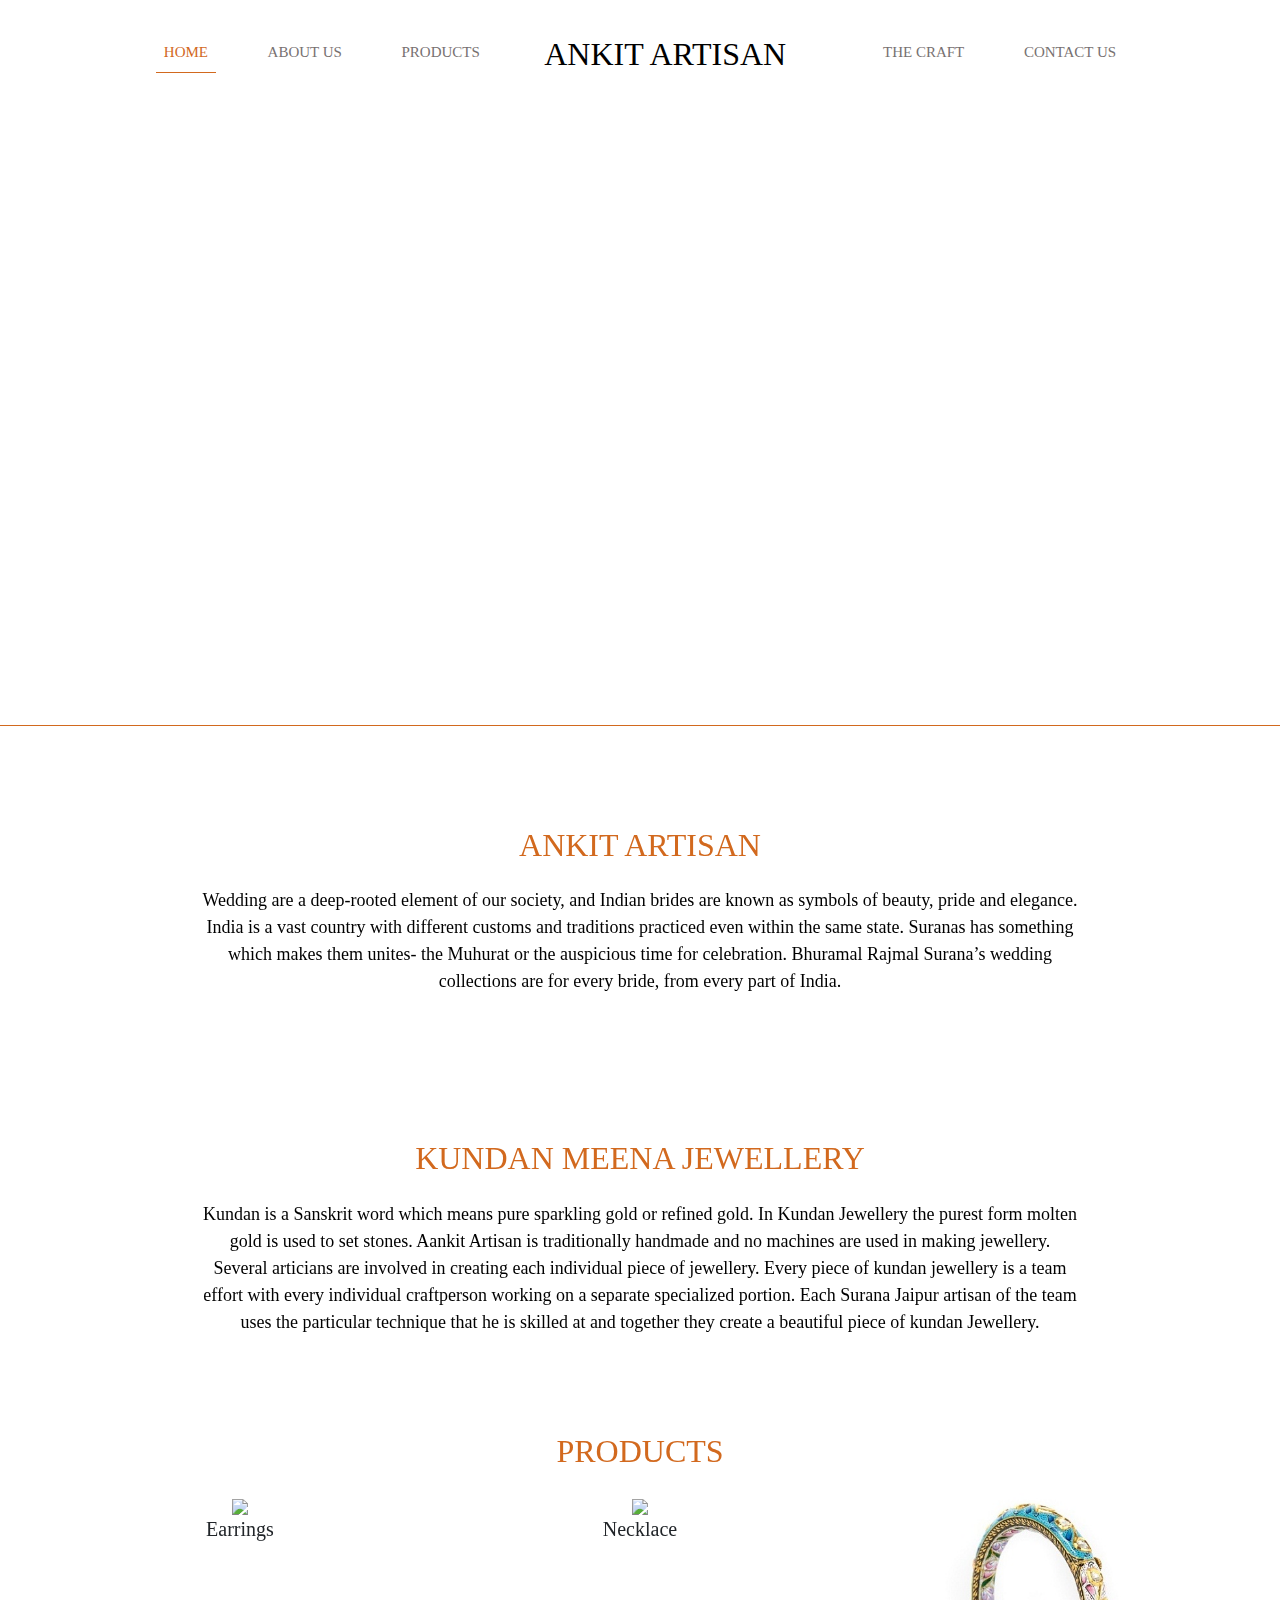
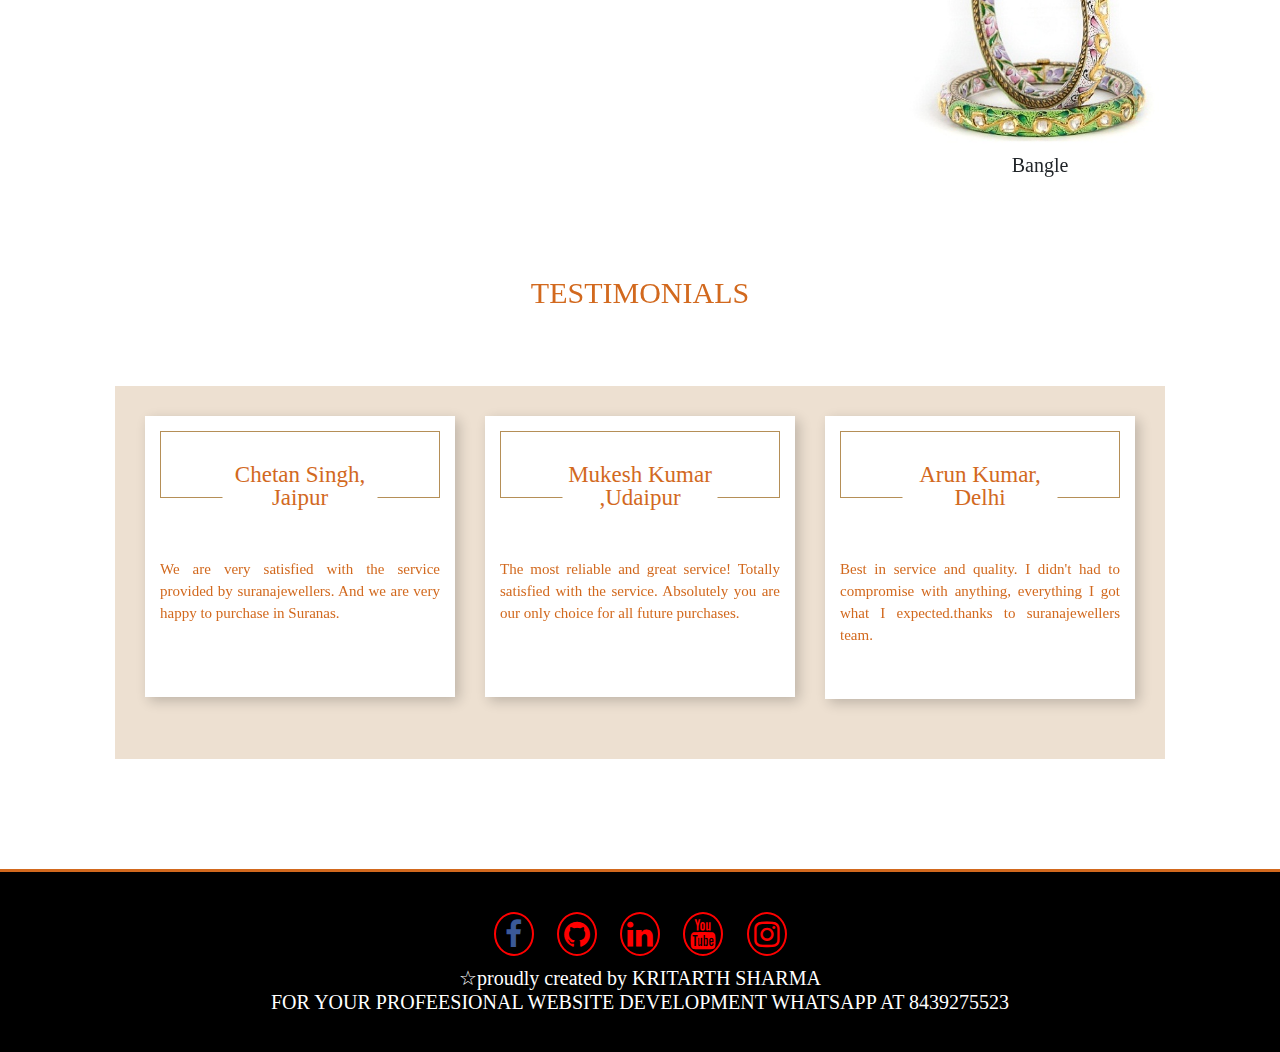
==== commit 152d9cdb: "Update index.html" ====
--- a/index.html
+++ b/index.html
@@ -1,7 +1,23 @@
-﻿<!DOCTYPE html>
+<!DOCTYPE html>
 <html lang="en">
 <head>
-<
+<link rel="alternate" href="https://www.ankit14.tk/earrings.html" hreflang="en-in" />
+<meta http-equiv="Content-Type" content="text/html; charset=UTF-8" />
+<meta name="viewport" content="width=device-width, initial-scale=1, maximum-scale=1">
+<title>Gold Kundan Meena Earrings, Jadau Kundan Meena Jewellery in Jaipur</title>
+<meta name="description" content="If you are looking for Gold Kundan Meena Earrings than Bhuramal Rajmal Surana is the best jewellery store of Jadau Kundan Meena jewellery in Jaipur, Rajasthan."/>
+<meta name="robots" content="index, follow"/>
+<link rel="canonical" href="https://www.ankit14.tk/earrings.html"/>
+<meta property="og:locale" content="en_US" />
+<meta property="og:type" content="website" />
+<meta property="og:title" content="Gold Kundan Meena Earrings, Jadau Kundan Meena Jewellery in Jaipur" />
+<meta property="og:description" content="If you are looking for Gold Kundan Meena Earrings than Bhuramal Rajmal Surana is the best jewellery store of Jadau Kundan Meena jewellery in Jaipur, Rajasthan." />
+<meta property="og:url" content="https://www.suranajewellers.com/gold-kundan-meena-earrings.html" />
+<meta property="og:site_name" content="Surana Jewellers" />
+<meta name="twitter:card" content="summary_large_image"/>
+<meta name="twitter:description" content="If you are looking for Gold Kundan Meena Earrings than Bhuramal Rajmal Surana is the best jewellery store of Jadau Kundan Meena jewellery in Jaipur, Rajasthan."/>
+<meta name="twitter:title" content="Gold Kundan Meena Earrings, Jadau Kundan Meena Jewellery in Jaipur"/>
+<meta name="twitter:image" content="https://www.suranajewellers.com/images/surana_logo.png"/>
   <link rel="stylesheet" href="https://cdnjs.cloudflare.com/ajax/libs/font-awesome/4.7.0/css/font-awesome.min.css">
     <!-- Latest compiled and minified CSS -->
 \
@@ -14,11 +30,8 @@
 <link rel="icon" type="image/png" sizes="32x32" href="/favicon-32x32.png">
 <link rel="icon" type="image/png" sizes="16x16" href="/favicon-16x16.png">
 <link rel="manifest" href="/site.webmanifest">
-<link href ="plugins.css" rel ="stylesheet">
+
 	<link href="bootstrap.min.css" rel="stylesheet">
-  	<link href="shstyle.css" rel="stylesheet">
-	<link href="jquery.fancybox.css" rel="stylesheet">
-
 	<link href="style.css" rel="stylesheet">
 	<link href="custom.css" rel="stylesheet">
 	<link href="bootstrap_datepicker.css" rel="stylesheet">
@@ -488,7 +501,7 @@
         <a href="https://www.youtube.com/channel/UCw4JAfYigT8KW-9-C9FgCMw?view_as=subscriber" class="fa fa-youtube" target="_blank"></a>
         <a href="https://www.instagram.com/kritarthsharma50/" class="fa fa-instagram" target="_blank"></a>
         <b><h5>&#9734;proudly created by KRITARTH SHARMA<BR>
-          FOR YOUR PROFEESIONAL WEBSITE DEVELOPMENT WHATSAPP AT 7017756294
+          FOR YOUR PROFEESIONAL WEBSITE DEVELOPMENT WHATSAPP AT 8439275523
           </h5></b>
         </div>
 </footer> 
@@ -505,6 +518,7 @@
 <script src="custom.js" type="application/javascript"></script> 
 
 <!-- Global site tag (gtag.js) - Google Analytics -->
+<script async src="https://www.googletagmanager.com/gtag/js?id=UA-141106857-1"></script>
 <script>
   window.dataLayer = window.dataLayer || [];
   function gtag(){dataLayer.push(arguments);}
@@ -518,8 +532,5 @@
 	</script>
 </div> 
 </body> 
-<link rel="stylesheet" href="https://stackpath.bootstrapcdn.com/bootstrap/4.5.0/css/bootstrap.min.css" integrity="sha384-9aIt2nRpC12Uk9gS9baDl411NQApFmC26EwAOH8WgZl5MYYxFfc+NcPb1dKGj7Sk" crossorigin="anonymous">
-<script src="https://code.jquery.com/jquery-3.5.1.slim.min.js" integrity="sha384-DfXdz2htPH0lsSSs5nCTpuj/zy4C+OGpamoFVy38MVBnE+IbbVYUew+OrCXaRkfj" crossorigin="anonymous"></script>
-<script src="https://cdn.jsdelivr.net/npm/popper.js@1.16.0/dist/umd/popper.min.js" integrity="sha384-Q6E9RHvbIyZFJoft+2mJbHaEWldlvI9IOYy5n3zV9zzTtmI3UksdQRVvoxMfooAo" crossorigin="anonymous"></script>
-<script src="https://stackpath.bootstrapcdn.com/bootstrap/4.5.0/js/bootstrap.min.js" integrity="sha384-OgVRvuATP1z7JjHLkuOU7Xw704+h835Lr+6QL9UvYjZE3Ipu6Tp75j7Bh/kR0JKI" crossorigin="anonymous"></script>
+
 </html>
